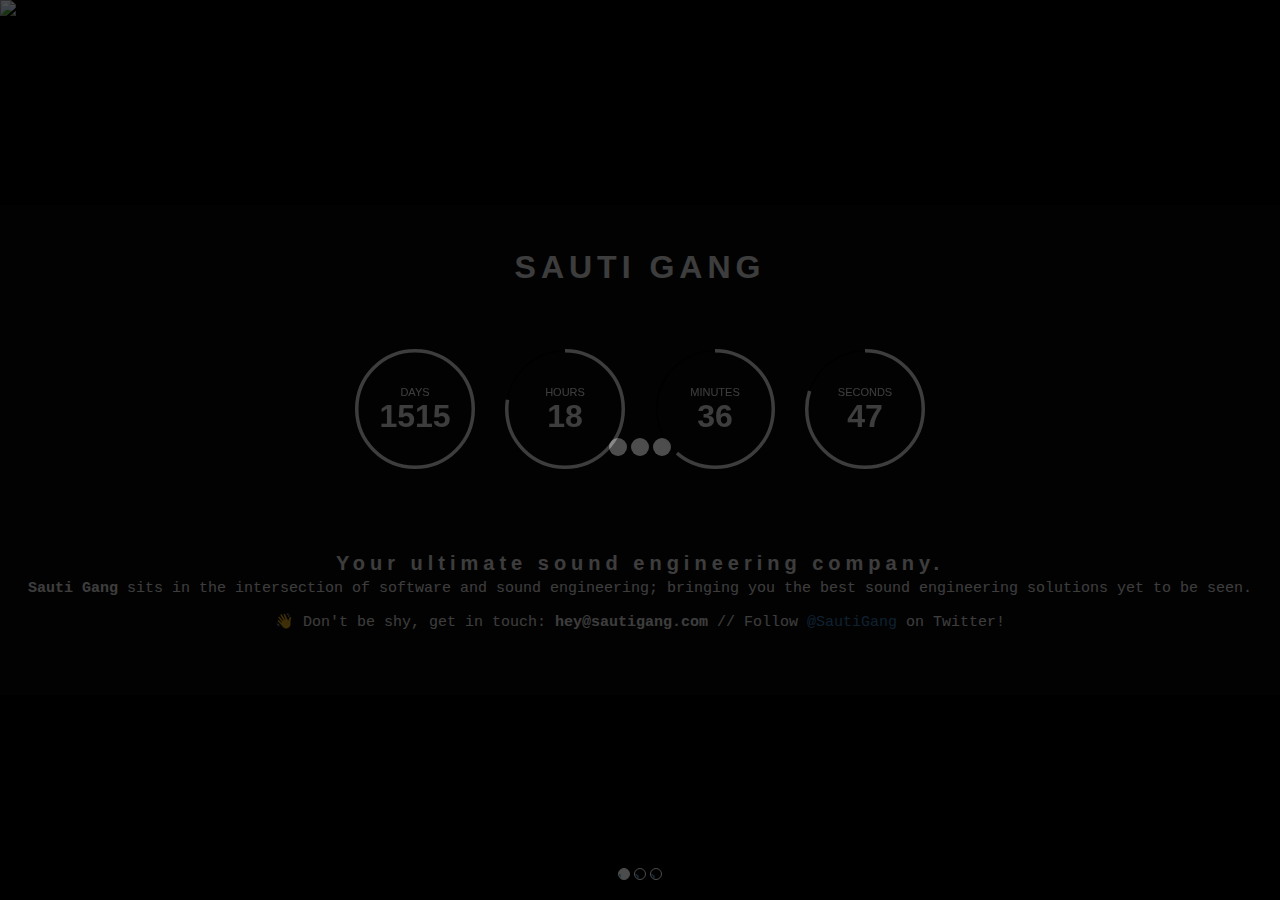
==== index.html @ 7c83d0b1 "chore: basic landing page" ====
<!doctype html>
<!--[if lt IE 7]>      <html class="no-js lt-ie9 lt-ie8 lt-ie7"> <![endif]-->
<!--[if IE 7]>         <html class="no-js lt-ie9 lt-ie8"> <![endif]-->
<!--[if IE 8]>         <html class="no-js lt-ie9"> <![endif]-->
<!--[if gt IE 8]><!--> <html class="no-js"> <!--<![endif]-->
<head>
  <meta charset="utf-8">
  <meta http-equiv="X-UA-Compatible" content="IE=edge">
  <title>Soundlab - Music Band & Musician Template</title>
  <meta name="description" content="">
  <meta name="HandheldFriendly" content="True">
  <meta name="MobileOptimized" content="320">
  <meta name="viewport" content="width=device-width,initial-scale=1,maximum-scale=1,user-scalable=0">
  <!-- Place favicon.ico and apple-touch-icon.png in the root directory -->

  <link href='https://fonts.googleapis.com/css?family=Roboto:400,100,100italic,300,300italic,400italic,500,500italic,700,700italic,900,900italic' rel='stylesheet' type='text/css'>

  <link rel="stylesheet" href="styles/vendor/bootstrap.css">
  <link rel="stylesheet" href="styles/vendor/font-awesome.min.css">
  <link rel="stylesheet" href="styles/vendor/superslides.css">
  <link rel="stylesheet" href="styles/vendor/owl.carousel.css">
  <link rel="stylesheet" href="styles/vendor/owl.transitions.css">
  <link rel="stylesheet" href="styles/vendor/flickity.min.css">
  <link rel="stylesheet" href="styles/vendor/swipebox.min.css">
  <link rel="stylesheet" href="styles/vendor/TimeCircles.css">

  <link rel="stylesheet" href="styles/main.css">
  <!-- <link rel="stylesheet" href="styles/main.css"> -->
  <!-- <link rel="stylesheet" href="styles/demo.css"> -->

  <link rel="stylesheet" href="styles/colors/color-yellow.css">
  <link rel="stylesheet" href="styles/colors/color-lightblue.css">
  <link rel="stylesheet" href="styles/colors/color-purple.css">
  <link rel="stylesheet" href="styles/colors/color-green.css">
  <link rel="stylesheet" href="styles/colors/color-militar.css">
  <link rel="stylesheet" href="styles/colors/color-caqui.css">
  <link rel="stylesheet" href="styles/colors/color-red.css">

  <script src="scripts/vendor/modernizr.js"></script>
</head>
<body data-spy="scroll" data-target="#navbar-muziq" data-offset="80">

  <!-- LOADER -->
  <div id="mask">
    <div class="spinner">
      <div class="bounce1"></div>
      <div class="bounce2"></div>
      <div class="bounce3"></div>
    </div>
  </div>

  <!-- INTRO -->
  <section class="intro full-width full-height jIntro comingsoon" id="anchor00">
    <div class="container">
      <div class="row">
        <div class="col-md-12">
          <div class="slider-intro">
            <div id="slides">
              <div class="slides-container">
                <img src="http://jellydemos.com/html/soundlab/images/demo/gallery/gallery2.jpg">
                <img src="http://jellydemos.com/html/soundlab/images/demo/gallery/gallery4.jpg">
                <img src="http://jellydemos.com/html/soundlab/images/demo/gallery/gallery5.jpg">
              </div>
            </div>
          </div>
        </div>
      </div>

      <div class="vcenter text-center text-overlay inverse-color" style="padding: 50px 0; opacity: 0.8;">
        <p class="title-theme">Sauti Gang</p>

        <!-- time circles -->
        <div id="DateCountdown" data-date="2022-05-30 09:00:00"></div>

        <div class="voffset60"></div>
        <div class="biography">
          <p class="montserrat extra-bold cita">Your ultimate sound engineering company.</p>
          <p class="cousine subtitulo"><strong>Sauti Gang</strong> sits in the intersection of software and sound engineering; 
            bringing you the best sound engineering solutions yet to be seen. <br/></p>
          <p style="padding: 10px 0" class="cousine subtitulo">👋 Don't be shy, get in touch: <strong>hey@sautigang.com</strong> // 
          Follow <a target="_blank" href="https://twitter.com/sautigang">@SautiGang</a> on Twitter!</p>
        </div>
      </div>

    </div>
  </section>


  <!--[if lt IE 7]>
  <p class="browsehappy">You are using an <strong>outdated</strong> browser. Please <a href="http://browsehappy.com/">upgrade your browser</a> to improve your experience.</p>
  <![endif]-->

  <!-- Google Analytics: change UA-XXXXX-X to be your site's ID. -->
  <script>
  (function(b,o,i,l,e,r){b.GoogleAnalyticsObject=l;b[l]||(b[l]=
    function(){(b[l].q=b[l].q||[]).push(arguments)});b[l].l=+new Date;
    e=o.createElement(i);r=o.getElementsByTagName(i)[0];
    e.src='//www.google-analytics.com/analytics.js';
    r.parentNode.insertBefore(e,r)}(window,document,'script','ga'));
    ga('create','UA-XXXXX-X');ga('send','pageview');
    </script>

    <script src="scripts/vendor/jquery.js"></script>
    <script src="scripts/vendor/jquery.superslides.min.js"></script>
    <script src="scripts/vendor/flickity.pkgd.js"></script>
    <script src="scripts/vendor/audio.min.js"></script>
    <script src="scripts/vendor/twitterFetcher_min.js"></script>
    <script src="scripts/vendor/isotope.pkgd.min.js"></script>
    <script src="scripts/vendor/jquery.swipebox.min.js"></script>
    <script src="scripts/vendor/TimeCircles.js"></script>
    <script src="scripts/vendor/owl.carousel.min.js"></script>
    <script src="scripts/vendor/jquery.parallax.min.js"></script>

    <script src="scripts/discography.js"></script>
    <script src="scripts/news.js"></script>
    <script src="scripts/main.js"></script>

    <script src="scripts/vendor/bootstrap.js"></script>

  </body>
  </html>
---- styles/vendor/superslides.css ----
#slides {
  position: relative;
}
#slides .slides-container {
  display: none;
}
#slides .scrollable {
  *zoom: 1;
  position: relative;
  top: 0;
  left: 0;
  overflow-y: auto;
  -webkit-overflow-scrolling: touch;
  height: 100%;
}
#slides .scrollable:after {
  content: "";
  display: table;
  clear: both;
}

.slides-navigation {
  margin: 0 auto;
  position: absolute;
  z-index: 3;
  top: 46%;
  width: 100%;
}
.slides-navigation a {
  position: absolute;
  display: block;
}
.slides-navigation a.prev {
  left: 0;
}
.slides-navigation a.next {
  right: 0;
}

.slides-pagination {
  position: absolute;
  z-index: 3;
  bottom: 0;
  text-align: center;
  width: 100%;
}
.slides-pagination a {
  border: 2px solid #222;
  border-radius: 15px;
  width: 10px;
  height: 10px;
  display: -moz-inline-stack;
  display: inline-block;
  vertical-align: middle;
  *vertical-align: auto;
  zoom: 1;
  *display: inline;
  background-image: url("[data-uri]");
  margin: 2px;
  overflow: hidden;
  text-indent: -100%;
}
.slides-pagination a.current {
  background: #222;
}
---- styles/vendor/swipebox.min.css ----
/*! Swipebox v1.3.0 | Constantin Saguin csag.co | MIT License | github.com/brutaldesign/swipebox */html.swipebox-html.swipebox-touch{overflow:hidden!important}#swipebox-overlay img{border:none!important}#swipebox-overlay{width:100%;height:100%;position:fixed;top:0;left:0;z-index:99999!important;overflow:hidden;-webkit-user-select:none;-moz-user-select:none;-ms-user-select:none;user-select:none}#swipebox-container{position:relative;width:100%;height:100%}#swipebox-slider{-webkit-transition:-webkit-transform .4s ease;transition:transform .4s ease;height:100%;left:0;top:0;width:100%;white-space:nowrap;position:absolute;display:none;cursor:pointer}#swipebox-slider .slide{height:100%;width:100%;line-height:1px;text-align:center;display:inline-block}#swipebox-slider .slide:before{content:"";display:inline-block;height:50%;width:1px;margin-right:-1px}#swipebox-slider .slide .swipebox-inline-container,#swipebox-slider .slide .swipebox-video-container,#swipebox-slider .slide img{display:inline-block;max-height:100%;max-width:100%;margin:0;padding:0;width:auto;height:auto;vertical-align:middle}#swipebox-slider .slide .swipebox-video-container{background:0 0;max-width:1140px;max-height:100%;width:100%;padding:5%;-webkit-box-sizing:border-box;box-sizing:border-box}#swipebox-slider .slide .swipebox-video-container .swipebox-video{width:100%;height:0;padding-bottom:56.25%;overflow:hidden;position:relative}#swipebox-slider .slide .swipebox-video-container .swipebox-video iframe{width:100%!important;height:100%!important;position:absolute;top:0;left:0}#swipebox-slider .slide-loading{background:url(../img/loader.gif) center center no-repeat}#swipebox-bottom-bar,#swipebox-top-bar{-webkit-transition:.5s;transition:.5s;position:absolute;left:0;z-index:999;height:50px;width:100%}#swipebox-bottom-bar{bottom:-50px}#swipebox-bottom-bar.visible-bars{-webkit-transform:translate3d(0,-50px,0);transform:translate3d(0,-50px,0)}#swipebox-top-bar{top:-50px}#swipebox-top-bar.visible-bars{-webkit-transform:translate3d(0,50px,0);transform:translate3d(0,50px,0)}#swipebox-title{display:block;width:100%;text-align:center}#swipebox-close,#swipebox-next,#swipebox-prev{background-image:url(../img/icons.png);background-repeat:no-repeat;border:none!important;text-decoration:none!important;cursor:pointer;width:50px;height:50px;top:0}#swipebox-arrows{display:block;margin:0 auto;width:100%;height:50px}#swipebox-prev{background-position:-32px 13px;float:left}#swipebox-next{background-position:-78px 13px;float:right}#swipebox-close{top:0;right:0;position:absolute;z-index:9999;background-position:15px 12px}.swipebox-no-close-button #swipebox-close{display:none}#swipebox-next.disabled,#swipebox-prev.disabled{opacity:.3}.swipebox-no-touch #swipebox-overlay.rightSpring #swipebox-slider{-webkit-animation:rightSpring .3s;animation:rightSpring .3s}.swipebox-no-touch #swipebox-overlay.leftSpring #swipebox-slider{-webkit-animation:leftSpring .3s;animation:leftSpring .3s}.swipebox-touch #swipebox-container:after,.swipebox-touch #swipebox-container:before{-webkit-backface-visibility:hidden;backface-visibility:hidden;-webkit-transition:all .3s ease;transition:all .3s ease;content:' ';position:absolute;z-index:999;top:0;height:100%;width:20px;opacity:0}.swipebox-touch #swipebox-container:before{left:0;-webkit-box-shadow:inset 10px 0 10px -8px #656565;box-shadow:inset 10px 0 10px -8px #656565}.swipebox-touch #swipebox-container:after{right:0;-webkit-box-shadow:inset -10px 0 10px -8px #656565;box-shadow:inset -10px 0 10px -8px #656565}.swipebox-touch #swipebox-overlay.leftSpringTouch #swipebox-container:before,.swipebox-touch #swipebox-overlay.rightSpringTouch #swipebox-container:after{opacity:1}@-webkit-keyframes rightSpring{0%{left:0}50%{left:-30px}100%{left:0}}@keyframes rightSpring{0%{left:0}50%{left:-30px}100%{left:0}}@-webkit-keyframes leftSpring{0%{left:0}50%{left:30px}100%{left:0}}@keyframes leftSpring{0%{left:0}50%{left:30px}100%{left:0}}@media screen and (min-width:800px){#swipebox-close{right:10px}#swipebox-arrows{width:92%;max-width:800px}}#swipebox-overlay{background:#0d0d0d}#swipebox-bottom-bar,#swipebox-top-bar{text-shadow:1px 1px 1px #000;background:#000;opacity:.95}#swipebox-top-bar{color:#fff!important;font-size:15px;line-height:43px;font-family:Helvetica,Arial,sans-serif}
---- styles/vendor/TimeCircles.css ----
/**
 *	This element is created inside your target element
 *	It is used so that your own element will not need to be altered
 **/
.time_circles {
    position: relative;
    width: 100%;
    height: 100%;
}

/**
 *	This is all the elements used to house all text used
 * in time circles
 **/
.time_circles > div {
    position: absolute;
    text-align: center;
}

/**
 *	Titles (Days, Hours, etc)
 **/
.time_circles > div > h4 {
    margin: 0px;
    padding: 0px;
    text-align: center;
    text-transform: uppercase;
    font-family: 'Century Gothic', Arial;
}

/**
 *	Time numbers, ie: 12
 **/
.time_circles > div > span {
    display: block;
    width: 100%;
    text-align: center;
    font-family: 'Century Gothic', Arial;
    font-size: 300%;
    margin-top: 0.4em;
    font-weight: bold;
}
---- styles/main.css ----
[data-aspect-ratio] {
  position: relative;
  overflow: hidden;
}

[data-aspect-ratio] > .content {
  position: absolute;
  top: 0;
  left: 0;
  bottom: 0;
  right: 0;
  background-size: cover !important;
  background-position: center !important;
  background-repeat: no-repeat !important;
}

[data-aspect-ratio="16:9"]::before {
  content: "";
  display: block;
  padding-top: 56.25%;
}

[data-aspect-ratio="1:1"]::before {
  content: "";
  display: block;
  padding-top: 100%;
}

[data-aspect-ratio="2:1"]::before {
  content: "";
  display: block;
  padding-top: 50%;
}

[data-aspect-ratio="4:3"]::before {
  content: "";
  display: block;
  padding-top: 75%;
}

html,
body,
div,
span,
applet,
object,
iframe,
h1,
h2,
h3,
h4,
h5,
h6,
p,
blockquote,
pre,
a,
abbr,
acronym,
address,
big,
cite,
code,
del,
dfn,
em,
img,
ins,
kbd,
q,
s,
samp,
small,
strike,
strong,
sub,
sup,
tt,
var,
b,
u,
i,
center,
dl,
dt,
dd,
ol,
ul,
li,
fieldset,
form,
label,
legend,
table,
caption,
tbody,
tfoot,
thead,
tr,
th,
td,
article,
aside,
canvas,
details,
embed,
figure,
figcaption,
footer,
header,
hgroup,
menu,
nav,
output,
ruby,
section,
summary,
time,
mark,
audio,
video {
  margin: 0;
  padding: 0;
  border: 0;
  font-size: 100%;
  font: inherit;
  vertical-align: baseline;
  outline: none;
}

article,
aside,
details,
figcaption,
figure,
footer,
header,
hgroup,
menu,
nav,
section {
  display: block;
}

body {
  line-height: 1;
}

ol,
ul {
  list-style: none;
}

blockquote,
q {
  quotes: none;
}

blockquote:before,
blockquote:after {
  content: '';
  content: none;
}

q:before,
q:after {
  content: '';
  content: none;
}

table {
  border-collapse: collapse;
  border-spacing: 0;
}

.navbar-default {
  background-color: transparent;
  border: none;
}

.navbar-default .navbar-nav > li > a,
.navbar-default .navbar-nav > li.active > a,
.navbar-default .navbar-nav > li.active > a:hover,
.navbar-default .navbar-nav > li.active > a:focus,
.navbar-default .navbar-nav > li > a:hover,
.navbar-default .navbar-nav > li > a:focus {
  text-transform: uppercase;
  color: #000000;
  background-color: transparent;
}

.navbar {
  margin-bottom: 0;
}

.btn {
  border: 2px solid transparent;
  border-radius: 0px;
}

.thumbnail {
  display: block;
  padding: 0;
  margin: 0;
  line-height: auto;
  border: none;
  border-radius: 0px;
  -webkit-transition: none;
  transition: none;
}

#swipebox-close {
  background-image: url("../images/icons.svg") !important;
}

input,
button,
select,
textarea {
  font-family: inherit;
  font-size: inherit;
  line-height: inherit;
}

/* Provides vertical center */
@media (min-width: 768px) {
  .vcenter {
    position: absolute;
    top: 50%;
    transform: translateY(-50%);
    -webkit-transform: translateY(-50%);
  }
}

.voffset-40 {
  margin-bottom: -40px !important;
}

.voffset-30 {
  margin-bottom: -30px !important;
}

.voffset-20 {
  margin-bottom: -20px !important;
}

.voffset-10 {
  margin-bottom: -10px !important;
}

.voffset0 {
  margin-bottom: 0px !important;
}

.voffset10 {
  margin-bottom: 10px !important;
}

.voffset20 {
  margin-bottom: 20px !important;
}

.voffset30 {
  margin-bottom: 30px !important;
}

.voffset40 {
  margin-bottom: 40px !important;
}

.voffset50 {
  margin-bottom: 50px !important;
}

.voffset60 {
  margin-bottom: 60px !important;
}

.voffset70 {
  margin-bottom: 70px !important;
}

.voffset80 {
  margin-bottom: 80px !important;
}

.voffset90 {
  margin-bottom: 90px !important;
}

.voffset100 {
  margin-bottom: 100px !important;
}

.voffset110 {
  margin-bottom: 110px !important;
}

.voffset120 {
  margin-bottom: 120px !important;
}

.voffset130 {
  margin-bottom: 130px !important;
}

.voffset140 {
  margin-bottom: 140px !important;
}

.voffset150 {
  margin-bottom: 150px !important;
}

.voffset160 {
  margin-bottom: 160px !important;
}

.voffset170 {
  margin-bottom: 170px !important;
}

.voffset180 {
  margin-bottom: 180px !important;
}

.voffset190 {
  margin-bottom: 190px !important;
}

.voffset200 {
  margin-bottom: 200px !important;
}

.voffset210 {
  margin-bottom: 210px !important;
}

.voffset220 {
  margin-bottom: 220px !important;
}

.voffset230 {
  margin-bottom: 230px !important;
}

.voffset240 {
  margin-bottom: 240px !important;
}

.voffset250 {
  margin-bottom: 250px !important;
}

.voffset260 {
  margin-bottom: 260px !important;
}

.voffset270 {
  margin-bottom: 270px !important;
}

.voffset280 {
  margin-bottom: 280px !important;
}

.voffset290 {
  margin-bottom: 290px !important;
}

.voffset300 {
  margin-bottom: 300px !important;
}

.voffset310 {
  margin-bottom: 310px !important;
}

.voffset320 {
  margin-bottom: 320px !important;
}

.voffset330 {
  margin-bottom: 330px !important;
}

.voffset340 {
  margin-bottom: 340px !important;
}

.voffset350 {
  margin-bottom: 350px !important;
}

.voffset360 {
  margin-bottom: 360px !important;
}

.voffset370 {
  margin-bottom: 370px !important;
}

.voffset380 {
  margin-bottom: 380px !important;
}

.voffset390 {
  margin-bottom: 390px !important;
}

.voffset400 {
  margin-bottom: 400px !important;
}

.voffset410 {
  margin-bottom: 410px !important;
}

.voffset420 {
  margin-bottom: 420px !important;
}

.voffset430 {
  margin-bottom: 430px !important;
}

.voffset440 {
  margin-bottom: 440px !important;
}

.voffset450 {
  margin-bottom: 450px !important;
}

.voffset460 {
  margin-bottom: 460px !important;
}

.voffset470 {
  margin-bottom: 470px !important;
}

.voffset480 {
  margin-bottom: 480px !important;
}

.voffset490 {
  margin-bottom: 490px !important;
}

.voffset500 {
  margin-bottom: 500px !important;
}

.fz12 {
  font-size: 12px !important;
}

.fz13 {
  font-size: 13px !important;
}

.fz14 {
  font-size: 14px !important;
}

.fz15 {
  font-size: 15px !important;
}

.fz16 {
  font-size: 16px !important;
}

.fz17 {
  font-size: 17px !important;
}

.fz18 {
  font-size: 18px !important;
}

.fz19 {
  font-size: 19px !important;
}

.fz20 {
  font-size: 20px !important;
}

.fz21 {
  font-size: 21px !important;
}

.fz22 {
  font-size: 22px !important;
}

.fz23 {
  font-size: 23px !important;
}

.fz24 {
  font-size: 24px !important;
}

.fz25 {
  font-size: 25px !important;
}

.fz26 {
  font-size: 26px !important;
}

.fz27 {
  font-size: 27px !important;
}

.fz28 {
  font-size: 28px !important;
}

.fz29 {
  font-size: 29px !important;
}

.fz30 {
  font-size: 30px !important;
}

.fz31 {
  font-size: 31px !important;
}

.fz32 {
  font-size: 32px !important;
}

.fz33 {
  font-size: 33px !important;
}

.fz34 {
  font-size: 34px !important;
}

.fz35 {
  font-size: 35px !important;
}

.fz36 {
  font-size: 36px !important;
}

.fz37 {
  font-size: 37px !important;
}

.fz38 {
  font-size: 38px !important;
}

.fz39 {
  font-size: 39px !important;
}

.fz40 {
  font-size: 40px !important;
}

.fz41 {
  font-size: 41px !important;
}

.fz42 {
  font-size: 42px !important;
}

.fz43 {
  font-size: 43px !important;
}

.fz44 {
  font-size: 44px !important;
}

.fz45 {
  font-size: 45px !important;
}

.fz46 {
  font-size: 46px !important;
}

.fz47 {
  font-size: 47px !important;
}

.fz48 {
  font-size: 48px !important;
}

.fz49 {
  font-size: 49px !important;
}

.fz50 {
  font-size: 50px !important;
}

.fz51 {
  font-size: 51px !important;
}

.fz52 {
  font-size: 52px !important;
}

.fz53 {
  font-size: 53px !important;
}

.fz54 {
  font-size: 54px !important;
}

.fz55 {
  font-size: 55px !important;
}

.fz56 {
  font-size: 56px !important;
}

.fz57 {
  font-size: 57px !important;
}

.fz58 {
  font-size: 58px !important;
}

.fz59 {
  font-size: 59px !important;
}

.fz60 {
  font-size: 60px !important;
}

.fz61 {
  font-size: 61px !important;
}

.fz62 {
  font-size: 62px !important;
}

.fz63 {
  font-size: 63px !important;
}

.fz64 {
  font-size: 64px !important;
}

.fz65 {
  font-size: 65px !important;
}

.fz66 {
  font-size: 66px !important;
}

.fz67 {
  font-size: 67px !important;
}

.fz68 {
  font-size: 68px !important;
}

.fz69 {
  font-size: 69px !important;
}

.fz70 {
  font-size: 70px !important;
}

.fz71 {
  font-size: 71px !important;
}

.fz72 {
  font-size: 72px !important;
}

.fz73 {
  font-size: 73px !important;
}

.fz74 {
  font-size: 74px !important;
}

.fz75 {
  font-size: 75px !important;
}

.fz76 {
  font-size: 76px !important;
}

.fz77 {
  font-size: 77px !important;
}

.fz78 {
  font-size: 78px !important;
}

.fz79 {
  font-size: 79px !important;
}

.fz80 {
  font-size: 80px !important;
}

.fz81 {
  font-size: 81px !important;
}

.fz82 {
  font-size: 82px !important;
}

.fz83 {
  font-size: 83px !important;
}

.fz84 {
  font-size: 84px !important;
}

.fz85 {
  font-size: 85px !important;
}

.fz86 {
  font-size: 86px !important;
}

.fz87 {
  font-size: 87px !important;
}

.fz88 {
  font-size: 88px !important;
}

.fz89 {
  font-size: 89px !important;
}

.fz90 {
  font-size: 90px !important;
}

/* Provides center alignment */
.text-center {
  text-align: center;
}

/* Fix scrolling */
.is-scroll-disabled {
  overflow: hidden;
}

/* Clear floats */
.clearfix:before,
.clearfix:after {
  content: "";
  display: table;
}

.clearfix:after {
  clear: both;
}

.clearfix:before,
.clearfix:after {
  content: " ";
  display: table;
}

.clearfix:after {
  clear: both;
}

.clearfix:before,
.clearfix:after {
  content: "";
  display: table;
}

.clearfix:after {
  clear: both;
}

.clearfix:before,
.clearfix:after {
  content: " ";
  display: table;
}

.clearfix:after {
  clear: both;
}

.invertcolor {
  background-color: #000000;
}

.invertcolor,
.invertcolor a {
  color: #ffffff;
}

html,
body {
  font-family: 'Roboto', sans-serif;
  font-size: 18px;
  line-height: 24px;
  -webkit-font-smoothing: antialiased;
  -moz-osx-font-smoothing: grayscale;
  height: 100%;
  color: #000000;
}

body {
  scrollbar-face-color: #ffffff;
  scrollbar-track-color: #000000;
}

.inverse-color {
  background-color: #0a0a0a;
}

.pattern {
  background-image: url("../images/demo/pattern.jpg");
  background-repeat: repeat;
  background-position: center center;
}

.form-group {
  margin-bottom: 30px;
}

input:focus,
button:focus {
  outline: none;
}

img {
  max-width: 100%;
  height: auto;
}

button {
  cursor: pointer;
  border: none;
  background-color: transparent;
}

strong {
  font-weight: 700;
}

input,
textarea {
  background-color: transparent;
  border: none;
  border-bottom: 2px solid;
  font-size: 14px;
  width: 100%;
  height: 40px;
}

textarea {
  height: 130px;
}

.pretitle {
  font-family: 'Roboto', sans-serif;
  text-transform: uppercase;
  font-weight: 500;
  letter-spacing: 0;
  color: #000000;
  text-align: center;
  font-size: 15px;
  line-height: 15px;
}

@media (min-width: 768px) {
  .pretitle {
    font-size: 18px;
    line-height: 18px;
  }
}

.inverse-color .pretitle {
  color: #ffffff;
}

/*.title {
font-family: 'Anton', sans-serif;
font-weight: 400;
text-transform: uppercase;
text-align: center;
letter-spacing: 8.5px;
color: #ed2b45;
font-size: 30px;
line-height: 30px;
}*/
@media (min-width: 768px) {
  .title {
    font-size: 40px;
    line-height: 40px;
  }
}

.title.invert {
  color: #ffffff;
}

.title.big {
  font-size: 96px;
  line-height: 80px;
  margin-top: 16px;
  letter-spacing: 9.5px;
}

.title.small {
  font-family: 'Roboto', sans-serif;
  font-size: 14px;
  font-weight: 500;
  line-height: normal;
  letter-spacing: normal;
  text-align: left;
  color: #ed2b45;
}

.title.post {
  font-family: 'Roboto', sans-serif;
  font-size: 25px;
  font-weight: 300;
  line-height: 30px;
  letter-spacing: 4.3px;
  text-transform: uppercase;
  text-align: left;
  color: #151518;
  margin: 20px 0;
}

.title.post-detail {
  font-family: "Montserrat", sans-serif;
  font-size: 34px;
  font-weight: 900;
  line-height: 50px;
  letter-spacing: 7.7px;
  text-transform: uppercase;
  text-align: left;
  color: #151518;
  margin: 25px 0 15px;
}

.col-contact .title.small {
  font-family: 'Roboto', sans-serif;
  font-weight: 800;
  color: #ffffff;
}

.subtitle {
  font-style: italic;
  font-size: 16px;
  color: #000000;
  letter-spacing: 4.8px;
  text-align: center;
  line-height: 30px;
}

.subtitle.small {
  font-size: 13px;
  font-weight: 300;
}

p {
  font-size: 16px;
  line-height: 24px;
  font-weight: 400;
}

p i {
  font-style: italic;
}

p b,
p strong {
  font-weight: 700;
}

.inverse-color p {
  color: #ffffff;
}

p.quote-post {
  font-style: italic;
  color: #000;
  line-height: 33px !important;
  font-size: 18px;
  margin: 57px 40px 65px;
  border-left: 3px solid #D6D6D6;
  padding: 10px 0 10px 20px;
}

.flickity-page-dots .dot {
  background-color: #fff;
  margin: 0 5px;
  width: 12px;
  height: 12px;
  border: 1px solid #000;
  opacity: 1;
}

.flickity-page-dots .dot.is-selected {
  background-color: #000;
}

.no-gutter > [class*='col-'] {
  padding-right: 0;
  padding-left: 0;
}

.overlay {
  background: transparent url("../images/overlay-01.png");
  opacity: 0.5;
  width: 100%;
  height: 100%;
  position: absolute;
  z-index: 3;
  top: 0;
  -webkit-user-select: none;
  -moz-user-select: none;
  -ms-user-select: none;
  user-select: none;
}

.player {
  position: relative;
}

.player.horizontal {
  background-color: #151518;
  overflow: hidden;
}

.intro .player.horizontal {
  background-color: transparent;
}

@media (min-width: 768px) {
  .player.horizontal {
    height: 100px;
  }
}

.player.horizontal .container {
  background-color: #151518;
  margin: 0 auto;
  max-width: 1010px;
  height: 100%;
  position: relative;
  padding: 0;
}

@media (min-width: 768px) {
  .player.horizontal .container {
    padding-left: 15px;
    padding-right: 15px;
    border-left: 1px solid #333;
    border-right: 1px solid #333;
  }
}

.player.horizontal .info-album-player {
  display: inline-block;
  padding: 10px 10px 10px 3px;
  border-right: 1px solid #333;
  text-align: center;
  float: left;
}

@media (min-width: 768px) {
  .player.horizontal .info-album-player {
    width: 235px;
    text-align: left;
  }
}

.player.horizontal .info-album-player .album-cover {
  position: absolute;
  width: 100%;
  height: 100%;
  background-size: cover;
  background-repeat: no-repeat;
  background-position: center center;
  position: relative;
  width: 80px;
  height: 80px;
  margin: 0 auto;
}

@media (min-width: 768px) {
  .player.horizontal .info-album-player .album-cover {
    float: left;
    margin-right: 11px;
  }
}

.player.horizontal .info-album-player .album-title {
  color: #ffffff;
  text-transform: uppercase;
  font-weight: 600;
  line-height: 14px;
  margin-bottom: 5px;
  font-size: 14px;
  margin-top: 10px;
}

@media (min-width: 768px) {
  .player.horizontal .info-album-player .album-title {
    margin-top: 26px;
  }
}

.player.horizontal .info-album-player .artist-name {
  color: #cccccc;
  font-size: 12px;
  line-height: 12px;
}

.player.horizontal .player-content {
  position: relative;
}

@media (min-width: 768px) {
  .player.horizontal .player-content {
    width: calc(100% - 235px);
    float: left;
  }
}

.player.horizontal .audiojs {
  width: auto;
  display: inline-block;
  background: none;
  -webkit-box-shadow: none;
  box-shadow: none;
  overflow: visible;
  margin-left: 62px;
  position: relative;
  top: 46px;
  font-family: 'Roboto', sans-serif;
}

@media (min-width: 768px) {
  .player.horizontal .audiojs {
    width: calc(100% - 62px);
  }
}

.player.horizontal .audiojs .play-pause {
  border: none;
  width: 64px;
  height: 64px;
  background: transparent;
  border-radius: 50%;
  position: relative;
  top: -28px;
  z-index: 1;
  border: 2px solid #FFF;
}

.player.horizontal .audiojs .play-pause p {
  width: auto;
  height: 55px;
}

.player.horizontal .audiojs .play-pause .play {
  background: url("../images/players-intro.png") 17px 16px no-repeat;
}

.player.horizontal .audiojs .play-pause .pause {
  background: url("../images/players-intro.png") 15px -42px no-repeat;
}

.player.horizontal .audiojs .play-pause .loading {
  background: url("../images/players-intro.png") 16px -219px no-repeat;
}

.player.horizontal .audiojs .scrubber,
.player.horizontal .audiojs .loaded,
.player.horizontal .audiojs .progress {
  border: 0;
  background-image: none;
  -webkit-box-shadow: none;
  box-shadow: none;
  border-radius: 10px;
  height: 4px;
}

.player.horizontal .audiojs .scrubber {
  background-color: #2A2A2A;
  margin-left: 62px;
  margin-right: 0;
  width: calc(100% - 200px);
}

.player.horizontal .audiojs .loaded {
  background-color: #353535;
}

.player.horizontal .audiojs .progress {
  background-color: #FFF;
}

.player.horizontal .audiojs .time {
  bottom: -50px;
  width: 100%;
  position: absolute;
  text-shadow: none;
  border: none;
  height: auto;
  line-height: normal;
  margin: 0;
  padding: 0;
  font-size: 12px;
  color: #878787;
}

.audiojs .time em {
  color: #878787;
}

@media (min-width: 768px) {
  .player.horizontal .audiojs .time {
    right: 75px;
    top: -13px;
    width: auto;
    bottom: auto;
  }
}

.player.horizontal .audiojs .error-message {
  margin-left: 62px;
  height: auto;
  line-height: normal;
}

.player.horizontal .nextprev {
  position: relative;
  overflow: hidden;
  width: 152px;
  height: 27px;
  top: -7px;
  left: 17px;
}

@media (max-width: 767px) {
  .player.horizontal .nextprev {
    top: -19px;
  }
}

.player.horizontal .nextprev .next {
  display: block;
  border: 0;
  text-indent: -999em;
  overflow: hidden;
  text-align: left;
  direction: ltr;
  width: 40px;
  height: 27px;
  background-color: transparent;
  background-repeat: no-repeat;
  background-position: center -114px;
  background-image: url("../images/players-intro.png");
  background-size: contain;
  right: 0;
}

.player.horizontal .nextprev .prev {
  display: block;
  border: 0;
  text-indent: -999em;
  overflow: hidden;
  text-align: left;
  direction: ltr;
  width: 40px;
  height: 27px;
  background-color: transparent;
  background-repeat: no-repeat;
  background-position: center -173px;
  background-image: url("../images/players-intro.png");
  background-size: contain;
  left: 0;
}

.player.horizontal .nextprev .next,
.player.horizontal .nextprev .prev {
  position: absolute;
  top: 0;
  background-size: auto;
  display: inline-block;
  cursor: pointer;
}

.player.horizontal .playlist {
  position: relative;
  top: 59px;
  left: 13px;
  font-size: 12px;
  line-height: normal;
}

@media (max-width: 767px) {
  .player.horizontal .playlist {
    text-align: left;
  }
}

@media (min-width: 768px) {
  .player.horizontal .playlist {
    position: absolute;
    top: 33px;
    left: 186px;
  }
}

.player.horizontal .playlist li {
  display: none;
}

.player.horizontal .playlist li.playing {
  display: block;
}

.player.horizontal .playlist a {
  color: #ffffff;
  text-transform: uppercase;
}

.player.horizontal .btnloop {
  cursor: pointer;
  display: block;
  border: 0;
  text-indent: -999em;
  overflow: hidden;
  text-align: left;
  direction: ltr;
  width: 25px;
  height: 25px;
  background-color: transparent;
  background-repeat: no-repeat;
  background-position: center -234px;
  background-image: url("../images/players-intro.png");
  background-size: contain;
  background-size: auto;
  position: absolute;
  top: 37px;
  right: 37px;
  display: none;
}

@media (min-width: 768px) {
  .player.horizontal .btnloop {
    display: block;
  }
}

.player.horizontal .btnloop.active {
  background-position: center -349px;
}

@media (min-width: 1600px) {
  .carousel-discography {
    height: auto;
  }
}

.carousel-discography .gallery-cell {
  padding: 13px 13px 80px 13px;
  /*height: 500px;*/
}

@media (min-width: 1200px) {
  .carousel-discography .gallery-cell {
    /*height: 550px;*/
  }
}

@media (min-width: 1600px) {
  .carousel-discography .gallery-cell {
    width: 25%;
    /*height: 600px;*/
  }
}

.carousel-discography .gallery-cell .cover .rollover {
  width: 100%;
  height: 100%;
  position: absolute;
  top: 0;
  left: 0;
  background-color: rgba(0, 0, 0, 0.9);
  opacity: 0;
  -webkit-transition: opacity 0.25s ease-in-out;
  transition: opacity 0.25s ease-in-out;
}

.carousel-discography .gallery-cell .cover .rollover i {
  color: #fff;
  position: absolute;
  background-color: transparent;
  background-repeat: no-repeat;
  background-position: bottom center;
  background-image: url(../images/button-rollover.png);
  text-align: center;
  padding-top: 21px;
  border-radius: 50%;
  width: 80px;
  height: 80px;
  font-size: 26px;
  left: 50%;
  top: 100%;
  margin-left: -40px;
  margin-top: -32px;
  opacity: 0;
  -webkit-transform: translateY(-50%);
  transform: translateY(-50%);
  -webkit-transition: all 0.5s ease 0s;
  transition: all 0.5s ease 0s;
  -webkit-transition: all 0.5s ease;
  -ms-transition: all 0.5s ease;
  -o-transition: all 0.5s ease;
  -moz-transition: all 0.5s ease;
}

.carousel-discography .gallery-cell .cover .rollover p {
  position: absolute;
  color: #ffffff;
  text-transform: uppercase;
  display: block;
  text-align: center;
  width: 100%;
  top: 100%;
  margin-top: 48px;
  font-size: 16px;
  font-weight: 500;
  opacity: 0;
  -webkit-transform: translateY(-50%);
  transform: translateY(-50%);
  -webkit-transition: all 0.5s ease 0s;
  transition: all 0.5s ease 0s;
  -webkit-transition: all 0.5s ease;
  -ms-transition: all 0.5s ease;
  -o-transition: all 0.5s ease;
  -moz-transition: all 0.5s ease;
}

.carousel-discography .gallery-cell .cover:hover {
  cursor: pointer;
}

.carousel-discography .gallery-cell .info-album:hover .rollover {
  opacity: 1;
}

.carousel-discography .gallery-cell .cover:hover .rollover p,
.carousel-discography .gallery-cell .cover:hover .rollover i {
  opacity: 1;
}

.carousel-discography .gallery-cell .cover:hover .rollover p {
  top: 50%;
  -webkit-transition-delay: 0.1s;
  transition-delay: 0.1s;
}

.carousel-discography .gallery-cell .cover:hover .rollover i {
  top: 53%;
}

.info-album .cover {
  margin-bottom: 30px;
  position: relative;
}

.info-album .cover img {
  display: block;
}

.info-album p {
  text-align: center;
  font-size: 20px;
  line-height: 30px;
}

.info-album p.album,
.info-album p.artist {
  font-family: 'Cousine', monospace;
  text-transform: uppercase;
  font-weight: 500;
  letter-spacing: 2.6px;
  line-height: 25px;
}

.info-album p.artist {
  font-weight: 400;
  color: #bbbaba;
  padding-bottom: 5px;
  margin-top: 10px;
}

.info-album p.album-list {
  color: #000000;
}

.info-album p.description {
  color: #666666;
  font-family: 'Cousine', monospace;
  font-size: 15px;
}

.info-album .buyalbum {
  margin: 30px 0;
}

.info-album .links {
  text-align: center;
  font-size: 14px;
  font-weight: 800;
  line-height: 15px;
  text-transform: uppercase;
}

.info-album .links,
.info-album .links a {
  color: #000;
}

.info-album .links li {
  display: inline-block;
  margin: 0 3px;
}

.info-album .links li:not(:last-child):after {
  content: "|";
  margin-left: 6px;
}

.item-disc {
  margin-bottom: 45px;
}

.player-album {
  background-color: #ECEBEB;
}

.player-album.inverse-color {
  background-color: #211E1E;
}

.player-album.inverse-color .disc-tracklist li:not(.playing-track) .track-info p.track-title {
  color: #ed2b45;
}

.player-album.inverse-color .disc-tracklist li:not(.playing) a:hover {
  background-color: #3D3D3D;
}

.player-album.inverse-color .disc-tracklist li:not(.playing) a:hover .track-info {
  border-color: #3D3D3D;
}

.player-album.inverse-color .disc-tracklist li:not(.playing) a:after {
  background: url("../images/player-inverse.png") 1px -1px no-repeat;
}

.player-album.inverse-color .disc-tracklist li.playing .track-info p.track-title {
  color: #363636;
}

.player-album.inverse-color .disc-tracklist li .track-info p.track-album {
  color: #EBDEDE;
}

.player-album.inverse-color .disc-tracklist li .track-info {
  border-bottom: 1px solid rgba(207, 207, 207, 0.25);
}

.player-album.inverse-color .info-album p.album-list {
  color: #EBDEDE;
}

.player-album.inverse-color .disc-tracklist .audiojs {
  background-color: #414141;
}

.player-album.inverse-color .disc-tracklist .audiojs .play {
  background: url("../images/play-inverse.png") 5px 5px no-repeat;
}

.player-album .info-album {
  width: 100%;
}

@media (min-width: 1600px) {
  .player-album .info-album {
    width: 420px;
  }
}

.player-album .container {
  position: relative;
}

.player-album .close-btn {
  position: absolute;
  right: 37px;
  cursor: pointer;
  top: 18px;
}

.disc-tracklist {
  overflow: hidden;
  position: relative;
}

.disc-tracklist ol.playlist0 {
  margin-bottom: 80px;
}

.disc-tracklist li {
  min-height: 90px;
  cursor: pointer;
  position: relative;
}

.disc-tracklist li a {
  padding-left: 90px;
  text-decoration: none;
  display: block;
}

.disc-tracklist li a:after {
  content: "";
  display: block;
  position: absolute;
  width: 40px;
  height: 40px;
  top: 24px;
  right: 12px;
  background: url("../images/players-album.png") 1px -80px no-repeat;
}

.disc-tracklist li a:hover {
  color: #fff;
  background-color: #161616;
}

.disc-tracklist li a:hover .track-info {
  border-color: #161616;
}

.disc-tracklist li a:hover .track-info .track-title {
  color: #fff;
}

.disc-tracklist li.playing a {
  background-color: #000;
}

.disc-tracklist li.playing a:after {
  background-position: 1px 1px;
  right: auto;
  left: 22px;
}

.disc-tracklist li.playing a .track-info {
  border-color: #000;
}

.disc-tracklist li.playing a .track-album,
.disc-tracklist li.playing a .track-title {
  color: #ffffff;
}

.disc-tracklist li.playing.pause a:after {
  background-position: 1px -80px;
}

.disc-tracklist li .play-btns {
  display: none;
  position: absolute;
  top: 50px;
}

.disc-tracklist li .play-btns button {
  border: 1px solid;
  width: 50px;
  height: 50px;
}

.disc-tracklist li .play-btns button.btn-play {
  background: url("../images/players-album.png") 1px -80px no-repeat;
}

.disc-tracklist li .play-btns button.btn-pause {
  background: url("../images/players-album.png") 0 0 no-repeat;
}

.disc-tracklist li .track-info {
  border-bottom: 1px solid #CFCFCF;
  padding: 15px 0 14px;
  z-index: 1;
  position: relative;
}

.disc-tracklist li .track-info p {
  max-width: 230px;
  line-height: 30px;
  color: #000000;
  font-family: "cousine", monospace;
}

.disc-tracklist li .track-info .track-title {
  font-weight: 400;
  font-size: 16px;
  font-family: "cousine", monospace;
}

.disc-tracklist li .track-info .track-album {
  color: #666;
}

.disc-tracklist li .audiojs .scrubber,
.disc-tracklist li .audiojs .time,
.disc-tracklist li .audiojs .error-message {
  display: none;
}

.disc-tracklist li .audiojs.playing {
  background-color: #ed2b45;
}

.disc-tracklist li .audiojs.playing .scrubber,
.disc-tracklist li .audiojs.playing .time,
.disc-tracklist li .audiojs.playing .error-message {
  display: block;
}

.disc-tracklist li.playing-track {
  background-color: #ed2b45;
}

.disc-tracklist li.playing-track p,
.disc-tracklist li.playing-track p.track-album {
  color: #ffffff;
}

.disc-tracklist li.playing-track .audiojs {
  display: block;
}

.disc-tracklist .audiojs {
  display: none;
  position: absolute;
  top: 0;
  overflow: visible;
  background-image: none;
  background-color: #ed2b45;
  background-color: #B4B2B2;
  -webkit-box-shadow: none;
  box-shadow: none;
  width: 100%;
  font-family: 'Roboto', sans-serif;
  left: 0;
  height: 89px;
}

.disc-tracklist .audiojs .play-pause {
  display: none;
  border: none;
  width: 42px;
  padding: 0;
  margin: 20px;
}

.disc-tracklist .audiojs .scrubber,
.disc-tracklist .audiojs .loaded,
.disc-tracklist .audiojs .progress {
  border: 0;
  background-image: none;
  -webkit-box-shadow: none;
  box-shadow: none;
  border-radius: 10px;
  height: 4px;
}

.disc-tracklist .audiojs .scrubber {
  background-color: rgba(255, 255, 255, 0.4);
  position: absolute;
  height: 4px;
  top: 33px;
  left: 75px;
  width: 595px;
  width: calc(100% - 135px);
  z-index: 9999;
  width: calc(100% - 110px);
  left: 40px;
}

.disc-tracklist .audiojs p {
  width: 100%;
}

.disc-tracklist .audiojs .loaded {
  background-color: rgba(255, 255, 255, 0.4);
}

.disc-tracklist .audiojs .progress {
  background-color: #ffffff;
}

.disc-tracklist .audiojs .time {
  position: absolute;
  text-shadow: none;
  border: none;
  height: auto;
  line-height: normal;
  margin: 0;
  padding: 0;
  top: 20px;
  right: 50px;
}

.disc-tracklist .audiojs .play {
  background: url("../images/players-album.png") 1px -80px no-repeat;
}

.disc-tracklist .audiojs .pause {
  background: url("../images/players-album.png") 0 0 no-repeat;
}

.disc-tracklist .audiojs .loading {
  background: url("../images/players-album.png") 1px -180px no-repeat;
}

.disc-tracklist .audiojs .volumen {
  background: url("../images/players-album.png") 1px -262px no-repeat;
}

.title-wrapper {
  text-align: center;
}

h2.title {
  margin: auto;
  font-family: 'Anton', sans-serif;
  font-weight: 400;
  text-transform: uppercase;
  text-align: center;
  /*letter-spacing: 8.5px;*/
  color: #000;
  font-size: 52px;
  line-height: 52px;
  display: inline-block;
}

@media (min-width: 768px) {
  h2.title {
    font-size: 64px;
    line-height: 64px;
  }
}

@media (min-width: 1200px) {
  h2.title {
    font-size: 81px;
    line-height: 81px;
  }
}

h2.title.inverse {
  color: #FFF;
}

h2.title.inverse:after {
  background: #FFF;
}

h2.title:after {
  content: '';
  display: block;
  background: #000;
  height: 5px;
  width: 100%;
  margin-top: 10px;
}

.btn {
  font-family: 'Roboto', sans-serif;
  color: #000000;
  padding: 16px 55px;
  text-transform: uppercase;
  font-weight: 700;
  font-size: 14px;
  -webkit-transition: background-color 0.2s ease-out;
  transition: background-color 0.2s ease-out;
}

.btn-invert {
  color: #ffffff;
  background-color: transparent;
  border-color: #ffffff;
}

.btn.square {
  background-color: transparent;
  color: #fff;
  border: 2px solid #fff !important;
  border: none;
  font-style: normal;
  width: auto;
  text-transform: uppercase;
  font-weight: 600;
  letter-spacing: normal;
  -webkit-transition: background-color 0.2s ease-out, color 0.2s ease-out;
  transition: background-color 0.2s ease-out, color 0.2s ease-out;
}

.btn.square.inverse {
  background-color: transparent;
  color: #000;
  border: 2px solid #000 !important;
}

.btn.square.inverse:hover {
  background-color: #000;
  color: #fff;
  border: 2px solid #000 !important;
}

.stay-in-touch .titulo {
  font-size: 75px;
  line-height: 80px;
  font-family: "Montserrat", sans-serif;
  font-weight: 900;
  color: #fff;
}

.stay-in-touch .subtitulo {
  font-size: 15px;
  line-height: 15px;
  font-family: "cousine", monospace;
}

.stay-in-touch .titulo:before {
  content: '';
  display: block;
  background: #FFF;
  height: 1px;
  width: 117px;
  margin-bottom: 25px;
}

.stay-in-touch label {
  font-size: 14px;
  color: #FFF;
  font-family: 'Roboto', sans-serif;
  font-weight: bold;
}

#stay-in-touch-email {
  border-bottom: 2px solid #3e3e3e;
  display: inline-block;
  color: #FFF;
  margin-top: 15px;
}

.stay-in-touch-submit {
  padding: 15px 45px;
  height: auto;
  margin-top: 1px;
}

@media (max-width: 768px) {
  .stay-in-touch-submit {
    margin-top: 30px;
  }
}

#stay-in-touch-submit:hover {
  color: #000;
  display: inline-block;
  border: 1px solid #FFF;
  background-color: #FFF;
  font-family: 'Roboto', sans-serif;
  -webkit-transition: background-color 0.2s ease-out, color 0.2s ease-out;
  transition: background-color 0.2s ease-out, color 0.2s ease-out;
}

.section.biography {
  background: #000 !important;
  color: #FFF !important;
}

.biography .row {
  display: -webkit-box;
  display: -ms-flexbox;
  display: flex;
  -webkit-box-orient: horizontal;
  -webkit-box-direction: normal;
  -ms-flex-direction: row;
  flex-direction: row;
}

.biography-description {
  padding: 140px 15px !important;
}

.biography p {
  font-size: 15px;
  font-family: "cousine", monospace;
}

.biography .cita {
  letter-spacing: 5px;
  font-size: 20px;
  font-family: "Montserrat", sans-serif;
  font-weight: 900;
  line-height: 27px;
}

.biography .biography-image {
  background: #000 url("../images/demo/biography/about.jpg") no-repeat center;
}

.biography .biography-image {
  background-size: cover !important;
  background-position: center center !important;
  display: block;
}

@media (max-width: 768px) {
  .biography .row {
    display: block;
  }
  .biography .biography-image {
    height: 450px;
  }
}

.next-show {
  background: #FFF url("../images/demo/next-show/next-shows.jpg") no-repeat center;
  background-size: cover;
}

.next-show .next-show-title {
  font-size: 55px;
  line-height: 55px;
  font-family: "Montserrat", sans-serif;
  font-weight: 900;
}

.next-show .next-show-subtitle {
  font-family: "cousine", monospace;
}

.next-show hr {
  border-top: 2px solid #000;
  width: 115px;
}

.next-show .number {
  font-size: 32px;
  font-family: "Montserrat", sans-serif;
  font-weight: 900;
  margin-top: 30px;
}

.next-show .number-label {
  font-family: "Montserrat", sans-serif;
  font-weight: 900;
  font-size: 24px;
  margin-top: 15px;
}

@media (max-width: 768px) {
  .next-show .number {
    font-size: 80px;
    margin-top: 50px;
  }
  .next-show .number-label {
    margin-top: 30px;
  }
}

@media (min-width: 1200px) {
  .next-show .number {
    font-size: 130px;
    margin-top: 70px;
  }
  .next-show .number-label {
    margin-top: 70px;
  }
}

.countdown {
  font-family: 'Montserrat';
  font-weight: 900;
  text-align: center;
}

.countdown > div {
  display: inline-block;
}

.countdown > div > span {
  display: block;
  text-align: center;
}

.countdown-container {
  margin: 0 25px;
}

.countdown-container .countdown-heading {
  font-size: 24px;
  margin-top: 70px;
  color: #000;
}

.countdown-container .countdown-value {
  font-size: 130px;
  padding: 10px;
  color: #000;
}

@media only screen and (max-width: 1200px) {
  .countdown-container {
    margin: 0 30px;
  }
  .countdown-container .countdown-heading {
    margin-top: 20px;
    color: #000;
  }
  .countdown-container .countdown-value {
    font-size: 64px;
  }
}

@media only screen and (max-width: 768px) {
  .countdown > div {
    display: block;
  }
  .countdown-container {
    margin: 0 10px;
  }
  .countdown-container .countdown-heading {
    margin-top: 25px;
    margin-bottom: 30px;
    color: #000;
  }
  .countdown-container .countdown-value {
    font-size: 80px;
  }
}

.upcomming-events-list {
  background-position: center bottom;
  background-repeat: repeat-x;
}

.upcomming-events-list li {
  padding: 17px 0;
}

.upcomming-events-list li:not(:last-child) {
  border-bottom: 1px solid rgba(43, 43, 43, 0.9);
}

.upcomming-events-list li > div {
  position: relative;
  overflow: hidden;
  margin: 0 auto;
  max-width: 990px;
}

@media (min-width: 1200px) {
  .upcomming-events-list li > div {
    max-width: 1020px;
  }
}

@media (min-width: 1600px) {
  .upcomming-events-list li > div {
    max-width: 1400px;
  }
}

@media (min-width: 768px) {
  .upcomming-events-list li p {
    float: left;
  }
}

.upcomming-events-list li p span {
  display: block;
  color: #ed2b45;
  font-family: 'Roboto', sans-serif;
}

.upcomming-events-list li .date-event {
  text-align: center;
  font-size: 40px;
  font-weight: 800;
  line-height: 29px;
  padding: 26px 15px 16px;
}

@media (min-width: 768px) {
  .upcomming-events-list li .date-event {
    border-left: 2px solid #ed2b45;
    max-width: 100px;
    float: left;
  }
}

@media (min-width: 1600px) {
  .upcomming-events-list li .date-event {
    padding: 26px 30px 16px;
  }
}

.upcomming-events-list li .date-event span {
  font-family: 'Roboto', sans-serif;
  color: #ffffff;
  font-size: 15px;
  text-transform: uppercase;
  font-weight: 400;
  letter-spacing: 4px;
}

.upcomming-events-list li .name {
  color: #afafaf;
  font-size: 15px;
  line-height: 22px;
  padding: 16px 35px;
  text-align: center;
}

@media (min-width: 768px) {
  .upcomming-events-list li .name {
    max-width: 360px;
    text-align: left;
  }
}

@media (min-width: 1600px) {
  .upcomming-events-list li .name {
    max-width: 505px;
    width: 505px;
    padding: 16px 65px;
  }
}

.upcomming-events-list li .name span {
  text-transform: uppercase;
  font-weight: 600;
  font-size: 16px;
  margin-bottom: 5px;
  font-family: "cousine", monospace;
}

.upcomming-events-list li .venue {
  text-transform: uppercase;
  font-size: 12px;
  font-weight: 500;
  padding: 19px 35px 28px 35px;
  text-align: center;
  text-align: left;
}

@media (min-width: 768px) {
  .upcomming-events-list li .venue {
    border-left: 1px solid rgba(43, 43, 43, 0.9);
    border-right: 1px solid rgba(43, 43, 43, 0.9);
    max-width: 312px;
  }
}

@media (min-width: 1200px) {
  .upcomming-events-list li .venue {
    min-width: 280px;
  }
}

@media (min-width: 1600px) {
  .upcomming-events-list li .venue {
    width: 312px;
    padding: 19px 35px 28px 54px;
  }
}

.upcomming-events-list li .venue span {
  text-transform: none;
  font-size: 18px;
  margin-top: 5px;
}

.upcomming-events-list li .price {
  text-align: center;
  padding: 19px 20px;
  text-transform: uppercase;
  font-size: 12px;
  font-weight: 500;
}

@media (min-width: 768px) {
  .upcomming-events-list li .price {
    max-width: 130px;
  }
}

@media (min-width: 1600px) {
  .upcomming-events-list li .price {
    width: 130px;
  }
}

.upcomming-events-list li .price span {
  font-size: 28px;
  margin-top: 8px;
  font-weight: 700;
  font-family: "cousine", monospace;
}

.upcomming-events-list li .buy {
  text-align: center;
}

@media (min-width: 768px) {
  .upcomming-events-list li .buy {
    text-align: left;
  }
}

.upcomming-events-list li .btn {
  margin: 29px 20px 29px 10px;
  padding: 13px 20px 10px;
}

@media (min-width: 1600px) {
  .upcomming-events-list li .btn {
    padding: 13px 20px 10px 20px;
    margin: 29px 30px;
  }
}

.upcomming-events-list li.more {
  display: none;
}

.upcomming-events-list-title {
  font-family: "Montserrat", sans-serif;
  text-transform: uppercase;
  text-align: center;
  color: #fff;
  padding: 80px 0 42px;
  font-size: 26px;
  line-height: normal;
  font-weight: 900;
}

.view-all-events {
  text-align: center;
  padding: 57px 0 80px;
}

.upcomming-events-list {
  background-color: #000;
}

.upcomming-events-list li .price {
  text-align: center;
  padding: 19px 20px;
  text-transform: uppercase;
  font-size: 12px;
  font-family: 'Cousine', monospace;
  font-weight: 500;
}

.upcomming-events-list-title {
  text-align: center;
  color: #ffffff;
  padding: 58px 0 42px;
  font-size: 26px;
  line-height: normal;
  letter-spacing: 2px;
}

.upcomming-events-list li p span {
  color: #FFF;
}

.upcomming-events-list li .name {
  font-family: 'Cousine', monospace;
}

.upcomming-events-list li .date-event {
  border-left: 2px solid #fff;
}

.upcomming-events-list li .venue {
  font-family: 'Cousine', monospace;
}

.upcomming-events-list li .venue span {
  font-family: 'Cousine', monospace;
  font-size: 16px;
}

.btn.square {
  background-color: transparent;
  color: #fff;
  border: 2px solid #fff !important;
  border: none;
  font-style: normal;
  width: auto;
  text-transform: uppercase;
  font-weight: 600;
  letter-spacing: normal;
  -webkit-transition: background-color 0.2s ease-out, color 0.2s ease-out;
  transition: background-color 0.2s ease-out, color 0.2s ease-out;
}

.btn.square.inverse {
  background-color: transparent;
  color: #000;
  border: 2px solid #000 !important;
}

.btn.square.inverse:hover {
  background-color: #000;
  color: #fff;
  border: 2px solid #000 !important;
}

.btn.square:hover {
  background-color: #fff;
  color: #000;
  border: 2px solid #fff !important;
  -webkit-transition: background-color 0.2s ease-out, color 0.2s ease-out;
  transition: background-color 0.2s ease-out, color 0.2s ease-out;
}

.last-media {
  padding: 0 24px;
}

.last-media .filters {
  margin: 0 auto;
  text-align: center;
}

.last-media .filters li {
  display: inline-block;
  color: #000;
  font-family: "cousine", monospace;
  font-weight: bold;
  text-transform: uppercase;
  border-bottom: 2px solid transparent;
  font-size: 12px;
  line-height: 10px;
  padding: 5px 0px;
  margin: 0;
}

@media (min-width: 768px) {
  .last-media .filters li {
    margin: 0 10px;
    font-weight: 400;
    font-size: 15px;
    line-height: 25px;
    padding: 5px 15px;
  }
}

.last-media .filters li:hover {
  border-color: #000;
  cursor: pointer;
}

.last-media .filters li.is-checked {
  border-color: #000;
  cursor: default;
}

.last-media .thumbnails {
  margin: 0px auto;
  overflow: hidden;
  max-width: 800px;
}

@media (min-width: 1200px) {
  .last-media .thumbnails {
    max-width: 1200px;
  }
}

@media (min-width: 1600px) {
  .last-media .thumbnails {
    max-width: 1480px;
  }
}

.last-media .thumbnails .thumbnail {
  width: 100%;
  margin-bottom: 30px;
  position: absolute;
  display: block;
  overflow: hidden;
  background-color: #0a0a0a;
}

.last-media .thumbnails .thumbnail img {
  width: 100%;
}

.last-media .thumbnails .thumbnail .rollover {
  width: 100%;
  height: 100%;
  position: absolute;
  top: 0;
  left: 0;
  background-color: rgba(0, 0, 0, 0.9);
  opacity: 0;
  -webkit-transition: opacity 0.25s ease-in-out;
  transition: opacity 0.25s ease-in-out;
}

.last-media .thumbnails .thumbnail .rollover i {
  display: block;
  border: 0;
  text-indent: -999em;
  overflow: hidden;
  text-align: left;
  direction: ltr;
  width: 80px;
  height: 80px;
  background-color: transparent;
  background-repeat: no-repeat;
  background-position: bottom center;
  background-image: url("../images/play-plus.png");
  background-size: contain;
  background-size: auto;
  position: absolute;
  text-align: center;
  left: 50%;
  margin-left: -40px;
  top: 100%;
  opacity: 0;
  -webkit-transform: translateY(-50%);
  transform: translateY(-50%);
  -webkit-transition: all 0.5s ease 0s;
  transition: all 0.5s ease 0s;
  -webkit-transition: all 0.5s ease;
  -ms-transition: all 0.5s ease;
  -o-transition: all 0.5s ease;
  -moz-transition: all 0.5s ease;
}

.last-media .thumbnails .thumbnail .rollover i.video {
  background-position: top center;
}

@media (min-width: 768px) {
  .last-media .thumbnails .thumbnail {
    width: calc(50% - 30px);
  }
  .last-media .thumbnails .thumbnail.small {
    width: calc(25% - 30px);
  }
}

.last-media .thumbnails .thumbnail:hover .rollover {
  opacity: 1;
}

.last-media .thumbnails .thumbnail:hover .rollover i {
  opacity: 1;
}

.last-media .thumbnails .thumbnail:hover .rollover i {
  top: 50%;
}

.last-media .loadmore {
  text-align: center;
}

.last-media #more-items {
  display: none;
}

.section.new-video {
  background-color: #000;
}

.section.new-video iframe {
  max-width: 100%;
}

.bg-blog {
  background: url("../images/demo/blog/bg-blog.jpg") no-repeat center;
  background-size: cover;
}

.bg-blog .primary-title {
  font-family: "Anton", sans-serif;
}

.bg-blog .subtitle-text {
  font-family: "cousine", monospace;
  text-transform: none;
}

.photo-post {
  background-size: cover;
  background-repeat: no-repeat;
  background-position: center center;
  width: 100%;
  height: 200px;
}

@media (min-width: 768px) {
  .photo-post {
    height: 465px;
  }
}

@media (min-width: 992px) {
  .photo-post {
    width: calc(100% - 40px);
    height: 377px;
  }
}

p.date {
  text-align: center;
  position: absolute;
  top: 0;
  left: 15px;
  background-color: #000;
  padding: 19px 19px 11px 19px;
  font-family: "Montserrat", sans-serif;
  font-weight: 900;
}

p.date span {
  display: block;
  color: #ffffff;
}

p.date span.day {
  font-size: 35px;
  font-weight: 900;
}

p.date span.month {
  text-transform: uppercase;
  font-size: 17px;
}

.post-item {
  position: relative;
  margin-bottom: 50px;
}

.list-posts p {
  line-height: 30px;
  color: #8b8b8b;
}

.list-posts .btn {
  margin-top: 20px;
}

@media (min-width: 1200px) {
  .list-posts .btn {
    margin-top: 50px;
  }
}

.list-posts .title.small span {
  color: #8b8b8b;
}

.content-lastnew {
  margin-top: 25px;
  max-width: 780px;
  margin: 0 15px 100px;
}

.content-lastnew iframe {
  max-width: 100%;
}

.content-lastnew:before {
  content: "";
  display: block;
  height: 50px;
  width: 100%;
  position: relative;
  overflow: hidden;
}

.close-new {
  display: none;
}

.news-window .close-new,
.open .close-new {
  display: inline-block;
}

.news-window .close-new {
  position: absolute;
  right: 0;
}

.open-new {
  display: inline-block;
}

.open .open-new {
  display: none;
}

p.date {
  background-color: #000;
  font-family: 'Montserrat', sans-serif !important;
}

.list-posts .title.small span {
  color: #000;
  text-transform: uppercase;
}

.title.small {
  text-transform: uppercase;
  color: #000;
}

.title.post {
  font-family: 'Montserrat', sans-serif;
  font-weight: bold;
}

.list-posts p {
  font-family: 'Cousine', monospace;
  color: #666666;
}

.paginationposts nav {
  text-align: center;
  padding: 20px 0;
}

.paginationposts .pagination {
  font-family: 'Roboto', sans-serif;
  text-transform: uppercase;
  font-size: 14px;
  font-weight: 400;
}

.paginationposts .pagination > li > a,
.paginationposts .pagination > li > span {
  background-color: #E1E1E1;
  border: none;
  color: #151518;
  padding: 10px 16px;
  margin: 0 5px;
  -webkit-transition: background-color 0.2s ease-out;
  transition: background-color 0.2s ease-out;
}

.paginationposts .pagination > li:hover > a,
.paginationposts .pagination > li.active > a,
.paginationposts .pagination > li:hover > span,
.paginationposts .pagination > li.active > span {
  background-color: #000;
  color: #ffffff;
}

.paginationposts .pagination > li:first-child > a,
.paginationposts .pagination > li:first-child > span,
.paginationposts .pagination > li:last-child > a,
.paginationposts .pagination > li:last-child > span {
  border-radius: 0;
  padding: 10px 23px;
}

@media (max-width: 768px) {
  .paginationposts .pagination > li:first-child > a,
  .paginationposts .pagination > li:first-child > span,
  .paginationposts .pagination > li:last-child > a,
  .paginationposts .pagination > li:last-child > span {
    border-radius: 0;
    padding: 10px 10px;
  }
  .paginationposts .pagination > li > a,
  .paginationposts .pagination > li > span {
    padding: 10px 10px;
  }
}

.paginationposts.inverse-color .row {
  border-color: #555555;
}

.paginationposts.inverse-color .pagination > li > a,
.paginationposts.inverse-color .pagination > li > span {
  background-color: #555555;
  color: #ffffff;
}

.paginationposts.inverse-color .pagination > li:hover > a,
.paginationposts.inverse-color .pagination > li.active > a,
.paginationposts.inverse-color .pagination > li:hover > span,
.paginationposts.inverse-color .pagination > li.active > span {
  background-color: #000;
}

.post-details {
  margin-top: 52px;
  margin-bottom: 125px;
}

.post-details .featured-image {
  margin-bottom: 38px;
}

.post-details p {
  line-height: 36px;
  font-size: 16px;
  font-family: "cousine", monospace;
}

.post-details .title.small span.gray {
  color: #999999;
}

.post-details .title.small span.right {
  float: right;
}

.post-details .post-author .title.small,
.post-details .post-comments .title.small,
.post-details .post-reply .title.small {
  color: #000000;
  letter-spacing: 3.5px;
}

.post-details .post-reply .title.small {
  font-family: "Montserrat", sans-serif;
  font-weight: 900;
}

.post-details .post-author .media {
  border: 1px solid #e3e3e3;
  border-radius: 4px;
  margin-top: 22px;
  padding: 31px 18px 35px;
}

.post-details .post-author .media > .pull-left {
  margin-right: 23px;
}

.post-details .post-author .media-body {
  font-weight: 300;
  font-size: 14px;
  line-height: 28px;
  color: #666666;
}

.post-details .post-author .media-heading {
  font-weight: 700;
  font-size: 18px;
}

.post-details .post-comments .media {
  margin-top: 38px;
}

.post-details .post-comments .media > .pull-left {
  margin-right: 12px;
  background-color: #ed2b45;
}

.post-details .post-comments .media-heading {
  font-weight: 700;
  font-size: 16px;
  line-height: 16px;
  margin-bottom: 15px;
  color: #000000;
}

.post-details .post-comments .media-heading small {
  font-size: 12px;
  display: block;
  margin-top: 6px;
  color: #CECECE;
}

.post-details .post-comments .media-body {
  font-size: 16px;
  line-height: 30px;
  color: #666666;
  font-weight: 300;
}

.post-details .post-comments .media-body .reply {
  font-size: 14px;
  display: block;
  color: #ed2b45;
  font-weight: 700;
}

.post-details .post-reply form {
  margin-top: 30px;
}

.post-details .post-reply form input,
.post-details .post-reply form textarea {
  -webkit-box-shadow: none;
  box-shadow: none;
  text-transform: uppercase;
  font-weight: 500;
  letter-spacing: 3px;
  margin-bottom: 18px;
}

.post-details .post-reply form input:not([type=submit]) {
  width: 223px;
  margin-right: 48px;
  height: 50px;
  display: inline-block;
}

.post-details .post-reply form textarea {
  padding: 16px 12px;
}

.sidebar {
  margin-top: 52px;
}

.sidebar .title.small {
  font-family: "Montserrat", sans-serif;
  font-weight: 900;
  color: #000000;
  letter-spacing: 2.5px;
}

.sidebar .title.small i {
  font-size: 21px;
  position: relative;
  top: 3px;
  left: 4px;
  color: #000;
}

.sidebar .search {
  width: 100%;
  position: relative;
  margin-top: 28px;
  margin-bottom: 46px;
  max-width: 272px;
}

.sidebar .search input {
  -webkit-box-shadow: none;
  box-shadow: none;
  height: 50px;
  text-transform: uppercase;
  font-size: 12px;
  letter-spacing: 2.3px;
}

.sidebar .search .input-group-btn {
  position: absolute;
  top: 11px;
  right: 31px;
  font-size: 17px;
}

.sidebar .search .input-group-btn i {
  color: #000;
}

.sidebar .social {
  margin-top: 27px;
  margin-bottom: 40px;
  position: relative;
  overflow: hidden;
}

.sidebar .social li {
  float: left;
}

.sidebar .social li.facebook i {
  background-color: #3655A6;
}

.sidebar .social li.twitter i {
  background-color: #00C0FF;
}

.sidebar .social li.google i {
  background-color: #D93838;
}

.sidebar .social li.instagram i {
  background-color: #203F69;
}

.sidebar .social li.linkedin i {
  background-color: #113777;
}

.sidebar .social li.pinterest i {
  background-color: #EC1717;
}

.sidebar .social li.flickr i {
  background-color: #EF2559;
}

.sidebar .social li.tumblr i {
  background-color: #1C3C6E;
}

.sidebar .social li.dribbble i {
  background-color: #E24090;
}

.sidebar .social li.youtube i {
  background-color: #DE1E1E;
}

.sidebar .social i {
  width: 48px;
  height: 48px;
  display: inline-block;
  background-color: #ccc;
  text-align: center;
  padding-top: 15px;
  margin-bottom: 10px;
  margin-right: 7px;
  border-radius: 2px;
  font-size: 21px;
  color: #ffffff;
}

.sidebar .advertisment {
  height: 250px;
  border: 2px solid #F3F3F3;
  position: relative;
  text-align: center;
}

.sidebar .advertisment p {
  font-size: 11px;
  font-weight: 700;
  text-transform: uppercase;
  color: #B3B3B3;
  line-height: 20px;
  letter-spacing: 2.2px;
}

.sidebar .advertisment .vcenter {
  width: 100%;
}

.sidebar .instagram-feed {
  padding-top: 30px;
  padding-bottom: 40px;
}

.sidebar .instagram-feed li {
  display: inline-block;
  margin: 0 3px 1px 0;
}

.sidebar .instagram-feed li img {
  display: block;
}

.sidebar .menu-sidebar {
  position: relative;
  overflow: hidden;
  margin-top: 27px;
}

.sidebar .menu-sidebar li {
  float: left;
  width: 50%;
  background-color: #E1E1E1;
  color: #464646;
  font-size: 12px;
  font-weight: 700;
  text-align: center;
  text-transform: uppercase;
  padding: 10px 0;
  cursor: pointer;
  -webkit-transition: all 0.2s ease-out;
  transition: all 0.2s ease-out;
}

.sidebar .menu-sidebar li.active {
  background-color: #000;
  color: #ffffff;
}

.sidebar .last-tweets,
.sidebar .last-comments,
.sidebar .last-posts-sidebar {
  margin-top: 28px;
  margin-bottom: 37px;
}

.sidebar .last-tweets li,
.sidebar .last-comments li,
.sidebar .last-posts-sidebar li {
  position: relative;
  overflow: hidden;
  padding-bottom: 14px;
  margin-top: 20px;
}

.sidebar .last-tweets li:not(:last-child),
.sidebar .last-comments li:not(:last-child),
.sidebar .last-posts-sidebar li:not(:last-child) {
  border-bottom: 1px solid #eeeeee;
}

.sidebar .last-tweets .pull-left,
.sidebar .last-comments .pull-left,
.sidebar .last-posts-sidebar .pull-left {
  margin-right: 15px;
}

.sidebar .last-tweets .title-post p,
.sidebar .last-comments .title-post p,
.sidebar .last-posts-sidebar .title-post p {
  font-size: 15px;
  line-height: 22px;
}

.sidebar .last-tweets .date,
.sidebar .last-comments .date,
.sidebar .last-posts-sidebar .date {
  font-size: 13px;
  color: #726f6f;
  margin-top: 4px;
}

.sidebar .last-comments {
  margin-top: 15px;
}

.sidebar .last-tweets .title-post p {
  font-weight: 700;
}

.sidebar .list-tags {
  margin-top: 28px;
  margin-bottom: 40px;
}

.sidebar .list-tags li {
  display: inline-block;
  margin-right: -1px;
  margin-bottom: 11px;
}

.sidebar .list-tags li a {
  font-size: 12px;
  text-transform: uppercase;
  font-weight: 700;
  line-height: 25px;
  border: 2px solid #F3F3F3;
  color: #000000;
  padding: 0 14px;
  letter-spacing: 0.4px;
  display: block;
  -webkit-transition: all 0.2s ease-out;
  transition: all 0.2s ease-out;
}

.sidebar .list-tags li a:hover {
  color: #ffffff;
  background-color: #000;
  border-color: #000;
  text-decoration: none;
}

.sidebar .last-tweets li,
.sidebar .last-comments li {
  padding-bottom: 18px;
}

.sidebar .last-tweets .header-comment,
.sidebar .last-comments .header-comment {
  position: relative;
  overflow: hidden;
}

.sidebar .last-tweets .header-comment .pull-left,
.sidebar .last-comments .header-comment .pull-left {
  margin-right: 11px;
}

.sidebar .last-tweets .header-comment .date,
.sidebar .last-comments .header-comment .date {
  margin-top: 8px;
}

.sidebar .last-tweets .comment,
.sidebar .last-comments .comment {
  margin-top: 10px;
}

.sidebar .last-tweets .comment p,
.sidebar .last-comments .comment p {
  font-size: 14px;
  color: #667777;
  font-style: italic;
  line-height: 20px;
  font-family: georgia;
  line-height: 22px;
}

.sidebar .last-tweets .tweet,
.sidebar .last-comments .tweet {
  margin-top: 10px;
}

.sidebar .last-tweets .tweet p,
.sidebar .last-comments .tweet p {
  font-size: 15px;
  line-height: 22px;
}

.sidebar .last-tweets .tweet p a,
.sidebar .last-comments .tweet p a {
  color: #ed2b45;
  text-decoration: none;
}

.inverse-color .sidebar .title.small {
  color: #F8F8F8;
}

.inverse-color .sidebar .list-tags li a {
  color: #F3F3F3;
}

.inverse-color .sidebar .last-tweets li:not(:last-child),
.inverse-color .sidebar .last-comments li:not(:last-child),
.inverse-color .sidebar .last-posts-sidebar li:not(:last-child) {
  border-bottom-color: rgba(238, 238, 238, 0.25);
}

.inverse-color hr {
  border-color: rgba(238, 238, 238, 0.25);
}

.inverse-color .post-details .post-author .media {
  border-color: rgba(238, 238, 238, 0.25);
}

.inverse-color .post-details .post-comments .media-body,
.inverse-color .post-details .post-author .media-body {
  color: #E8E8E8;
}

.inverse-color .post-details .post-comments .media-heading {
  color: #F8F8F8;
}

.inverse-color .post-details .post-author .title.small,
.inverse-color .post-details .post-comments .title.small,
.inverse-color .post-details .post-reply .title.small {
  color: #F8F8F8;
}

.inverse-color .form-control {
  background: #191919;
  color: #DCDCDC;
}

.section.contact {
  background-color: #000;
}

.contact .social {
  display: -webkit-box;
  display: -ms-flexbox;
  display: flex;
  -webkit-box-orient: horizontal;
  -webkit-box-direction: normal;
      -ms-flex-direction: row;
          flex-direction: row;
  -webkit-box-align: center;
      -ms-flex-align: center;
          align-items: center;
  -ms-flex-pack: distribute;
      justify-content: space-around;
  margin-top: 50px;
}

.contact .social img {
  -webkit-transition: opacity 0.3s;
  transition: opacity 0.3s;
}

.contact .social img:hover {
  opacity: 0.7;
  -webkit-transition: opacity 0.3s;
  transition: opacity 0.3s;
}

@media (max-width: 768px) {
  .contact .social {
    display: -webkit-box;
    display: -ms-flexbox;
    display: flex;
    -webkit-box-orient: vertical;
    -webkit-box-direction: normal;
        -ms-flex-direction: column;
            flex-direction: column;
    -webkit-box-align: center;
        -ms-flex-align: center;
            align-items: center;
    -ms-flex-pack: distribute;
        justify-content: space-around;
    margin-top: 50px;
  }
  .contact .social img {
    margin-top: 30px;
  }
}

.contact .title-follow {
  margin: auto;
  font-family: 'Anton', sans-serif;
  font-weight: 400;
  text-transform: uppercase;
  text-align: center;
  color: #fff;
  font-size: 52px;
  line-height: 52px;
  display: inline-block;
}

@media (min-width: 768px) {
  .contact .title-follow {
    font-size: 64px;
    line-height: 64px;
  }
}

@media (min-width: 1200px) {
  .contact .title-follow {
    font-size: 81px;
    line-height: 81px;
  }
}

.contact .name {
  font-family: 'Cousine', monospace;
  font-weight: bold;
}

.contact .phone, .contact .email {
  font-family: 'Cousine', monospace;
}

.contact .phone a, .contact .email a {
  color: white;
}

.contact .phone a:hover, .contact .email a:hover {
  color: gray;
  text-decoration: none;
}

footer {
  background-color: #282626;
  color: #ffffff;
  text-transform: uppercase;
  padding: 35px 45px;
  position: relative;
  overflow: hidden;
}

footer {
  background-color: #282626;
  color: #ffffff;
  text-transform: uppercase;
  padding: 35px 45px;
  position: relative;
  overflow: hidden;
}

footer p.copy {
  float: left;
  font-size: 13px;
  letter-spacing: -0.5px;
}

footer ul.menu-footer {
  float: right;
}

footer ul.menu-footer li {
  display: inline-block;
  font-size: 13px;
  letter-spacing: -0.5px;
}

footer ul.menu-footer li:not(:last-child):after {
  content: ".";
  margin: 0 1px 0 7px;
}

footer ul.menu-footer li,
footer ul.menu-footer li a {
  color: #ffffff;
}

header {
  width: 100%;
  top: 0;
  z-index: 5;
  background-color: #0a0a0a;
}

@media (min-width: 992px) {
  header {
    position: absolute;
    top: 10px;
    background-color: transparent;
  }
}

@media (min-width: 1600px) {
  header {
    top: 16px;
  }
}

header.overflow {
  top: -100px;
  left: 0px;
  background-color: #0a0a0a !important;
  -webkit-box-shadow: 0 1px 3px rgba(0, 0, 0, 0.11);
  box-shadow: 0 1px 3px rgba(0, 0, 0, 0.11);
  -webkit-transition: all 0.3s ease-in;
  transition: all 0.3s ease-in;
  -webkit-font-smoothing: antialiased;
}

header.overflow-video {
  top: -100px;
  left: 0px;
  background-color: #0a0a0a !important;
  -webkit-box-shadow: 0 1px 3px rgba(0, 0, 0, 0.11);
  box-shadow: 0 1px 3px rgba(0, 0, 0, 0.11);
  -webkit-transition: all 0.3s ease-in;
  transition: all 0.3s ease-in;
  -webkit-font-smoothing: antialiased;
  top: 0px;
  position: fixed;
  z-index: 99999;
}

header.overflow .navbar-default .navbar-nav {
  margin: 0;
}

header.overflow .navbar {
  min-height: 42px;
}

@media (min-width: 992px) {
  header.overflow .navbar {
    padding: 20px 0;
  }
}

header.overflow .navbar-brand {
  height: auto;
  padding: 7px 18px 0;
}

@media (min-width: 1200px) {
  header.overflow .navbar-brand {
    padding: 8px 55px 0;
  }
}

header.overflow.fixed {
  top: 0px;
  position: fixed;
  z-index: 99999;
}

@media (max-width: 767px) {
  header .navbar-brand {
    max-width: calc(100% - 60px);
    max-height: 52px;
    padding: 9px 15px 0;
  }
}

@media (min-width: 768px) {
  header .navbar-brand {
    padding: 9 15px;
    height: auto;
  }
}

@media (min-width: 992px) {
  header .navbar-brand {
    padding: 20px 22px 22px 22px;
  }
}

@media (min-width: 1200px) {
  header .navbar-brand {
    padding: 20px 22px 22px 55px;
  }
}

header .navbar-brand img {
  max-height: 100%;
}

@media (min-width: 1600px) {
  header .navbar-collapse {
    padding-left: 55px;
    padding-right: 55px;
  }
}

.intro {
  background-color: #000000;
  background-size: cover;
  background-position: center center;
  background-repeat: no-repeat;
  position: relative;
  overflow: hidden;
  height: 100%;
  min-height: 540px;
}

@media (min-width: 768px) {
  .intro {
    height: calc(100% - 100px);
  }
  .intro.full-height {
    height: 100%;
  }
}

.intro .container,
.intro .row,
.intro .col-md-12,
.intro .playerVideo {
  height: 100%;
}

.intro > div,
.intro .vcenter {
  width: 100%;
}

.intro .text-overlay {
  position: absolute;
  z-index: 4;
}

.intro .text-overlay .logo-intro {
  -webkit-transition: -webkit-transform 0.35s;
  transition: -webkit-transform 0.35s;
  transition: transform 0.35s;
  transition: transform 0.35s, -webkit-transform 0.35s;
  -webkit-transform: translate3d(0, -100%, 0);
  transform: translate3d(0, -100%, 0);
}

.loaded .intro .text-overlay .logo-intro {
  -webkit-transform: translate3d(0, 0, 0);
  transform: translate3d(0, 0, 0);
  -webkit-transition-delay: 1s;
  transition-delay: 1s;
}

.intro .text-overlay .primary-title,
.intro .text-overlay .subtitle-text,
.intro .text-overlay .coming-title {
  -webkit-transition: -webkit-transform 0.35s;
  transition: -webkit-transform 0.35s;
  transition: transform 0.35s;
  transition: transform 0.35s, -webkit-transform 0.35s;
  -webkit-transform: translate3d(0, 100%, 0);
  transform: translate3d(0, 100%, 0);
}

.loaded .intro .text-overlay .primary-title,
.loaded .intro .text-overlay .subtitle-text,
.loaded .intro .text-overlay .coming-title {
  -webkit-transform: translate3d(0, 0, 0);
  transform: translate3d(0, 0, 0);
  -webkit-transition-delay: 1s;
  transition-delay: 1s;
}

@media (max-width: 767px) {
  .intro .text-overlay {
    top: 60px;
  }
}

.intro .slides-pagination {
  display: block;
  bottom: 15px;
}

.slides-pagination a {
  border: 1px solid #fff;
  height: 12px;
  width: 12px;
}

.slides-pagination a.current {
  background: #fff;
}

.intro.intro-mini {
  height: auto;
  min-height: 0;
  background-size: cover;
  background-position: center;
}

.intro.intro-mini .text-center {
  margin-top: 215px;
  margin-bottom: 50px;
}

.intro.intro-mini .text-center .subtitle-text {
  margin-top: 20px;
}

.intro .play-video {
  display: none;
  position: absolute;
  width: 100px;
  height: 100px;
  margin: -50px 0px 0px -50px;
  color: #fff;
  font-size: 75px;
  text-align: center;
  line-height: 65px;
  text-indent: -9999999px;
  background: url("../images/play.png") center center no-repeat rgba(0, 0, 0, 0.5);
  z-index: 9999999;
  left: 50px;
  bottom: 0;
}

.intro .play-video.playing {
  background: url("../images/pause.png") center center no-repeat rgba(0, 0, 0, 0.5);
}

.intro .playerVideo:hover .play-video {
  display: block;
}

.primary-title {
  font-family: 'Montserrat', sans-serif;
  text-transform: uppercase;
  font-weight: 800;
  color: #eaeaea;
  font-size: 50px;
  line-height: 50px;
  letter-spacing: 10px;
}

@media (min-width: 992px) {
  .primary-title {
    font-size: 100px;
    line-height: 90px;
    letter-spacing: 20px;
  }
}

.coming-title {
  font-weight: 700;
  text-transform: uppercase;
  color: #eaeaea;
  font-size: 50px;
  line-height: 50px;
  letter-spacing: 10px;
}

@media (min-width: 768px) {
  .coming-title {
    font-size: 50px;
    letter-spacing: 8.4px;
    line-height: 88px;
  }
}

.subtitle-text {
  font-family: 'montserrat', sans-serif;
  text-transform: uppercase;
  font-weight: 300;
  color: #eaeaea;
  margin: 20px 0px;
  font-size: 25px;
  line-height: 25px;
}

@media (min-width: 768px) {
  .subtitle-text {
    font-size: 30px;
    line-height: 30px;
  }
}

.text-preplayer {
  font-family: "Montserrat", sans-serif;
  font-weight: 700;
  text-transform: uppercase;
  color: #eaeaea;
  font-size: 14px;
  letter-spacing: 3.2px;
  margin-bottom: 21px;
}

#owl-main-text {
  height: 100px;
}

/* scaleUp */
.owl-fadeUp-in {
  -webkit-animation: scaleUpFrom 0.8s ease-in-out both;
  animation: scaleUpFrom 0.8s ease-in-out both;
}

.owl-fadeUp-out {
  -webkit-animation: scaleUpTo 0.3s ease-in-out both;
  animation: scaleUpTo 0.3s ease-in-out both;
}

@-webkit-keyframes scaleUpFrom {
  from {
    opacity: 0;
    margin-top: 40px;
  }
}

@keyframes scaleUpFrom {
  from {
    opacity: 0;
    margin-top: 40px;
  }
}

@-webkit-keyframes scaleUpTo {
  to {
    opacity: 0;
    margin-top: 40px;
  }
}

@keyframes scaleUpTo {
  to {
    opacity: 0;
    margin-top: 40px;
  }
}

.title-wrapper {
  text-align: center;
}

@media (min-width: 992px) {
  .navbar-default .navbar-nav {
    margin: 20px 0 15px;
  }
}

.navbar-default .navbar-nav > li > a {
  font-family: 'Cousine', monospace;
  font-size: 16px;
  text-transform: uppercase;
  padding: 10px 12px;
  color: #ffffff;
  -webkit-transition: color 0.3s;
  transition: color 0.3s;
}

@media (min-width: 992px) {
  .navbar-default .navbar-nav > li > a {
    margin: 0 4px;
  }
}

@media (min-width: 1600px) {
  .navbar-default .navbar-nav > li > a {
    margin: 0 16px;
  }
}

@media (min-width: 992px) {
  .navbar-default .navbar-nav > li > a:before {
    content: "";
    width: 2px;
    height: 2px;
    background-color: #fff;
    display: block;
    position: absolute;
    bottom: 14px;
    right: 5px;
  }
  .navbar-default .navbar-nav > li > a:after {
    content: "";
    width: 100%;
    height: 2px;
    bottom: 0;
    background-color: transparent;
    display: block;
    left: 50%;
    position: absolute;
    -webkit-transition: width .3s ease 0s,left .3s ease 0s;
    transition: width .3s ease 0s,left .3s ease 0s;
    width: 0;
  }
}

.navbar-default .navbar-nav > li > a:focus {
  color: #ffffff;
}

.navbar-default .navbar-nav > li.active > a,
.navbar-default .navbar-nav > li.active > a:hover,
.navbar-default .navbar-nav > li.active > a:focus,
.navbar-default .navbar-nav > li > a:hover {
  color: gray;
}

.navbar-default .navbar-nav > li.active > a:after,
.navbar-default .navbar-nav > li.active > a:hover:after,
.navbar-default .navbar-nav > li.active > a:focus:after,
.navbar-default .navbar-nav > li > a:hover:after {
  width: 100%;
  left: 0;
}

@media only screen and (max-width: 768px) {
  .navbar-default .navbar-nav.navbar-right:last-child {
    margin-right: 0;
  }
}

.navbar-default .navbar-toggle {
  border: none;
}

.navbar-default .navbar-toggle .icon-bar {
  background-color: #eaeaea;
}

.navbar-default .navbar-toggle:hover,
.navbar-default .navbar-toggle:focus {
  background-color: transparent;
}

.navbar-default .navbar-toggle:hover .icon-bar,
.navbar-default .navbar-toggle:focus .icon-bar {
  background-color: gray;
}

.navbar-default .navbar-collapse {
  max-height: 380px;
}

@media only screen and (max-width: 767px) {
  .navbar-default .navbar-collapse {
    background-color: rgba(10, 10, 10, 0.9);
    text-align: center;
  }
}

@media (max-width: 990px) {
  .navbar-header {
    float: none;
  }
  .navbar-toggle {
    display: block;
  }
  .navbar-collapse {
    border-top: 1px solid transparent;
    background-color: rgba(10, 10, 10, 0.9);
    text-align: center;
  }
  .navbar-collapse.collapse {
    display: none !important;
  }
  .navbar-nav {
    float: none !important;
    margin: 7.5px -15px;
  }
  .navbar-nav > li {
    float: none;
  }
  .navbar-nav > li > a {
    padding-top: 10px;
    padding-bottom: 10px;
  }
}

@-webkit-keyframes moveUp {
  100% {
    -webkit-transform: translateY(0);
    opacity: 1;
  }
}

@keyframes moveUp {
  100% {
    -webkit-transform: translateY(0);
    transform: translateY(0);
    opacity: 1;
  }
}

.browsehappy {
  margin: 0.2em 0;
  background: #ccc;
  color: #000;
  padding: 0.2em 0;
}

@media (max-width: 400px) {
  body {
    overflow-x: hidden;
  }
}

.carousel-discography .gallery-cell {
  width: 65% !important;
}

.overlay {
  background: none;
  opacity: 0.5;
  width: 100%;
  height: 100%;
  position: absolute;
  z-index: 3;
  top: 0;
  -webkit-user-select: none;
  -moz-user-select: none;
  -ms-user-select: none;
  user-select: none;
}

.slider-intro {
  height: 100%;
}

.slider-intro .flickity-viewport {
  height: 100% !important;
}

.slider-intro .gallery-cell {
  width: 100%;
  height: 100%;
  background-size: cover;
  background-repeat: no-repeat;
  background-position: center center;
}

.slider-intro .gallery-cell > div {
  width: 100%;
  text-align: center;
  margin-top: 100px;
}

@media (min-width: 768px) {
  .slider-intro .gallery-cell > div {
    margin-top: 0px;
  }
}

.slider-intro .flickity-page-dots {
  bottom: 19px;
  z-index: 1;
}

.slider-intro .flickity-page-dots .dot {
  background-color: transparent;
  border: 1px solid #fff;
  width: 12px;
  height: 12px;
  margin: 0px 5px;
  opacity: 0.50;
}

.slider-intro .flickity-page-dots .dot:hover,
.slider-intro .flickity-page-dots .dot.is-selected {
  opacity: 1;
}

.slider-intro.dots-right .flickity-page-dots {
  text-align: right;
  padding-right: 15px;
}

.slider-intro #slides {
  height: 100% !important;
}

.grid .gallery {
  height: 700px;
}

.intro .text-overlay .coming-title {
  font-family: "Montserrat", sans-serif;
  color: #fff;
}

@media (max-width: 991px) {
  .comingsoon.intro {
    height: 800px;
  }
}

@media (max-width: 991px) {
  .comingsoon .slides-container img {
    max-width: none !important;
    height: 100% !important;
    width: auto !important;
  }
}

.time_circles {
  color: #fff;
}

#DateCountdown {
  width: 600px;
  margin: 40px auto 50px;
}

@media (max-width: 767px) {
  #DateCountdown {
    width: 100%;
  }
}

form.newsletter-form input {
  color: #ffffff;
  display: inline-block;
  font-weight: 700;
  font-size: 14px;
  letter-spacing: 3.2px;
}

form.newsletter-form input[type="submit"] {
  padding: 10px 30px;
  height: auto;
}

form.newsletter-form input[type="email"] {
  height: 44px;
  width: 410px;
}

form.newsletter-form input[type="email"]::-webkit-input-placeholder {
  color: white;
  font-family: "Montserrat", sans-serif;
}

form.newsletter-form input[type="email"]:-ms-input-placeholder {
  color: white;
  font-family: "Montserrat", sans-serif;
}

form.newsletter-form input[type="email"]::placeholder {
  color: white;
  font-family: "Montserrat", sans-serif;
}

form.newsletter-form {
  max-width: 612px;
  margin: 0 auto;
  position: relative;
  overflow: hidden;
}

form.newsletter-form .form-group {
  margin-bottom: 30px;
  width: 445px;
  float: left;
}

.title-theme {
  color: #fff;
  font-family: "Montserrat", sans-serif;
  text-transform: uppercase;
  font-size: 32px;
  font-weight: bold;
  padding-bottom: 15px;
  letter-spacing: 5px;
}

#mask {
  background-color: #000;
  height: 100%;
  position: fixed;
  width: 100%;
  z-index: 100000;
  top: 0 !important;
  left: 0 !important;
}

.spinner {
  position: absolute;
  top: 50%;
  left: 50%;
  -webkit-transform: translate(-50%, -50%);
  transform: translate(-50%, -50%);
  width: 70px;
  text-align: center;
}

.spinner > div {
  width: 18px;
  height: 18px;
  background-color: #fff;
  border-radius: 100%;
  display: inline-block;
  -webkit-animation: sk-bouncedelay 1.4s infinite ease-in-out both;
  animation: sk-bouncedelay 1.4s infinite ease-in-out both;
}

.spinner .bounce1 {
  -webkit-animation-delay: -0.32s;
  animation-delay: -0.32s;
}

.spinner .bounce2 {
  -webkit-animation-delay: -0.16s;
  animation-delay: -0.16s;
}

@-webkit-keyframes sk-bouncedelay {
  0%, 80%, 100% {
    -webkit-transform: scale(0);
  }
  40% {
    -webkit-transform: scale(1);
  }
}

@keyframes sk-bouncedelay {
  0%, 80%, 100% {
    -webkit-transform: scale(0);
    transform: scale(0);
  }
  40% {
    -webkit-transform: scale(1);
    transform: scale(1);
  }
}

.new-album-coming .row {
  display: -webkit-box;
  display: -ms-flexbox;
  display: flex;
  -webkit-box-align: center;
      -ms-flex-align: center;
          align-items: center;
}

@media (max-width: 768px) {
  .new-album-coming .row {
    display: -webkit-box;
    display: -ms-flexbox;
    display: flex;
    -webkit-box-orient: vertical;
    -webkit-box-direction: normal;
        -ms-flex-direction: column;
            flex-direction: column;
  }
}

.new-album-coming .title {
  font-family: "Montserrat", sans-serif;
  font-weight: 900;
  margin-bottom: 30px;
}

.new-album-coming .album-title {
  font-family: "cousine", monospace;
  text-transform: uppercase;
  color: #000;
  font-weight: bold;
  font-size: 24px;
  margin-bottom: 5px;
}

.new-album-coming .album-artist {
  font-family: "cousine", monospace;
  text-transform: uppercase;
  color: #bbbaba;
  font-size: 24px;
  margin-bottom: 15px;
}

.new-album-coming .description {
  font-size: 16px;
  color: #666;
  margin-bottom: 30px;
}

.new-album-coming .links {
  margin-top: 30px;
  text-align: center;
  font-size: 14px;
  font-weight: 800;
  line-height: 15px;
  text-transform: uppercase;
}

.new-album-coming .links li {
  display: inline-block;
  margin: 0 3px;
}

.new-album-coming .links li:not(:last-child):after {
  content: "|";
  margin-left: 6px;
}

.new-album-coming .links li a {
  color: #000;
}

.dark-version {
  background: #212121;
}

.dark-version .latest-album.dark {
  background-color: #212121;
}

.dark-version .latest-album.dark .disc-tracklist li a:after {
  background: url("../images/players-albumdark.png") 1px -80px no-repeat;
}

.dark-version .latest-album.dark .disc-tracklist li.playing a:after {
  background-position: 1px 1px;
}

.dark-version .latest-album.dark .disc-tracklist li.playing.pause a:after {
  background-position: 0.5px -80px !important;
}

.dark-version .latest-album.dark .disc-tracklist li:hover .track-info p {
  color: #000;
}

.dark-version .latest-album.dark h2.title {
  color: #fff;
}

.dark-version .latest-album.dark h2.title:after {
  background-color: #fff;
}

.dark-version .latest-album.dark .disc-tracklist li.playing a {
  background-color: #fff;
}

.dark-version .latest-album.dark .disc-tracklist li.playing a .track-info {
  border-bottom: 1px solid #fff;
}

.dark-version .latest-album.dark .disc-tracklist li.playing a .track-album, .dark-version .latest-album.dark .disc-tracklist li.playing a .track-title {
  color: #000;
}

.dark-version .latest-album.dark .btn.square.inverse {
  color: #fff;
  border-color: #fff !important;
}

.dark-version .latest-album.dark .btn.square.inverse:hover {
  background-color: #fff;
  color: #000 !important;
  border: 2px solid #fff !important;
}

.dark-version .latest-album.dark .info-album .links, .dark-version .latest-album.dark .info-album .links a {
  color: #fff;
}

.dark-version .latest-album.dark .disc-tracklist li .track-info p {
  color: #fff;
}

.dark-version .latest-album.dark .info-album p.album-list {
  color: #fff;
}

.dark-version .latest-album.dark .info-album p.description {
  color: #fff;
}

.dark-version .latest-album.dark .disc-tracklist li a:hover {
  background-color: #fff;
}

.dark-version .discography {
  background-color: #212121;
}

.dark-version .discography h2.title {
  color: #fff;
}

.dark-version .discography h2.title:after {
  background-color: #fff;
}

.dark-version .discography .info-album p.album {
  color: #000;
}

.dark-version .discography .info-album p.album.dark {
  color: #fff;
}

.dark-version .discography .flickity-page-dots .dot.is-selected {
  background-color: #fff;
}

.dark-version .discography .flickity-page-dots .dot {
  background-color: #212121;
  border: 1px solid #fff;
}

.dark-version .next-show {
  background: #212121;
  color: #fff;
}

.dark-version .next-show hr {
  border-top: 2px solid #fff;
}

.dark-version .next-show .countdown-container .countdown-heading,
.dark-version .next-show .countdown-container .countdown-value {
  color: #fff;
}

.dark-version .last-media {
  background: #212121;
  color: #fff;
}

.dark-version .last-media h2.title {
  color: #fff;
}

.dark-version .last-media h2.title:after {
  background-color: #fff;
}

.dark-version .last-media .filters li {
  color: #fff;
}

.dark-version .last-media .filters li.is-checked {
  border-color: #fff;
}

.dark-version .last-media .filters li:hover {
  border-color: #fff;
}

.dark-version .last-media .btn.square.inverse {
  color: #fff;
  border-color: #fff !important;
}

.dark-version .last-media .btn.square.inverse:hover {
  background-color: #fff;
  color: #000 !important;
  border: 2px solid #fff !important;
}

.dark-version .blog {
  background: #212121;
}

.dark-version .blog h2.title {
  color: #fff;
}

.dark-version .blog h2.title:after {
  background-color: #fff;
}

.dark-version .blog .title.post {
  color: #fff;
}

.dark-version .blog .title.small span {
  color: #fff;
}

.dark-version .blog .title.small {
  text-transform: uppercase;
  color: #666;
}

.dark-version .blog p.date {
  background: #fff;
}

.dark-version .blog p.date span {
  color: #000;
}

.dark-version .blog .btn.square.inverse {
  color: #fff;
  border-color: #fff !important;
}

.dark-version .blog .btn.square.inverse:hover {
  background-color: #fff;
  color: #000 !important;
  border: 2px solid #fff !important;
}

.record-label .player.horizontal,
.record-label .player.horizontal .container,
.record-label .section.biography,
.record-label .section.new-video,
.record-label p.date,
.record-label .section.contact {
  background: #141e29 !important;
}

.record-label .title.post,
.record-label .list-posts .title.small span {
  color: #141e29;
}

.record-label h2.title {
  color: #141e29;
}

.record-label h2.title.inverse {
  color: #fff;
}

.record-label .biography .biography-image {
  background: #141e29 url(../images/demo/biography/aboutlabel.jpg) no-repeat center;
}

.record-label .btn.square.inverse {
  background-color: transparent;
  color: #141e29;
  border: 2px solid #141e29 !important;
}

.record-label .btn.square.inverse:hover {
  background-color: #141e29;
  color: #fff;
  border: 2px solid #141e29 !important;
}

.record-label .last-media .filters li:hover {
  border-color: #141e29;
  cursor: pointer;
}

.record-label .last-media .filters li.is-checked {
  border-color: #141e29;
  cursor: default;
}

.record-label .flickity-page-dots .dot.is-selected {
  background-color: #141e29;
}

.record-label .flickity-page-dots .dot {
  border: 1px solid #141e29;
}

.record-label footer {
  background: #000;
}

@media (min-width: 1600px) {
  .section.featured-artists .container {
    width: 1575px;
  }
  .section.featured-artists .container .row {
    margin-left: -30px;
    margin-right: -30px;
  }
  .section.featured-artists .container .row .col-md-3 {
    padding-left: 30px;
    padding-right: 30px;
  }
}

.section.featured-artists .container .col-md-12 {
  padding-left: 0;
  padding-right: 0;
}

.featured-artists .gallery-cell {
  padding-left: 30px;
  padding-right: 30px;
  height: 380px;
}

@media (min-width: 768px) {
  .featured-artists .gallery-cell {
    height: 450px;
  }
}

@media (min-width: 992px) {
  .featured-artists .gallery-cell {
    height: 360px;
  }
}

@media (min-width: 1600px) {
  .featured-artists .gallery-cell {
    height: 500px;
  }
}

.featured-artists .flickity-page-dots {
  bottom: -60px;
}

.featured-artist {
  position: relative;
  padding: 7px 0;
  overflow: hidden;
}

@media (min-width: 768px) {
  .featured-artist {
    padding: 15px 0;
  }
}

@media (min-width: 992px) {
  .featured-artist {
    padding: 0;
    max-width: 340px;
  }
}

.featured-artist .image img {
  height: auto;
  width: 100%;
  display: block;
}

.featured-artist .rollover {
  width: 100%;
  height: 100%;
  position: absolute;
  top: 0;
  left: 0;
  background-color: rgba(20, 30, 41, 0.95);
  opacity: 0;
  -webkit-transition: opacity 0.25s ease-in-out;
  transition: opacity 0.25s ease-in-out;
}

.featured-artist .rollover .social {
  position: absolute;
  top: 0;
  right: 0;
  margin: 0;
  z-index: 1;
}

.featured-artist .rollover .social a {
  color: #fff;
  background-color: #000;
  display: block;
  width: 50px;
  height: 50px;
  text-align: center;
  padding: 15px 0 0 0;
  margin: 0;
  font-size: 100%;
  border: 0;
  -webkit-transition: color 0.2s ease-out;
  transition: color 0.2s ease-out;
}

.featured-artist .rollover .social a:hover {
  color: #ed2b45;
}

.featured-artist .rollover .social li {
  display: block;
  -webkit-transition: -webkit-transform 0.35s;
  transition: -webkit-transform 0.35s;
  transition: transform 0.35s;
  transition: transform 0.35s, -webkit-transform 0.35s;
  -webkit-transform: translate3d(200%, 0, 0);
  transform: translate3d(200%, 0, 0);
}

.featured-artist .rollover .social li:not(:last-child) a {
  border-bottom: 1px solid #353535;
}

.featured-artist .rollover .text {
  position: absolute;
  width: 100%;
  bottom: 0;
  padding: 35px 27px;
  -webkit-transition: -webkit-transform 0.35s;
  transition: -webkit-transform 0.35s;
  transition: transform 0.35s;
  transition: transform 0.35s, -webkit-transform 0.35s;
  -webkit-transform: translate3d(0, 100%, 0);
  transform: translate3d(0, 100%, 0);
}

.featured-artist .rollover .title-artist {
  font-family: "Anton", sans-serif;
  color: #fff;
  font-size: 41px;
  text-transform: uppercase;
  max-width: 100px;
  line-height: 1;
  margin-bottom: 14px;
  opacity: 0;
  -webkit-transition: opacity 0.35s;
  transition: opacity 0.35s;
  -webkit-backface-visibility: hidden;
}

.featured-artist .rollover p {
  font-family: "cousine", monospace;
  color: #fff;
  font-size: 16px;
  line-height: 25px;
}

.featured-artist:hover .rollover {
  opacity: 1;
}

.featured-artist:hover .rollover .social li {
  -webkit-transform: translate3d(0, 0, 0);
  transform: translate3d(0, 0, 0);
}

.featured-artist:hover .rollover .social li:first-child {
  -webkit-transition-delay: 0.1s;
  transition-delay: 0.1s;
}

.featured-artist:hover .rollover .social li:nth-child(2) {
  -webkit-transition-delay: 0.15s;
  transition-delay: 0.15s;
}

.featured-artist:hover .rollover .social li:nth-child(3) {
  -webkit-transition-delay: 0.2s;
  transition-delay: 0.2s;
}

.featured-artist:hover .rollover .text {
  -webkit-transform: translate3d(0, 0, 0);
  transform: translate3d(0, 0, 0);
}

.featured-artist:hover .rollover .text .title-artist {
  opacity: 1;
}

img {
  max-width: 100%;
  height: auto;
}

.carousel-discography .gallery-cell {
  width: 100% !important;
}

.discography [class*="col-"] {
  padding: 0px 30px;
}

@media (max-width: 768px) {
  .discography [class*="col-"] {
    padding: 0px 15px;
  }
  .section.new-video iframe {
    height: 250px;
  }
}

@media (min-width: 1200px) {
  .section.discography .container {
    width: 1300px;
  }
  .section.contact .container {
    width: 1300px;
  }
  .section.last-media .container {
    width: 1300px;
  }
}

@media (min-width: 1600px) {
  .section.player-album .container {
    width: 1500px;
  }
  .section.latest-album .container {
    width: 1500px;
  }
  .section.new-album-coming .container {
    width: 1500px;
  }
  .section.new-album-coming-tracklist .container {
    width: 1500px;
  }
  .section.discography .container {
    width: 1300px;
  }
  .section.blog .container {
    width: 1420px;
  }
  .section.blog.single-post .post-details {
    max-width: 910px;
  }
  .section.blog.single-post .container {
    width: 1310px;
  }
}

.full-width .container [class*="col-"] {
  padding-right: 0;
  padding-left: 0;
}

.full-width .container {
  padding-left: 0px;
  padding-right: 0px;
}

.full-width .container .row {
  margin-left: 0px;
  margin-right: 0px;
}

.full-width .row {
  margin-left: 0px;
  margin-right: 0px;
}

.close-btn {
  background-image: url("../images/close-ajax.png");
  width: 38px;
  height: 38px;
  background-repeat: no-repeat;
  background-position: center;
}

@media (min-width: 1600px) {
  .section.blog.single-post .post-details {
    max-width: 910px;
  }
}

.parallax-section {
  background-size: cover !important;
}

.bg-header.header-slider {
  min-height: 700px;
}

.bg-header.header-slider .text-center {
  margin-top: 335px;
}

.bg-header.home {
  background: url("../images/demo/multi-pages/home/bg.jpg") no-repeat center;
  background-size: cover !important;
}

.bg-header.home.dark {
  background: url("../images/demo/multi-pages/dark-version/home/bg.jpg") no-repeat center;
}

.bg-header.home.header-slider {
  background: url("../images/demo/multi-pages/header-slider/home/bg.jpg") no-repeat center;
}

.bg-header.discography {
  background: url("../images/demo/multi-pages/discography/bg.jpg") no-repeat center;
  background-size: cover !important;
}

.bg-header.discography.dark {
  background: url("../images/demo/multi-pages/dark-version/discography/bg.jpg") no-repeat center;
}

.bg-header.discography.header-slider {
  background: url("../images/demo/multi-pages/header-slider/discography/bg.jpg") no-repeat center;
}

.bg-header.about {
  background: url("../images/demo/multi-pages/about/bg.jpg") no-repeat center;
  background-size: cover !important;
}

.bg-header.about.dark {
  background: url("../images/demo/multi-pages/dark-version/about/bg.jpg") no-repeat center;
}

.bg-header.about.header-slider {
  background: url("../images/demo/multi-pages/header-slider/about/bg.jpg") no-repeat center;
}

.bg-header.tour-dates {
  background: url("../images/demo/multi-pages/tour-dates/bg.jpg") no-repeat center;
  background-size: cover !important;
}

.bg-header.tour-dates.dark {
  background: url("../images/demo/multi-pages/dark-version/tour-dates/bg.jpg") no-repeat center;
}

.bg-header.tour-dates.header-slider {
  background: url("../images/demo/multi-pages/header-slider/tour-dates/bg.jpg") no-repeat center;
}

.bg-header.gallery {
  background: url("../images/demo/multi-pages/gallery/bg.jpg") no-repeat center;
  background-size: cover !important;
}

.bg-header.gallery.dark {
  background: url("../images/demo/multi-pages/dark-version/gallery/bg.jpg") no-repeat center;
}

.bg-header.gallery.header-slider {
  background: url("../images/demo/multi-pages/header-slider/gallery/bg.jpg") no-repeat center;
}

.bg-header.news {
  background: url("../images/demo/multi-pages/news/bg.jpg") no-repeat center;
  background-size: cover !important;
}

.bg-header.news.dark {
  background: url("../images/demo/multi-pages/dark-version/news/bg.jpg") no-repeat center;
}

.bg-header.news.header-slider {
  background: url("../images/demo/multi-pages/header-slider/news/bg.jpg") no-repeat center;
}

.bg-header.contact {
  background: url("../images/demo/multi-pages/contact/bg.jpg") no-repeat center;
  background-size: cover !important;
}

.bg-header.contact.dark {
  background: url("../images/demo/multi-pages/dark-version/contact/bg.jpg") no-repeat center;
}

.bg-header.contact.header-slider {
  background: url("../images/demo/multi-pages/header-slider/contact/bg.jpg") no-repeat center;
}
---- styles/main.css ----
[data-aspect-ratio] {
  position: relative;
  overflow: hidden;
}

[data-aspect-ratio] > .content {
  position: absolute;
  top: 0;
  left: 0;
  bottom: 0;
  right: 0;
  background-size: cover !important;
  background-position: center !important;
  background-repeat: no-repeat !important;
}

[data-aspect-ratio="16:9"]::before {
  content: "";
  display: block;
  padding-top: 56.25%;
}

[data-aspect-ratio="1:1"]::before {
  content: "";
  display: block;
  padding-top: 100%;
}

[data-aspect-ratio="2:1"]::before {
  content: "";
  display: block;
  padding-top: 50%;
}

[data-aspect-ratio="4:3"]::before {
  content: "";
  display: block;
  padding-top: 75%;
}

html,
body,
div,
span,
applet,
object,
iframe,
h1,
h2,
h3,
h4,
h5,
h6,
p,
blockquote,
pre,
a,
abbr,
acronym,
address,
big,
cite,
code,
del,
dfn,
em,
img,
ins,
kbd,
q,
s,
samp,
small,
strike,
strong,
sub,
sup,
tt,
var,
b,
u,
i,
center,
dl,
dt,
dd,
ol,
ul,
li,
fieldset,
form,
label,
legend,
table,
caption,
tbody,
tfoot,
thead,
tr,
th,
td,
article,
aside,
canvas,
details,
embed,
figure,
figcaption,
footer,
header,
hgroup,
menu,
nav,
output,
ruby,
section,
summary,
time,
mark,
audio,
video {
  margin: 0;
  padding: 0;
  border: 0;
  font-size: 100%;
  font: inherit;
  vertical-align: baseline;
  outline: none;
}

article,
aside,
details,
figcaption,
figure,
footer,
header,
hgroup,
menu,
nav,
section {
  display: block;
}

body {
  line-height: 1;
}

ol,
ul {
  list-style: none;
}

blockquote,
q {
  quotes: none;
}

blockquote:before,
blockquote:after {
  content: '';
  content: none;
}

q:before,
q:after {
  content: '';
  content: none;
}

table {
  border-collapse: collapse;
  border-spacing: 0;
}

.navbar-default {
  background-color: transparent;
  border: none;
}

.navbar-default .navbar-nav > li > a,
.navbar-default .navbar-nav > li.active > a,
.navbar-default .navbar-nav > li.active > a:hover,
.navbar-default .navbar-nav > li.active > a:focus,
.navbar-default .navbar-nav > li > a:hover,
.navbar-default .navbar-nav > li > a:focus {
  text-transform: uppercase;
  color: #000000;
  background-color: transparent;
}

.navbar {
  margin-bottom: 0;
}

.btn {
  border: 2px solid transparent;
  border-radius: 0px;
}

.thumbnail {
  display: block;
  padding: 0;
  margin: 0;
  line-height: auto;
  border: none;
  border-radius: 0px;
  -webkit-transition: none;
  transition: none;
}

#swipebox-close {
  background-image: url("../images/icons.svg") !important;
}

input,
button,
select,
textarea {
  font-family: inherit;
  font-size: inherit;
  line-height: inherit;
}

/* Provides vertical center */
@media (min-width: 768px) {
  .vcenter {
    position: absolute;
    top: 50%;
    transform: translateY(-50%);
    -webkit-transform: translateY(-50%);
  }
}

.voffset-40 {
  margin-bottom: -40px !important;
}

.voffset-30 {
  margin-bottom: -30px !important;
}

.voffset-20 {
  margin-bottom: -20px !important;
}

.voffset-10 {
  margin-bottom: -10px !important;
}

.voffset0 {
  margin-bottom: 0px !important;
}

.voffset10 {
  margin-bottom: 10px !important;
}

.voffset20 {
  margin-bottom: 20px !important;
}

.voffset30 {
  margin-bottom: 30px !important;
}

.voffset40 {
  margin-bottom: 40px !important;
}

.voffset50 {
  margin-bottom: 50px !important;
}

.voffset60 {
  margin-bottom: 60px !important;
}

.voffset70 {
  margin-bottom: 70px !important;
}

.voffset80 {
  margin-bottom: 80px !important;
}

.voffset90 {
  margin-bottom: 90px !important;
}

.voffset100 {
  margin-bottom: 100px !important;
}

.voffset110 {
  margin-bottom: 110px !important;
}

.voffset120 {
  margin-bottom: 120px !important;
}

.voffset130 {
  margin-bottom: 130px !important;
}

.voffset140 {
  margin-bottom: 140px !important;
}

.voffset150 {
  margin-bottom: 150px !important;
}

.voffset160 {
  margin-bottom: 160px !important;
}

.voffset170 {
  margin-bottom: 170px !important;
}

.voffset180 {
  margin-bottom: 180px !important;
}

.voffset190 {
  margin-bottom: 190px !important;
}

.voffset200 {
  margin-bottom: 200px !important;
}

.voffset210 {
  margin-bottom: 210px !important;
}

.voffset220 {
  margin-bottom: 220px !important;
}

.voffset230 {
  margin-bottom: 230px !important;
}

.voffset240 {
  margin-bottom: 240px !important;
}

.voffset250 {
  margin-bottom: 250px !important;
}

.voffset260 {
  margin-bottom: 260px !important;
}

.voffset270 {
  margin-bottom: 270px !important;
}

.voffset280 {
  margin-bottom: 280px !important;
}

.voffset290 {
  margin-bottom: 290px !important;
}

.voffset300 {
  margin-bottom: 300px !important;
}

.voffset310 {
  margin-bottom: 310px !important;
}

.voffset320 {
  margin-bottom: 320px !important;
}

.voffset330 {
  margin-bottom: 330px !important;
}

.voffset340 {
  margin-bottom: 340px !important;
}

.voffset350 {
  margin-bottom: 350px !important;
}

.voffset360 {
  margin-bottom: 360px !important;
}

.voffset370 {
  margin-bottom: 370px !important;
}

.voffset380 {
  margin-bottom: 380px !important;
}

.voffset390 {
  margin-bottom: 390px !important;
}

.voffset400 {
  margin-bottom: 400px !important;
}

.voffset410 {
  margin-bottom: 410px !important;
}

.voffset420 {
  margin-bottom: 420px !important;
}

.voffset430 {
  margin-bottom: 430px !important;
}

.voffset440 {
  margin-bottom: 440px !important;
}

.voffset450 {
  margin-bottom: 450px !important;
}

.voffset460 {
  margin-bottom: 460px !important;
}

.voffset470 {
  margin-bottom: 470px !important;
}

.voffset480 {
  margin-bottom: 480px !important;
}

.voffset490 {
  margin-bottom: 490px !important;
}

.voffset500 {
  margin-bottom: 500px !important;
}

.fz12 {
  font-size: 12px !important;
}

.fz13 {
  font-size: 13px !important;
}

.fz14 {
  font-size: 14px !important;
}

.fz15 {
  font-size: 15px !important;
}

.fz16 {
  font-size: 16px !important;
}

.fz17 {
  font-size: 17px !important;
}

.fz18 {
  font-size: 18px !important;
}

.fz19 {
  font-size: 19px !important;
}

.fz20 {
  font-size: 20px !important;
}

.fz21 {
  font-size: 21px !important;
}

.fz22 {
  font-size: 22px !important;
}

.fz23 {
  font-size: 23px !important;
}

.fz24 {
  font-size: 24px !important;
}

.fz25 {
  font-size: 25px !important;
}

.fz26 {
  font-size: 26px !important;
}

.fz27 {
  font-size: 27px !important;
}

.fz28 {
  font-size: 28px !important;
}

.fz29 {
  font-size: 29px !important;
}

.fz30 {
  font-size: 30px !important;
}

.fz31 {
  font-size: 31px !important;
}

.fz32 {
  font-size: 32px !important;
}

.fz33 {
  font-size: 33px !important;
}

.fz34 {
  font-size: 34px !important;
}

.fz35 {
  font-size: 35px !important;
}

.fz36 {
  font-size: 36px !important;
}

.fz37 {
  font-size: 37px !important;
}

.fz38 {
  font-size: 38px !important;
}

.fz39 {
  font-size: 39px !important;
}

.fz40 {
  font-size: 40px !important;
}

.fz41 {
  font-size: 41px !important;
}

.fz42 {
  font-size: 42px !important;
}

.fz43 {
  font-size: 43px !important;
}

.fz44 {
  font-size: 44px !important;
}

.fz45 {
  font-size: 45px !important;
}

.fz46 {
  font-size: 46px !important;
}

.fz47 {
  font-size: 47px !important;
}

.fz48 {
  font-size: 48px !important;
}

.fz49 {
  font-size: 49px !important;
}

.fz50 {
  font-size: 50px !important;
}

.fz51 {
  font-size: 51px !important;
}

.fz52 {
  font-size: 52px !important;
}

.fz53 {
  font-size: 53px !important;
}

.fz54 {
  font-size: 54px !important;
}

.fz55 {
  font-size: 55px !important;
}

.fz56 {
  font-size: 56px !important;
}

.fz57 {
  font-size: 57px !important;
}

.fz58 {
  font-size: 58px !important;
}

.fz59 {
  font-size: 59px !important;
}

.fz60 {
  font-size: 60px !important;
}

.fz61 {
  font-size: 61px !important;
}

.fz62 {
  font-size: 62px !important;
}

.fz63 {
  font-size: 63px !important;
}

.fz64 {
  font-size: 64px !important;
}

.fz65 {
  font-size: 65px !important;
}

.fz66 {
  font-size: 66px !important;
}

.fz67 {
  font-size: 67px !important;
}

.fz68 {
  font-size: 68px !important;
}

.fz69 {
  font-size: 69px !important;
}

.fz70 {
  font-size: 70px !important;
}

.fz71 {
  font-size: 71px !important;
}

.fz72 {
  font-size: 72px !important;
}

.fz73 {
  font-size: 73px !important;
}

.fz74 {
  font-size: 74px !important;
}

.fz75 {
  font-size: 75px !important;
}

.fz76 {
  font-size: 76px !important;
}

.fz77 {
  font-size: 77px !important;
}

.fz78 {
  font-size: 78px !important;
}

.fz79 {
  font-size: 79px !important;
}

.fz80 {
  font-size: 80px !important;
}

.fz81 {
  font-size: 81px !important;
}

.fz82 {
  font-size: 82px !important;
}

.fz83 {
  font-size: 83px !important;
}

.fz84 {
  font-size: 84px !important;
}

.fz85 {
  font-size: 85px !important;
}

.fz86 {
  font-size: 86px !important;
}

.fz87 {
  font-size: 87px !important;
}

.fz88 {
  font-size: 88px !important;
}

.fz89 {
  font-size: 89px !important;
}

.fz90 {
  font-size: 90px !important;
}

/* Provides center alignment */
.text-center {
  text-align: center;
}

/* Fix scrolling */
.is-scroll-disabled {
  overflow: hidden;
}

/* Clear floats */
.clearfix:before,
.clearfix:after {
  content: "";
  display: table;
}

.clearfix:after {
  clear: both;
}

.clearfix:before,
.clearfix:after {
  content: " ";
  display: table;
}

.clearfix:after {
  clear: both;
}

.clearfix:before,
.clearfix:after {
  content: "";
  display: table;
}

.clearfix:after {
  clear: both;
}

.clearfix:before,
.clearfix:after {
  content: " ";
  display: table;
}

.clearfix:after {
  clear: both;
}

.invertcolor {
  background-color: #000000;
}

.invertcolor,
.invertcolor a {
  color: #ffffff;
}

html,
body {
  font-family: 'Roboto', sans-serif;
  font-size: 18px;
  line-height: 24px;
  -webkit-font-smoothing: antialiased;
  -moz-osx-font-smoothing: grayscale;
  height: 100%;
  color: #000000;
}

body {
  scrollbar-face-color: #ffffff;
  scrollbar-track-color: #000000;
}

.inverse-color {
  background-color: #0a0a0a;
}

.pattern {
  background-image: url("../images/demo/pattern.jpg");
  background-repeat: repeat;
  background-position: center center;
}

.form-group {
  margin-bottom: 30px;
}

input:focus,
button:focus {
  outline: none;
}

img {
  max-width: 100%;
  height: auto;
}

button {
  cursor: pointer;
  border: none;
  background-color: transparent;
}

strong {
  font-weight: 700;
}

input,
textarea {
  background-color: transparent;
  border: none;
  border-bottom: 2px solid;
  font-size: 14px;
  width: 100%;
  height: 40px;
}

textarea {
  height: 130px;
}

.pretitle {
  font-family: 'Roboto', sans-serif;
  text-transform: uppercase;
  font-weight: 500;
  letter-spacing: 0;
  color: #000000;
  text-align: center;
  font-size: 15px;
  line-height: 15px;
}

@media (min-width: 768px) {
  .pretitle {
    font-size: 18px;
    line-height: 18px;
  }
}

.inverse-color .pretitle {
  color: #ffffff;
}

/*.title {
font-family: 'Anton', sans-serif;
font-weight: 400;
text-transform: uppercase;
text-align: center;
letter-spacing: 8.5px;
color: #ed2b45;
font-size: 30px;
line-height: 30px;
}*/
@media (min-width: 768px) {
  .title {
    font-size: 40px;
    line-height: 40px;
  }
}

.title.invert {
  color: #ffffff;
}

.title.big {
  font-size: 96px;
  line-height: 80px;
  margin-top: 16px;
  letter-spacing: 9.5px;
}

.title.small {
  font-family: 'Roboto', sans-serif;
  font-size: 14px;
  font-weight: 500;
  line-height: normal;
  letter-spacing: normal;
  text-align: left;
  color: #ed2b45;
}

.title.post {
  font-family: 'Roboto', sans-serif;
  font-size: 25px;
  font-weight: 300;
  line-height: 30px;
  letter-spacing: 4.3px;
  text-transform: uppercase;
  text-align: left;
  color: #151518;
  margin: 20px 0;
}

.title.post-detail {
  font-family: "Montserrat", sans-serif;
  font-size: 34px;
  font-weight: 900;
  line-height: 50px;
  letter-spacing: 7.7px;
  text-transform: uppercase;
  text-align: left;
  color: #151518;
  margin: 25px 0 15px;
}

.col-contact .title.small {
  font-family: 'Roboto', sans-serif;
  font-weight: 800;
  color: #ffffff;
}

.subtitle {
  font-style: italic;
  font-size: 16px;
  color: #000000;
  letter-spacing: 4.8px;
  text-align: center;
  line-height: 30px;
}

.subtitle.small {
  font-size: 13px;
  font-weight: 300;
}

p {
  font-size: 16px;
  line-height: 24px;
  font-weight: 400;
}

p i {
  font-style: italic;
}

p b,
p strong {
  font-weight: 700;
}

.inverse-color p {
  color: #ffffff;
}

p.quote-post {
  font-style: italic;
  color: #000;
  line-height: 33px !important;
  font-size: 18px;
  margin: 57px 40px 65px;
  border-left: 3px solid #D6D6D6;
  padding: 10px 0 10px 20px;
}

.flickity-page-dots .dot {
  background-color: #fff;
  margin: 0 5px;
  width: 12px;
  height: 12px;
  border: 1px solid #000;
  opacity: 1;
}

.flickity-page-dots .dot.is-selected {
  background-color: #000;
}

.no-gutter > [class*='col-'] {
  padding-right: 0;
  padding-left: 0;
}

.overlay {
  background: transparent url("../images/overlay-01.png");
  opacity: 0.5;
  width: 100%;
  height: 100%;
  position: absolute;
  z-index: 3;
  top: 0;
  -webkit-user-select: none;
  -moz-user-select: none;
  -ms-user-select: none;
  user-select: none;
}

.player {
  position: relative;
}

.player.horizontal {
  background-color: #151518;
  overflow: hidden;
}

.intro .player.horizontal {
  background-color: transparent;
}

@media (min-width: 768px) {
  .player.horizontal {
    height: 100px;
  }
}

.player.horizontal .container {
  background-color: #151518;
  margin: 0 auto;
  max-width: 1010px;
  height: 100%;
  position: relative;
  padding: 0;
}

@media (min-width: 768px) {
  .player.horizontal .container {
    padding-left: 15px;
    padding-right: 15px;
    border-left: 1px solid #333;
    border-right: 1px solid #333;
  }
}

.player.horizontal .info-album-player {
  display: inline-block;
  padding: 10px 10px 10px 3px;
  border-right: 1px solid #333;
  text-align: center;
  float: left;
}

@media (min-width: 768px) {
  .player.horizontal .info-album-player {
    width: 235px;
    text-align: left;
  }
}

.player.horizontal .info-album-player .album-cover {
  position: absolute;
  width: 100%;
  height: 100%;
  background-size: cover;
  background-repeat: no-repeat;
  background-position: center center;
  position: relative;
  width: 80px;
  height: 80px;
  margin: 0 auto;
}

@media (min-width: 768px) {
  .player.horizontal .info-album-player .album-cover {
    float: left;
    margin-right: 11px;
  }
}

.player.horizontal .info-album-player .album-title {
  color: #ffffff;
  text-transform: uppercase;
  font-weight: 600;
  line-height: 14px;
  margin-bottom: 5px;
  font-size: 14px;
  margin-top: 10px;
}

@media (min-width: 768px) {
  .player.horizontal .info-album-player .album-title {
    margin-top: 26px;
  }
}

.player.horizontal .info-album-player .artist-name {
  color: #cccccc;
  font-size: 12px;
  line-height: 12px;
}

.player.horizontal .player-content {
  position: relative;
}

@media (min-width: 768px) {
  .player.horizontal .player-content {
    width: calc(100% - 235px);
    float: left;
  }
}

.player.horizontal .audiojs {
  width: auto;
  display: inline-block;
  background: none;
  -webkit-box-shadow: none;
  box-shadow: none;
  overflow: visible;
  margin-left: 62px;
  position: relative;
  top: 46px;
  font-family: 'Roboto', sans-serif;
}

@media (min-width: 768px) {
  .player.horizontal .audiojs {
    width: calc(100% - 62px);
  }
}

.player.horizontal .audiojs .play-pause {
  border: none;
  width: 64px;
  height: 64px;
  background: transparent;
  border-radius: 50%;
  position: relative;
  top: -28px;
  z-index: 1;
  border: 2px solid #FFF;
}

.player.horizontal .audiojs .play-pause p {
  width: auto;
  height: 55px;
}

.player.horizontal .audiojs .play-pause .play {
  background: url("../images/players-intro.png") 17px 16px no-repeat;
}

.player.horizontal .audiojs .play-pause .pause {
  background: url("../images/players-intro.png") 15px -42px no-repeat;
}

.player.horizontal .audiojs .play-pause .loading {
  background: url("../images/players-intro.png") 16px -219px no-repeat;
}

.player.horizontal .audiojs .scrubber,
.player.horizontal .audiojs .loaded,
.player.horizontal .audiojs .progress {
  border: 0;
  background-image: none;
  -webkit-box-shadow: none;
  box-shadow: none;
  border-radius: 10px;
  height: 4px;
}

.player.horizontal .audiojs .scrubber {
  background-color: #2A2A2A;
  margin-left: 62px;
  margin-right: 0;
  width: calc(100% - 200px);
}

.player.horizontal .audiojs .loaded {
  background-color: #353535;
}

.player.horizontal .audiojs .progress {
  background-color: #FFF;
}

.player.horizontal .audiojs .time {
  bottom: -50px;
  width: 100%;
  position: absolute;
  text-shadow: none;
  border: none;
  height: auto;
  line-height: normal;
  margin: 0;
  padding: 0;
  font-size: 12px;
  color: #878787;
}

.audiojs .time em {
  color: #878787;
}

@media (min-width: 768px) {
  .player.horizontal .audiojs .time {
    right: 75px;
    top: -13px;
    width: auto;
    bottom: auto;
  }
}

.player.horizontal .audiojs .error-message {
  margin-left: 62px;
  height: auto;
  line-height: normal;
}

.player.horizontal .nextprev {
  position: relative;
  overflow: hidden;
  width: 152px;
  height: 27px;
  top: -7px;
  left: 17px;
}

@media (max-width: 767px) {
  .player.horizontal .nextprev {
    top: -19px;
  }
}

.player.horizontal .nextprev .next {
  display: block;
  border: 0;
  text-indent: -999em;
  overflow: hidden;
  text-align: left;
  direction: ltr;
  width: 40px;
  height: 27px;
  background-color: transparent;
  background-repeat: no-repeat;
  background-position: center -114px;
  background-image: url("../images/players-intro.png");
  background-size: contain;
  right: 0;
}

.player.horizontal .nextprev .prev {
  display: block;
  border: 0;
  text-indent: -999em;
  overflow: hidden;
  text-align: left;
  direction: ltr;
  width: 40px;
  height: 27px;
  background-color: transparent;
  background-repeat: no-repeat;
  background-position: center -173px;
  background-image: url("../images/players-intro.png");
  background-size: contain;
  left: 0;
}

.player.horizontal .nextprev .next,
.player.horizontal .nextprev .prev {
  position: absolute;
  top: 0;
  background-size: auto;
  display: inline-block;
  cursor: pointer;
}

.player.horizontal .playlist {
  position: relative;
  top: 59px;
  left: 13px;
  font-size: 12px;
  line-height: normal;
}

@media (max-width: 767px) {
  .player.horizontal .playlist {
    text-align: left;
  }
}

@media (min-width: 768px) {
  .player.horizontal .playlist {
    position: absolute;
    top: 33px;
    left: 186px;
  }
}

.player.horizontal .playlist li {
  display: none;
}

.player.horizontal .playlist li.playing {
  display: block;
}

.player.horizontal .playlist a {
  color: #ffffff;
  text-transform: uppercase;
}

.player.horizontal .btnloop {
  cursor: pointer;
  display: block;
  border: 0;
  text-indent: -999em;
  overflow: hidden;
  text-align: left;
  direction: ltr;
  width: 25px;
  height: 25px;
  background-color: transparent;
  background-repeat: no-repeat;
  background-position: center -234px;
  background-image: url("../images/players-intro.png");
  background-size: contain;
  background-size: auto;
  position: absolute;
  top: 37px;
  right: 37px;
  display: none;
}

@media (min-width: 768px) {
  .player.horizontal .btnloop {
    display: block;
  }
}

.player.horizontal .btnloop.active {
  background-position: center -349px;
}

@media (min-width: 1600px) {
  .carousel-discography {
    height: auto;
  }
}

.carousel-discography .gallery-cell {
  padding: 13px 13px 80px 13px;
  /*height: 500px;*/
}

@media (min-width: 1200px) {
  .carousel-discography .gallery-cell {
    /*height: 550px;*/
  }
}

@media (min-width: 1600px) {
  .carousel-discography .gallery-cell {
    width: 25%;
    /*height: 600px;*/
  }
}

.carousel-discography .gallery-cell .cover .rollover {
  width: 100%;
  height: 100%;
  position: absolute;
  top: 0;
  left: 0;
  background-color: rgba(0, 0, 0, 0.9);
  opacity: 0;
  -webkit-transition: opacity 0.25s ease-in-out;
  transition: opacity 0.25s ease-in-out;
}

.carousel-discography .gallery-cell .cover .rollover i {
  color: #fff;
  position: absolute;
  background-color: transparent;
  background-repeat: no-repeat;
  background-position: bottom center;
  background-image: url(../images/button-rollover.png);
  text-align: center;
  padding-top: 21px;
  border-radius: 50%;
  width: 80px;
  height: 80px;
  font-size: 26px;
  left: 50%;
  top: 100%;
  margin-left: -40px;
  margin-top: -32px;
  opacity: 0;
  -webkit-transform: translateY(-50%);
  transform: translateY(-50%);
  -webkit-transition: all 0.5s ease 0s;
  transition: all 0.5s ease 0s;
  -webkit-transition: all 0.5s ease;
  -ms-transition: all 0.5s ease;
  -o-transition: all 0.5s ease;
  -moz-transition: all 0.5s ease;
}

.carousel-discography .gallery-cell .cover .rollover p {
  position: absolute;
  color: #ffffff;
  text-transform: uppercase;
  display: block;
  text-align: center;
  width: 100%;
  top: 100%;
  margin-top: 48px;
  font-size: 16px;
  font-weight: 500;
  opacity: 0;
  -webkit-transform: translateY(-50%);
  transform: translateY(-50%);
  -webkit-transition: all 0.5s ease 0s;
  transition: all 0.5s ease 0s;
  -webkit-transition: all 0.5s ease;
  -ms-transition: all 0.5s ease;
  -o-transition: all 0.5s ease;
  -moz-transition: all 0.5s ease;
}

.carousel-discography .gallery-cell .cover:hover {
  cursor: pointer;
}

.carousel-discography .gallery-cell .info-album:hover .rollover {
  opacity: 1;
}

.carousel-discography .gallery-cell .cover:hover .rollover p,
.carousel-discography .gallery-cell .cover:hover .rollover i {
  opacity: 1;
}

.carousel-discography .gallery-cell .cover:hover .rollover p {
  top: 50%;
  -webkit-transition-delay: 0.1s;
  transition-delay: 0.1s;
}

.carousel-discography .gallery-cell .cover:hover .rollover i {
  top: 53%;
}

.info-album .cover {
  margin-bottom: 30px;
  position: relative;
}

.info-album .cover img {
  display: block;
}

.info-album p {
  text-align: center;
  font-size: 20px;
  line-height: 30px;
}

.info-album p.album,
.info-album p.artist {
  font-family: 'Cousine', monospace;
  text-transform: uppercase;
  font-weight: 500;
  letter-spacing: 2.6px;
  line-height: 25px;
}

.info-album p.artist {
  font-weight: 400;
  color: #bbbaba;
  padding-bottom: 5px;
  margin-top: 10px;
}

.info-album p.album-list {
  color: #000000;
}

.info-album p.description {
  color: #666666;
  font-family: 'Cousine', monospace;
  font-size: 15px;
}

.info-album .buyalbum {
  margin: 30px 0;
}

.info-album .links {
  text-align: center;
  font-size: 14px;
  font-weight: 800;
  line-height: 15px;
  text-transform: uppercase;
}

.info-album .links,
.info-album .links a {
  color: #000;
}

.info-album .links li {
  display: inline-block;
  margin: 0 3px;
}

.info-album .links li:not(:last-child):after {
  content: "|";
  margin-left: 6px;
}

.item-disc {
  margin-bottom: 45px;
}

.player-album {
  background-color: #ECEBEB;
}

.player-album.inverse-color {
  background-color: #211E1E;
}

.player-album.inverse-color .disc-tracklist li:not(.playing-track) .track-info p.track-title {
  color: #ed2b45;
}

.player-album.inverse-color .disc-tracklist li:not(.playing) a:hover {
  background-color: #3D3D3D;
}

.player-album.inverse-color .disc-tracklist li:not(.playing) a:hover .track-info {
  border-color: #3D3D3D;
}

.player-album.inverse-color .disc-tracklist li:not(.playing) a:after {
  background: url("../images/player-inverse.png") 1px -1px no-repeat;
}

.player-album.inverse-color .disc-tracklist li.playing .track-info p.track-title {
  color: #363636;
}

.player-album.inverse-color .disc-tracklist li .track-info p.track-album {
  color: #EBDEDE;
}

.player-album.inverse-color .disc-tracklist li .track-info {
  border-bottom: 1px solid rgba(207, 207, 207, 0.25);
}

.player-album.inverse-color .info-album p.album-list {
  color: #EBDEDE;
}

.player-album.inverse-color .disc-tracklist .audiojs {
  background-color: #414141;
}

.player-album.inverse-color .disc-tracklist .audiojs .play {
  background: url("../images/play-inverse.png") 5px 5px no-repeat;
}

.player-album .info-album {
  width: 100%;
}

@media (min-width: 1600px) {
  .player-album .info-album {
    width: 420px;
  }
}

.player-album .container {
  position: relative;
}

.player-album .close-btn {
  position: absolute;
  right: 37px;
  cursor: pointer;
  top: 18px;
}

.disc-tracklist {
  overflow: hidden;
  position: relative;
}

.disc-tracklist ol.playlist0 {
  margin-bottom: 80px;
}

.disc-tracklist li {
  min-height: 90px;
  cursor: pointer;
  position: relative;
}

.disc-tracklist li a {
  padding-left: 90px;
  text-decoration: none;
  display: block;
}

.disc-tracklist li a:after {
  content: "";
  display: block;
  position: absolute;
  width: 40px;
  height: 40px;
  top: 24px;
  right: 12px;
  background: url("../images/players-album.png") 1px -80px no-repeat;
}

.disc-tracklist li a:hover {
  color: #fff;
  background-color: #161616;
}

.disc-tracklist li a:hover .track-info {
  border-color: #161616;
}

.disc-tracklist li a:hover .track-info .track-title {
  color: #fff;
}

.disc-tracklist li.playing a {
  background-color: #000;
}

.disc-tracklist li.playing a:after {
  background-position: 1px 1px;
  right: auto;
  left: 22px;
}

.disc-tracklist li.playing a .track-info {
  border-color: #000;
}

.disc-tracklist li.playing a .track-album,
.disc-tracklist li.playing a .track-title {
  color: #ffffff;
}

.disc-tracklist li.playing.pause a:after {
  background-position: 1px -80px;
}

.disc-tracklist li .play-btns {
  display: none;
  position: absolute;
  top: 50px;
}

.disc-tracklist li .play-btns button {
  border: 1px solid;
  width: 50px;
  height: 50px;
}

.disc-tracklist li .play-btns button.btn-play {
  background: url("../images/players-album.png") 1px -80px no-repeat;
}

.disc-tracklist li .play-btns button.btn-pause {
  background: url("../images/players-album.png") 0 0 no-repeat;
}

.disc-tracklist li .track-info {
  border-bottom: 1px solid #CFCFCF;
  padding: 15px 0 14px;
  z-index: 1;
  position: relative;
}

.disc-tracklist li .track-info p {
  max-width: 230px;
  line-height: 30px;
  color: #000000;
  font-family: "cousine", monospace;
}

.disc-tracklist li .track-info .track-title {
  font-weight: 400;
  font-size: 16px;
  font-family: "cousine", monospace;
}

.disc-tracklist li .track-info .track-album {
  color: #666;
}

.disc-tracklist li .audiojs .scrubber,
.disc-tracklist li .audiojs .time,
.disc-tracklist li .audiojs .error-message {
  display: none;
}

.disc-tracklist li .audiojs.playing {
  background-color: #ed2b45;
}

.disc-tracklist li .audiojs.playing .scrubber,
.disc-tracklist li .audiojs.playing .time,
.disc-tracklist li .audiojs.playing .error-message {
  display: block;
}

.disc-tracklist li.playing-track {
  background-color: #ed2b45;
}

.disc-tracklist li.playing-track p,
.disc-tracklist li.playing-track p.track-album {
  color: #ffffff;
}

.disc-tracklist li.playing-track .audiojs {
  display: block;
}

.disc-tracklist .audiojs {
  display: none;
  position: absolute;
  top: 0;
  overflow: visible;
  background-image: none;
  background-color: #ed2b45;
  background-color: #B4B2B2;
  -webkit-box-shadow: none;
  box-shadow: none;
  width: 100%;
  font-family: 'Roboto', sans-serif;
  left: 0;
  height: 89px;
}

.disc-tracklist .audiojs .play-pause {
  display: none;
  border: none;
  width: 42px;
  padding: 0;
  margin: 20px;
}

.disc-tracklist .audiojs .scrubber,
.disc-tracklist .audiojs .loaded,
.disc-tracklist .audiojs .progress {
  border: 0;
  background-image: none;
  -webkit-box-shadow: none;
  box-shadow: none;
  border-radius: 10px;
  height: 4px;
}

.disc-tracklist .audiojs .scrubber {
  background-color: rgba(255, 255, 255, 0.4);
  position: absolute;
  height: 4px;
  top: 33px;
  left: 75px;
  width: 595px;
  width: calc(100% - 135px);
  z-index: 9999;
  width: calc(100% - 110px);
  left: 40px;
}

.disc-tracklist .audiojs p {
  width: 100%;
}

.disc-tracklist .audiojs .loaded {
  background-color: rgba(255, 255, 255, 0.4);
}

.disc-tracklist .audiojs .progress {
  background-color: #ffffff;
}

.disc-tracklist .audiojs .time {
  position: absolute;
  text-shadow: none;
  border: none;
  height: auto;
  line-height: normal;
  margin: 0;
  padding: 0;
  top: 20px;
  right: 50px;
}

.disc-tracklist .audiojs .play {
  background: url("../images/players-album.png") 1px -80px no-repeat;
}

.disc-tracklist .audiojs .pause {
  background: url("../images/players-album.png") 0 0 no-repeat;
}

.disc-tracklist .audiojs .loading {
  background: url("../images/players-album.png") 1px -180px no-repeat;
}

.disc-tracklist .audiojs .volumen {
  background: url("../images/players-album.png") 1px -262px no-repeat;
}

.title-wrapper {
  text-align: center;
}

h2.title {
  margin: auto;
  font-family: 'Anton', sans-serif;
  font-weight: 400;
  text-transform: uppercase;
  text-align: center;
  /*letter-spacing: 8.5px;*/
  color: #000;
  font-size: 52px;
  line-height: 52px;
  display: inline-block;
}

@media (min-width: 768px) {
  h2.title {
    font-size: 64px;
    line-height: 64px;
  }
}

@media (min-width: 1200px) {
  h2.title {
    font-size: 81px;
    line-height: 81px;
  }
}

h2.title.inverse {
  color: #FFF;
}

h2.title.inverse:after {
  background: #FFF;
}

h2.title:after {
  content: '';
  display: block;
  background: #000;
  height: 5px;
  width: 100%;
  margin-top: 10px;
}

.btn {
  font-family: 'Roboto', sans-serif;
  color: #000000;
  padding: 16px 55px;
  text-transform: uppercase;
  font-weight: 700;
  font-size: 14px;
  -webkit-transition: background-color 0.2s ease-out;
  transition: background-color 0.2s ease-out;
}

.btn-invert {
  color: #ffffff;
  background-color: transparent;
  border-color: #ffffff;
}

.btn.square {
  background-color: transparent;
  color: #fff;
  border: 2px solid #fff !important;
  border: none;
  font-style: normal;
  width: auto;
  text-transform: uppercase;
  font-weight: 600;
  letter-spacing: normal;
  -webkit-transition: background-color 0.2s ease-out, color 0.2s ease-out;
  transition: background-color 0.2s ease-out, color 0.2s ease-out;
}

.btn.square.inverse {
  background-color: transparent;
  color: #000;
  border: 2px solid #000 !important;
}

.btn.square.inverse:hover {
  background-color: #000;
  color: #fff;
  border: 2px solid #000 !important;
}

.stay-in-touch .titulo {
  font-size: 75px;
  line-height: 80px;
  font-family: "Montserrat", sans-serif;
  font-weight: 900;
  color: #fff;
}

.stay-in-touch .subtitulo {
  font-size: 15px;
  line-height: 15px;
  font-family: "cousine", monospace;
}

.stay-in-touch .titulo:before {
  content: '';
  display: block;
  background: #FFF;
  height: 1px;
  width: 117px;
  margin-bottom: 25px;
}

.stay-in-touch label {
  font-size: 14px;
  color: #FFF;
  font-family: 'Roboto', sans-serif;
  font-weight: bold;
}

#stay-in-touch-email {
  border-bottom: 2px solid #3e3e3e;
  display: inline-block;
  color: #FFF;
  margin-top: 15px;
}

.stay-in-touch-submit {
  padding: 15px 45px;
  height: auto;
  margin-top: 1px;
}

@media (max-width: 768px) {
  .stay-in-touch-submit {
    margin-top: 30px;
  }
}

#stay-in-touch-submit:hover {
  color: #000;
  display: inline-block;
  border: 1px solid #FFF;
  background-color: #FFF;
  font-family: 'Roboto', sans-serif;
  -webkit-transition: background-color 0.2s ease-out, color 0.2s ease-out;
  transition: background-color 0.2s ease-out, color 0.2s ease-out;
}

.section.biography {
  background: #000 !important;
  color: #FFF !important;
}

.biography .row {
  display: -webkit-box;
  display: -ms-flexbox;
  display: flex;
  -webkit-box-orient: horizontal;
  -webkit-box-direction: normal;
  -ms-flex-direction: row;
  flex-direction: row;
}

.biography-description {
  padding: 140px 15px !important;
}

.biography p {
  font-size: 15px;
  font-family: "cousine", monospace;
}

.biography .cita {
  letter-spacing: 5px;
  font-size: 20px;
  font-family: "Montserrat", sans-serif;
  font-weight: 900;
  line-height: 27px;
}

.biography .biography-image {
  background: #000 url("../images/demo/biography/about.jpg") no-repeat center;
}

.biography .biography-image {
  background-size: cover !important;
  background-position: center center !important;
  display: block;
}

@media (max-width: 768px) {
  .biography .row {
    display: block;
  }
  .biography .biography-image {
    height: 450px;
  }
}

.next-show {
  background: #FFF url("../images/demo/next-show/next-shows.jpg") no-repeat center;
  background-size: cover;
}

.next-show .next-show-title {
  font-size: 55px;
  line-height: 55px;
  font-family: "Montserrat", sans-serif;
  font-weight: 900;
}

.next-show .next-show-subtitle {
  font-family: "cousine", monospace;
}

.next-show hr {
  border-top: 2px solid #000;
  width: 115px;
}

.next-show .number {
  font-size: 32px;
  font-family: "Montserrat", sans-serif;
  font-weight: 900;
  margin-top: 30px;
}

.next-show .number-label {
  font-family: "Montserrat", sans-serif;
  font-weight: 900;
  font-size: 24px;
  margin-top: 15px;
}

@media (max-width: 768px) {
  .next-show .number {
    font-size: 80px;
    margin-top: 50px;
  }
  .next-show .number-label {
    margin-top: 30px;
  }
}

@media (min-width: 1200px) {
  .next-show .number {
    font-size: 130px;
    margin-top: 70px;
  }
  .next-show .number-label {
    margin-top: 70px;
  }
}

.countdown {
  font-family: 'Montserrat';
  font-weight: 900;
  text-align: center;
}

.countdown > div {
  display: inline-block;
}

.countdown > div > span {
  display: block;
  text-align: center;
}

.countdown-container {
  margin: 0 25px;
}

.countdown-container .countdown-heading {
  font-size: 24px;
  margin-top: 70px;
  color: #000;
}

.countdown-container .countdown-value {
  font-size: 130px;
  padding: 10px;
  color: #000;
}

@media only screen and (max-width: 1200px) {
  .countdown-container {
    margin: 0 30px;
  }
  .countdown-container .countdown-heading {
    margin-top: 20px;
    color: #000;
  }
  .countdown-container .countdown-value {
    font-size: 64px;
  }
}

@media only screen and (max-width: 768px) {
  .countdown > div {
    display: block;
  }
  .countdown-container {
    margin: 0 10px;
  }
  .countdown-container .countdown-heading {
    margin-top: 25px;
    margin-bottom: 30px;
    color: #000;
  }
  .countdown-container .countdown-value {
    font-size: 80px;
  }
}

.upcomming-events-list {
  background-position: center bottom;
  background-repeat: repeat-x;
}

.upcomming-events-list li {
  padding: 17px 0;
}

.upcomming-events-list li:not(:last-child) {
  border-bottom: 1px solid rgba(43, 43, 43, 0.9);
}

.upcomming-events-list li > div {
  position: relative;
  overflow: hidden;
  margin: 0 auto;
  max-width: 990px;
}

@media (min-width: 1200px) {
  .upcomming-events-list li > div {
    max-width: 1020px;
  }
}

@media (min-width: 1600px) {
  .upcomming-events-list li > div {
    max-width: 1400px;
  }
}

@media (min-width: 768px) {
  .upcomming-events-list li p {
    float: left;
  }
}

.upcomming-events-list li p span {
  display: block;
  color: #ed2b45;
  font-family: 'Roboto', sans-serif;
}

.upcomming-events-list li .date-event {
  text-align: center;
  font-size: 40px;
  font-weight: 800;
  line-height: 29px;
  padding: 26px 15px 16px;
}

@media (min-width: 768px) {
  .upcomming-events-list li .date-event {
    border-left: 2px solid #ed2b45;
    max-width: 100px;
    float: left;
  }
}

@media (min-width: 1600px) {
  .upcomming-events-list li .date-event {
    padding: 26px 30px 16px;
  }
}

.upcomming-events-list li .date-event span {
  font-family: 'Roboto', sans-serif;
  color: #ffffff;
  font-size: 15px;
  text-transform: uppercase;
  font-weight: 400;
  letter-spacing: 4px;
}

.upcomming-events-list li .name {
  color: #afafaf;
  font-size: 15px;
  line-height: 22px;
  padding: 16px 35px;
  text-align: center;
}

@media (min-width: 768px) {
  .upcomming-events-list li .name {
    max-width: 360px;
    text-align: left;
  }
}

@media (min-width: 1600px) {
  .upcomming-events-list li .name {
    max-width: 505px;
    width: 505px;
    padding: 16px 65px;
  }
}

.upcomming-events-list li .name span {
  text-transform: uppercase;
  font-weight: 600;
  font-size: 16px;
  margin-bottom: 5px;
  font-family: "cousine", monospace;
}

.upcomming-events-list li .venue {
  text-transform: uppercase;
  font-size: 12px;
  font-weight: 500;
  padding: 19px 35px 28px 35px;
  text-align: center;
  text-align: left;
}

@media (min-width: 768px) {
  .upcomming-events-list li .venue {
    border-left: 1px solid rgba(43, 43, 43, 0.9);
    border-right: 1px solid rgba(43, 43, 43, 0.9);
    max-width: 312px;
  }
}

@media (min-width: 1200px) {
  .upcomming-events-list li .venue {
    min-width: 280px;
  }
}

@media (min-width: 1600px) {
  .upcomming-events-list li .venue {
    width: 312px;
    padding: 19px 35px 28px 54px;
  }
}

.upcomming-events-list li .venue span {
  text-transform: none;
  font-size: 18px;
  margin-top: 5px;
}

.upcomming-events-list li .price {
  text-align: center;
  padding: 19px 20px;
  text-transform: uppercase;
  font-size: 12px;
  font-weight: 500;
}

@media (min-width: 768px) {
  .upcomming-events-list li .price {
    max-width: 130px;
  }
}

@media (min-width: 1600px) {
  .upcomming-events-list li .price {
    width: 130px;
  }
}

.upcomming-events-list li .price span {
  font-size: 28px;
  margin-top: 8px;
  font-weight: 700;
  font-family: "cousine", monospace;
}

.upcomming-events-list li .buy {
  text-align: center;
}

@media (min-width: 768px) {
  .upcomming-events-list li .buy {
    text-align: left;
  }
}

.upcomming-events-list li .btn {
  margin: 29px 20px 29px 10px;
  padding: 13px 20px 10px;
}

@media (min-width: 1600px) {
  .upcomming-events-list li .btn {
    padding: 13px 20px 10px 20px;
    margin: 29px 30px;
  }
}

.upcomming-events-list li.more {
  display: none;
}

.upcomming-events-list-title {
  font-family: "Montserrat", sans-serif;
  text-transform: uppercase;
  text-align: center;
  color: #fff;
  padding: 80px 0 42px;
  font-size: 26px;
  line-height: normal;
  font-weight: 900;
}

.view-all-events {
  text-align: center;
  padding: 57px 0 80px;
}

.upcomming-events-list {
  background-color: #000;
}

.upcomming-events-list li .price {
  text-align: center;
  padding: 19px 20px;
  text-transform: uppercase;
  font-size: 12px;
  font-family: 'Cousine', monospace;
  font-weight: 500;
}

.upcomming-events-list-title {
  text-align: center;
  color: #ffffff;
  padding: 58px 0 42px;
  font-size: 26px;
  line-height: normal;
  letter-spacing: 2px;
}

.upcomming-events-list li p span {
  color: #FFF;
}

.upcomming-events-list li .name {
  font-family: 'Cousine', monospace;
}

.upcomming-events-list li .date-event {
  border-left: 2px solid #fff;
}

.upcomming-events-list li .venue {
  font-family: 'Cousine', monospace;
}

.upcomming-events-list li .venue span {
  font-family: 'Cousine', monospace;
  font-size: 16px;
}

.btn.square {
  background-color: transparent;
  color: #fff;
  border: 2px solid #fff !important;
  border: none;
  font-style: normal;
  width: auto;
  text-transform: uppercase;
  font-weight: 600;
  letter-spacing: normal;
  -webkit-transition: background-color 0.2s ease-out, color 0.2s ease-out;
  transition: background-color 0.2s ease-out, color 0.2s ease-out;
}

.btn.square.inverse {
  background-color: transparent;
  color: #000;
  border: 2px solid #000 !important;
}

.btn.square.inverse:hover {
  background-color: #000;
  color: #fff;
  border: 2px solid #000 !important;
}

.btn.square:hover {
  background-color: #fff;
  color: #000;
  border: 2px solid #fff !important;
  -webkit-transition: background-color 0.2s ease-out, color 0.2s ease-out;
  transition: background-color 0.2s ease-out, color 0.2s ease-out;
}

.last-media {
  padding: 0 24px;
}

.last-media .filters {
  margin: 0 auto;
  text-align: center;
}

.last-media .filters li {
  display: inline-block;
  color: #000;
  font-family: "cousine", monospace;
  font-weight: bold;
  text-transform: uppercase;
  border-bottom: 2px solid transparent;
  font-size: 12px;
  line-height: 10px;
  padding: 5px 0px;
  margin: 0;
}

@media (min-width: 768px) {
  .last-media .filters li {
    margin: 0 10px;
    font-weight: 400;
    font-size: 15px;
    line-height: 25px;
    padding: 5px 15px;
  }
}

.last-media .filters li:hover {
  border-color: #000;
  cursor: pointer;
}

.last-media .filters li.is-checked {
  border-color: #000;
  cursor: default;
}

.last-media .thumbnails {
  margin: 0px auto;
  overflow: hidden;
  max-width: 800px;
}

@media (min-width: 1200px) {
  .last-media .thumbnails {
    max-width: 1200px;
  }
}

@media (min-width: 1600px) {
  .last-media .thumbnails {
    max-width: 1480px;
  }
}

.last-media .thumbnails .thumbnail {
  width: 100%;
  margin-bottom: 30px;
  position: absolute;
  display: block;
  overflow: hidden;
  background-color: #0a0a0a;
}

.last-media .thumbnails .thumbnail img {
  width: 100%;
}

.last-media .thumbnails .thumbnail .rollover {
  width: 100%;
  height: 100%;
  position: absolute;
  top: 0;
  left: 0;
  background-color: rgba(0, 0, 0, 0.9);
  opacity: 0;
  -webkit-transition: opacity 0.25s ease-in-out;
  transition: opacity 0.25s ease-in-out;
}

.last-media .thumbnails .thumbnail .rollover i {
  display: block;
  border: 0;
  text-indent: -999em;
  overflow: hidden;
  text-align: left;
  direction: ltr;
  width: 80px;
  height: 80px;
  background-color: transparent;
  background-repeat: no-repeat;
  background-position: bottom center;
  background-image: url("../images/play-plus.png");
  background-size: contain;
  background-size: auto;
  position: absolute;
  text-align: center;
  left: 50%;
  margin-left: -40px;
  top: 100%;
  opacity: 0;
  -webkit-transform: translateY(-50%);
  transform: translateY(-50%);
  -webkit-transition: all 0.5s ease 0s;
  transition: all 0.5s ease 0s;
  -webkit-transition: all 0.5s ease;
  -ms-transition: all 0.5s ease;
  -o-transition: all 0.5s ease;
  -moz-transition: all 0.5s ease;
}

.last-media .thumbnails .thumbnail .rollover i.video {
  background-position: top center;
}

@media (min-width: 768px) {
  .last-media .thumbnails .thumbnail {
    width: calc(50% - 30px);
  }
  .last-media .thumbnails .thumbnail.small {
    width: calc(25% - 30px);
  }
}

.last-media .thumbnails .thumbnail:hover .rollover {
  opacity: 1;
}

.last-media .thumbnails .thumbnail:hover .rollover i {
  opacity: 1;
}

.last-media .thumbnails .thumbnail:hover .rollover i {
  top: 50%;
}

.last-media .loadmore {
  text-align: center;
}

.last-media #more-items {
  display: none;
}

.section.new-video {
  background-color: #000;
}

.section.new-video iframe {
  max-width: 100%;
}

.bg-blog {
  background: url("../images/demo/blog/bg-blog.jpg") no-repeat center;
  background-size: cover;
}

.bg-blog .primary-title {
  font-family: "Anton", sans-serif;
}

.bg-blog .subtitle-text {
  font-family: "cousine", monospace;
  text-transform: none;
}

.photo-post {
  background-size: cover;
  background-repeat: no-repeat;
  background-position: center center;
  width: 100%;
  height: 200px;
}

@media (min-width: 768px) {
  .photo-post {
    height: 465px;
  }
}

@media (min-width: 992px) {
  .photo-post {
    width: calc(100% - 40px);
    height: 377px;
  }
}

p.date {
  text-align: center;
  position: absolute;
  top: 0;
  left: 15px;
  background-color: #000;
  padding: 19px 19px 11px 19px;
  font-family: "Montserrat", sans-serif;
  font-weight: 900;
}

p.date span {
  display: block;
  color: #ffffff;
}

p.date span.day {
  font-size: 35px;
  font-weight: 900;
}

p.date span.month {
  text-transform: uppercase;
  font-size: 17px;
}

.post-item {
  position: relative;
  margin-bottom: 50px;
}

.list-posts p {
  line-height: 30px;
  color: #8b8b8b;
}

.list-posts .btn {
  margin-top: 20px;
}

@media (min-width: 1200px) {
  .list-posts .btn {
    margin-top: 50px;
  }
}

.list-posts .title.small span {
  color: #8b8b8b;
}

.content-lastnew {
  margin-top: 25px;
  max-width: 780px;
  margin: 0 15px 100px;
}

.content-lastnew iframe {
  max-width: 100%;
}

.content-lastnew:before {
  content: "";
  display: block;
  height: 50px;
  width: 100%;
  position: relative;
  overflow: hidden;
}

.close-new {
  display: none;
}

.news-window .close-new,
.open .close-new {
  display: inline-block;
}

.news-window .close-new {
  position: absolute;
  right: 0;
}

.open-new {
  display: inline-block;
}

.open .open-new {
  display: none;
}

p.date {
  background-color: #000;
  font-family: 'Montserrat', sans-serif !important;
}

.list-posts .title.small span {
  color: #000;
  text-transform: uppercase;
}

.title.small {
  text-transform: uppercase;
  color: #000;
}

.title.post {
  font-family: 'Montserrat', sans-serif;
  font-weight: bold;
}

.list-posts p {
  font-family: 'Cousine', monospace;
  color: #666666;
}

.paginationposts nav {
  text-align: center;
  padding: 20px 0;
}

.paginationposts .pagination {
  font-family: 'Roboto', sans-serif;
  text-transform: uppercase;
  font-size: 14px;
  font-weight: 400;
}

.paginationposts .pagination > li > a,
.paginationposts .pagination > li > span {
  background-color: #E1E1E1;
  border: none;
  color: #151518;
  padding: 10px 16px;
  margin: 0 5px;
  -webkit-transition: background-color 0.2s ease-out;
  transition: background-color 0.2s ease-out;
}

.paginationposts .pagination > li:hover > a,
.paginationposts .pagination > li.active > a,
.paginationposts .pagination > li:hover > span,
.paginationposts .pagination > li.active > span {
  background-color: #000;
  color: #ffffff;
}

.paginationposts .pagination > li:first-child > a,
.paginationposts .pagination > li:first-child > span,
.paginationposts .pagination > li:last-child > a,
.paginationposts .pagination > li:last-child > span {
  border-radius: 0;
  padding: 10px 23px;
}

@media (max-width: 768px) {
  .paginationposts .pagination > li:first-child > a,
  .paginationposts .pagination > li:first-child > span,
  .paginationposts .pagination > li:last-child > a,
  .paginationposts .pagination > li:last-child > span {
    border-radius: 0;
    padding: 10px 10px;
  }
  .paginationposts .pagination > li > a,
  .paginationposts .pagination > li > span {
    padding: 10px 10px;
  }
}

.paginationposts.inverse-color .row {
  border-color: #555555;
}

.paginationposts.inverse-color .pagination > li > a,
.paginationposts.inverse-color .pagination > li > span {
  background-color: #555555;
  color: #ffffff;
}

.paginationposts.inverse-color .pagination > li:hover > a,
.paginationposts.inverse-color .pagination > li.active > a,
.paginationposts.inverse-color .pagination > li:hover > span,
.paginationposts.inverse-color .pagination > li.active > span {
  background-color: #000;
}

.post-details {
  margin-top: 52px;
  margin-bottom: 125px;
}

.post-details .featured-image {
  margin-bottom: 38px;
}

.post-details p {
  line-height: 36px;
  font-size: 16px;
  font-family: "cousine", monospace;
}

.post-details .title.small span.gray {
  color: #999999;
}

.post-details .title.small span.right {
  float: right;
}

.post-details .post-author .title.small,
.post-details .post-comments .title.small,
.post-details .post-reply .title.small {
  color: #000000;
  letter-spacing: 3.5px;
}

.post-details .post-reply .title.small {
  font-family: "Montserrat", sans-serif;
  font-weight: 900;
}

.post-details .post-author .media {
  border: 1px solid #e3e3e3;
  border-radius: 4px;
  margin-top: 22px;
  padding: 31px 18px 35px;
}

.post-details .post-author .media > .pull-left {
  margin-right: 23px;
}

.post-details .post-author .media-body {
  font-weight: 300;
  font-size: 14px;
  line-height: 28px;
  color: #666666;
}

.post-details .post-author .media-heading {
  font-weight: 700;
  font-size: 18px;
}

.post-details .post-comments .media {
  margin-top: 38px;
}

.post-details .post-comments .media > .pull-left {
  margin-right: 12px;
  background-color: #ed2b45;
}

.post-details .post-comments .media-heading {
  font-weight: 700;
  font-size: 16px;
  line-height: 16px;
  margin-bottom: 15px;
  color: #000000;
}

.post-details .post-comments .media-heading small {
  font-size: 12px;
  display: block;
  margin-top: 6px;
  color: #CECECE;
}

.post-details .post-comments .media-body {
  font-size: 16px;
  line-height: 30px;
  color: #666666;
  font-weight: 300;
}

.post-details .post-comments .media-body .reply {
  font-size: 14px;
  display: block;
  color: #ed2b45;
  font-weight: 700;
}

.post-details .post-reply form {
  margin-top: 30px;
}

.post-details .post-reply form input,
.post-details .post-reply form textarea {
  -webkit-box-shadow: none;
  box-shadow: none;
  text-transform: uppercase;
  font-weight: 500;
  letter-spacing: 3px;
  margin-bottom: 18px;
}

.post-details .post-reply form input:not([type=submit]) {
  width: 223px;
  margin-right: 48px;
  height: 50px;
  display: inline-block;
}

.post-details .post-reply form textarea {
  padding: 16px 12px;
}

.sidebar {
  margin-top: 52px;
}

.sidebar .title.small {
  font-family: "Montserrat", sans-serif;
  font-weight: 900;
  color: #000000;
  letter-spacing: 2.5px;
}

.sidebar .title.small i {
  font-size: 21px;
  position: relative;
  top: 3px;
  left: 4px;
  color: #000;
}

.sidebar .search {
  width: 100%;
  position: relative;
  margin-top: 28px;
  margin-bottom: 46px;
  max-width: 272px;
}

.sidebar .search input {
  -webkit-box-shadow: none;
  box-shadow: none;
  height: 50px;
  text-transform: uppercase;
  font-size: 12px;
  letter-spacing: 2.3px;
}

.sidebar .search .input-group-btn {
  position: absolute;
  top: 11px;
  right: 31px;
  font-size: 17px;
}

.sidebar .search .input-group-btn i {
  color: #000;
}

.sidebar .social {
  margin-top: 27px;
  margin-bottom: 40px;
  position: relative;
  overflow: hidden;
}

.sidebar .social li {
  float: left;
}

.sidebar .social li.facebook i {
  background-color: #3655A6;
}

.sidebar .social li.twitter i {
  background-color: #00C0FF;
}

.sidebar .social li.google i {
  background-color: #D93838;
}

.sidebar .social li.instagram i {
  background-color: #203F69;
}

.sidebar .social li.linkedin i {
  background-color: #113777;
}

.sidebar .social li.pinterest i {
  background-color: #EC1717;
}

.sidebar .social li.flickr i {
  background-color: #EF2559;
}

.sidebar .social li.tumblr i {
  background-color: #1C3C6E;
}

.sidebar .social li.dribbble i {
  background-color: #E24090;
}

.sidebar .social li.youtube i {
  background-color: #DE1E1E;
}

.sidebar .social i {
  width: 48px;
  height: 48px;
  display: inline-block;
  background-color: #ccc;
  text-align: center;
  padding-top: 15px;
  margin-bottom: 10px;
  margin-right: 7px;
  border-radius: 2px;
  font-size: 21px;
  color: #ffffff;
}

.sidebar .advertisment {
  height: 250px;
  border: 2px solid #F3F3F3;
  position: relative;
  text-align: center;
}

.sidebar .advertisment p {
  font-size: 11px;
  font-weight: 700;
  text-transform: uppercase;
  color: #B3B3B3;
  line-height: 20px;
  letter-spacing: 2.2px;
}

.sidebar .advertisment .vcenter {
  width: 100%;
}

.sidebar .instagram-feed {
  padding-top: 30px;
  padding-bottom: 40px;
}

.sidebar .instagram-feed li {
  display: inline-block;
  margin: 0 3px 1px 0;
}

.sidebar .instagram-feed li img {
  display: block;
}

.sidebar .menu-sidebar {
  position: relative;
  overflow: hidden;
  margin-top: 27px;
}

.sidebar .menu-sidebar li {
  float: left;
  width: 50%;
  background-color: #E1E1E1;
  color: #464646;
  font-size: 12px;
  font-weight: 700;
  text-align: center;
  text-transform: uppercase;
  padding: 10px 0;
  cursor: pointer;
  -webkit-transition: all 0.2s ease-out;
  transition: all 0.2s ease-out;
}

.sidebar .menu-sidebar li.active {
  background-color: #000;
  color: #ffffff;
}

.sidebar .last-tweets,
.sidebar .last-comments,
.sidebar .last-posts-sidebar {
  margin-top: 28px;
  margin-bottom: 37px;
}

.sidebar .last-tweets li,
.sidebar .last-comments li,
.sidebar .last-posts-sidebar li {
  position: relative;
  overflow: hidden;
  padding-bottom: 14px;
  margin-top: 20px;
}

.sidebar .last-tweets li:not(:last-child),
.sidebar .last-comments li:not(:last-child),
.sidebar .last-posts-sidebar li:not(:last-child) {
  border-bottom: 1px solid #eeeeee;
}

.sidebar .last-tweets .pull-left,
.sidebar .last-comments .pull-left,
.sidebar .last-posts-sidebar .pull-left {
  margin-right: 15px;
}

.sidebar .last-tweets .title-post p,
.sidebar .last-comments .title-post p,
.sidebar .last-posts-sidebar .title-post p {
  font-size: 15px;
  line-height: 22px;
}

.sidebar .last-tweets .date,
.sidebar .last-comments .date,
.sidebar .last-posts-sidebar .date {
  font-size: 13px;
  color: #726f6f;
  margin-top: 4px;
}

.sidebar .last-comments {
  margin-top: 15px;
}

.sidebar .last-tweets .title-post p {
  font-weight: 700;
}

.sidebar .list-tags {
  margin-top: 28px;
  margin-bottom: 40px;
}

.sidebar .list-tags li {
  display: inline-block;
  margin-right: -1px;
  margin-bottom: 11px;
}

.sidebar .list-tags li a {
  font-size: 12px;
  text-transform: uppercase;
  font-weight: 700;
  line-height: 25px;
  border: 2px solid #F3F3F3;
  color: #000000;
  padding: 0 14px;
  letter-spacing: 0.4px;
  display: block;
  -webkit-transition: all 0.2s ease-out;
  transition: all 0.2s ease-out;
}

.sidebar .list-tags li a:hover {
  color: #ffffff;
  background-color: #000;
  border-color: #000;
  text-decoration: none;
}

.sidebar .last-tweets li,
.sidebar .last-comments li {
  padding-bottom: 18px;
}

.sidebar .last-tweets .header-comment,
.sidebar .last-comments .header-comment {
  position: relative;
  overflow: hidden;
}

.sidebar .last-tweets .header-comment .pull-left,
.sidebar .last-comments .header-comment .pull-left {
  margin-right: 11px;
}

.sidebar .last-tweets .header-comment .date,
.sidebar .last-comments .header-comment .date {
  margin-top: 8px;
}

.sidebar .last-tweets .comment,
.sidebar .last-comments .comment {
  margin-top: 10px;
}

.sidebar .last-tweets .comment p,
.sidebar .last-comments .comment p {
  font-size: 14px;
  color: #667777;
  font-style: italic;
  line-height: 20px;
  font-family: georgia;
  line-height: 22px;
}

.sidebar .last-tweets .tweet,
.sidebar .last-comments .tweet {
  margin-top: 10px;
}

.sidebar .last-tweets .tweet p,
.sidebar .last-comments .tweet p {
  font-size: 15px;
  line-height: 22px;
}

.sidebar .last-tweets .tweet p a,
.sidebar .last-comments .tweet p a {
  color: #ed2b45;
  text-decoration: none;
}

.inverse-color .sidebar .title.small {
  color: #F8F8F8;
}

.inverse-color .sidebar .list-tags li a {
  color: #F3F3F3;
}

.inverse-color .sidebar .last-tweets li:not(:last-child),
.inverse-color .sidebar .last-comments li:not(:last-child),
.inverse-color .sidebar .last-posts-sidebar li:not(:last-child) {
  border-bottom-color: rgba(238, 238, 238, 0.25);
}

.inverse-color hr {
  border-color: rgba(238, 238, 238, 0.25);
}

.inverse-color .post-details .post-author .media {
  border-color: rgba(238, 238, 238, 0.25);
}

.inverse-color .post-details .post-comments .media-body,
.inverse-color .post-details .post-author .media-body {
  color: #E8E8E8;
}

.inverse-color .post-details .post-comments .media-heading {
  color: #F8F8F8;
}

.inverse-color .post-details .post-author .title.small,
.inverse-color .post-details .post-comments .title.small,
.inverse-color .post-details .post-reply .title.small {
  color: #F8F8F8;
}

.inverse-color .form-control {
  background: #191919;
  color: #DCDCDC;
}

.section.contact {
  background-color: #000;
}

.contact .social {
  display: -webkit-box;
  display: -ms-flexbox;
  display: flex;
  -webkit-box-orient: horizontal;
  -webkit-box-direction: normal;
      -ms-flex-direction: row;
          flex-direction: row;
  -webkit-box-align: center;
      -ms-flex-align: center;
          align-items: center;
  -ms-flex-pack: distribute;
      justify-content: space-around;
  margin-top: 50px;
}

.contact .social img {
  -webkit-transition: opacity 0.3s;
  transition: opacity 0.3s;
}

.contact .social img:hover {
  opacity: 0.7;
  -webkit-transition: opacity 0.3s;
  transition: opacity 0.3s;
}

@media (max-width: 768px) {
  .contact .social {
    display: -webkit-box;
    display: -ms-flexbox;
    display: flex;
    -webkit-box-orient: vertical;
    -webkit-box-direction: normal;
        -ms-flex-direction: column;
            flex-direction: column;
    -webkit-box-align: center;
        -ms-flex-align: center;
            align-items: center;
    -ms-flex-pack: distribute;
        justify-content: space-around;
    margin-top: 50px;
  }
  .contact .social img {
    margin-top: 30px;
  }
}

.contact .title-follow {
  margin: auto;
  font-family: 'Anton', sans-serif;
  font-weight: 400;
  text-transform: uppercase;
  text-align: center;
  color: #fff;
  font-size: 52px;
  line-height: 52px;
  display: inline-block;
}

@media (min-width: 768px) {
  .contact .title-follow {
    font-size: 64px;
    line-height: 64px;
  }
}

@media (min-width: 1200px) {
  .contact .title-follow {
    font-size: 81px;
    line-height: 81px;
  }
}

.contact .name {
  font-family: 'Cousine', monospace;
  font-weight: bold;
}

.contact .phone, .contact .email {
  font-family: 'Cousine', monospace;
}

.contact .phone a, .contact .email a {
  color: white;
}

.contact .phone a:hover, .contact .email a:hover {
  color: gray;
  text-decoration: none;
}

footer {
  background-color: #282626;
  color: #ffffff;
  text-transform: uppercase;
  padding: 35px 45px;
  position: relative;
  overflow: hidden;
}

footer {
  background-color: #282626;
  color: #ffffff;
  text-transform: uppercase;
  padding: 35px 45px;
  position: relative;
  overflow: hidden;
}

footer p.copy {
  float: left;
  font-size: 13px;
  letter-spacing: -0.5px;
}

footer ul.menu-footer {
  float: right;
}

footer ul.menu-footer li {
  display: inline-block;
  font-size: 13px;
  letter-spacing: -0.5px;
}

footer ul.menu-footer li:not(:last-child):after {
  content: ".";
  margin: 0 1px 0 7px;
}

footer ul.menu-footer li,
footer ul.menu-footer li a {
  color: #ffffff;
}

header {
  width: 100%;
  top: 0;
  z-index: 5;
  background-color: #0a0a0a;
}

@media (min-width: 992px) {
  header {
    position: absolute;
    top: 10px;
    background-color: transparent;
  }
}

@media (min-width: 1600px) {
  header {
    top: 16px;
  }
}

header.overflow {
  top: -100px;
  left: 0px;
  background-color: #0a0a0a !important;
  -webkit-box-shadow: 0 1px 3px rgba(0, 0, 0, 0.11);
  box-shadow: 0 1px 3px rgba(0, 0, 0, 0.11);
  -webkit-transition: all 0.3s ease-in;
  transition: all 0.3s ease-in;
  -webkit-font-smoothing: antialiased;
}

header.overflow-video {
  top: -100px;
  left: 0px;
  background-color: #0a0a0a !important;
  -webkit-box-shadow: 0 1px 3px rgba(0, 0, 0, 0.11);
  box-shadow: 0 1px 3px rgba(0, 0, 0, 0.11);
  -webkit-transition: all 0.3s ease-in;
  transition: all 0.3s ease-in;
  -webkit-font-smoothing: antialiased;
  top: 0px;
  position: fixed;
  z-index: 99999;
}

header.overflow .navbar-default .navbar-nav {
  margin: 0;
}

header.overflow .navbar {
  min-height: 42px;
}

@media (min-width: 992px) {
  header.overflow .navbar {
    padding: 20px 0;
  }
}

header.overflow .navbar-brand {
  height: auto;
  padding: 7px 18px 0;
}

@media (min-width: 1200px) {
  header.overflow .navbar-brand {
    padding: 8px 55px 0;
  }
}

header.overflow.fixed {
  top: 0px;
  position: fixed;
  z-index: 99999;
}

@media (max-width: 767px) {
  header .navbar-brand {
    max-width: calc(100% - 60px);
    max-height: 52px;
    padding: 9px 15px 0;
  }
}

@media (min-width: 768px) {
  header .navbar-brand {
    padding: 9 15px;
    height: auto;
  }
}

@media (min-width: 992px) {
  header .navbar-brand {
    padding: 20px 22px 22px 22px;
  }
}

@media (min-width: 1200px) {
  header .navbar-brand {
    padding: 20px 22px 22px 55px;
  }
}

header .navbar-brand img {
  max-height: 100%;
}

@media (min-width: 1600px) {
  header .navbar-collapse {
    padding-left: 55px;
    padding-right: 55px;
  }
}

.intro {
  background-color: #000000;
  background-size: cover;
  background-position: center center;
  background-repeat: no-repeat;
  position: relative;
  overflow: hidden;
  height: 100%;
  min-height: 540px;
}

@media (min-width: 768px) {
  .intro {
    height: calc(100% - 100px);
  }
  .intro.full-height {
    height: 100%;
  }
}

.intro .container,
.intro .row,
.intro .col-md-12,
.intro .playerVideo {
  height: 100%;
}

.intro > div,
.intro .vcenter {
  width: 100%;
}

.intro .text-overlay {
  position: absolute;
  z-index: 4;
}

.intro .text-overlay .logo-intro {
  -webkit-transition: -webkit-transform 0.35s;
  transition: -webkit-transform 0.35s;
  transition: transform 0.35s;
  transition: transform 0.35s, -webkit-transform 0.35s;
  -webkit-transform: translate3d(0, -100%, 0);
  transform: translate3d(0, -100%, 0);
}

.loaded .intro .text-overlay .logo-intro {
  -webkit-transform: translate3d(0, 0, 0);
  transform: translate3d(0, 0, 0);
  -webkit-transition-delay: 1s;
  transition-delay: 1s;
}

.intro .text-overlay .primary-title,
.intro .text-overlay .subtitle-text,
.intro .text-overlay .coming-title {
  -webkit-transition: -webkit-transform 0.35s;
  transition: -webkit-transform 0.35s;
  transition: transform 0.35s;
  transition: transform 0.35s, -webkit-transform 0.35s;
  -webkit-transform: translate3d(0, 100%, 0);
  transform: translate3d(0, 100%, 0);
}

.loaded .intro .text-overlay .primary-title,
.loaded .intro .text-overlay .subtitle-text,
.loaded .intro .text-overlay .coming-title {
  -webkit-transform: translate3d(0, 0, 0);
  transform: translate3d(0, 0, 0);
  -webkit-transition-delay: 1s;
  transition-delay: 1s;
}

@media (max-width: 767px) {
  .intro .text-overlay {
    top: 60px;
  }
}

.intro .slides-pagination {
  display: block;
  bottom: 15px;
}

.slides-pagination a {
  border: 1px solid #fff;
  height: 12px;
  width: 12px;
}

.slides-pagination a.current {
  background: #fff;
}

.intro.intro-mini {
  height: auto;
  min-height: 0;
  background-size: cover;
  background-position: center;
}

.intro.intro-mini .text-center {
  margin-top: 215px;
  margin-bottom: 50px;
}

.intro.intro-mini .text-center .subtitle-text {
  margin-top: 20px;
}

.intro .play-video {
  display: none;
  position: absolute;
  width: 100px;
  height: 100px;
  margin: -50px 0px 0px -50px;
  color: #fff;
  font-size: 75px;
  text-align: center;
  line-height: 65px;
  text-indent: -9999999px;
  background: url("../images/play.png") center center no-repeat rgba(0, 0, 0, 0.5);
  z-index: 9999999;
  left: 50px;
  bottom: 0;
}

.intro .play-video.playing {
  background: url("../images/pause.png") center center no-repeat rgba(0, 0, 0, 0.5);
}

.intro .playerVideo:hover .play-video {
  display: block;
}

.primary-title {
  font-family: 'Montserrat', sans-serif;
  text-transform: uppercase;
  font-weight: 800;
  color: #eaeaea;
  font-size: 50px;
  line-height: 50px;
  letter-spacing: 10px;
}

@media (min-width: 992px) {
  .primary-title {
    font-size: 100px;
    line-height: 90px;
    letter-spacing: 20px;
  }
}

.coming-title {
  font-weight: 700;
  text-transform: uppercase;
  color: #eaeaea;
  font-size: 50px;
  line-height: 50px;
  letter-spacing: 10px;
}

@media (min-width: 768px) {
  .coming-title {
    font-size: 50px;
    letter-spacing: 8.4px;
    line-height: 88px;
  }
}

.subtitle-text {
  font-family: 'montserrat', sans-serif;
  text-transform: uppercase;
  font-weight: 300;
  color: #eaeaea;
  margin: 20px 0px;
  font-size: 25px;
  line-height: 25px;
}

@media (min-width: 768px) {
  .subtitle-text {
    font-size: 30px;
    line-height: 30px;
  }
}

.text-preplayer {
  font-family: "Montserrat", sans-serif;
  font-weight: 700;
  text-transform: uppercase;
  color: #eaeaea;
  font-size: 14px;
  letter-spacing: 3.2px;
  margin-bottom: 21px;
}

#owl-main-text {
  height: 100px;
}

/* scaleUp */
.owl-fadeUp-in {
  -webkit-animation: scaleUpFrom 0.8s ease-in-out both;
  animation: scaleUpFrom 0.8s ease-in-out both;
}

.owl-fadeUp-out {
  -webkit-animation: scaleUpTo 0.3s ease-in-out both;
  animation: scaleUpTo 0.3s ease-in-out both;
}

@-webkit-keyframes scaleUpFrom {
  from {
    opacity: 0;
    margin-top: 40px;
  }
}

@keyframes scaleUpFrom {
  from {
    opacity: 0;
    margin-top: 40px;
  }
}

@-webkit-keyframes scaleUpTo {
  to {
    opacity: 0;
    margin-top: 40px;
  }
}

@keyframes scaleUpTo {
  to {
    opacity: 0;
    margin-top: 40px;
  }
}

.title-wrapper {
  text-align: center;
}

@media (min-width: 992px) {
  .navbar-default .navbar-nav {
    margin: 20px 0 15px;
  }
}

.navbar-default .navbar-nav > li > a {
  font-family: 'Cousine', monospace;
  font-size: 16px;
  text-transform: uppercase;
  padding: 10px 12px;
  color: #ffffff;
  -webkit-transition: color 0.3s;
  transition: color 0.3s;
}

@media (min-width: 992px) {
  .navbar-default .navbar-nav > li > a {
    margin: 0 4px;
  }
}

@media (min-width: 1600px) {
  .navbar-default .navbar-nav > li > a {
    margin: 0 16px;
  }
}

@media (min-width: 992px) {
  .navbar-default .navbar-nav > li > a:before {
    content: "";
    width: 2px;
    height: 2px;
    background-color: #fff;
    display: block;
    position: absolute;
    bottom: 14px;
    right: 5px;
  }
  .navbar-default .navbar-nav > li > a:after {
    content: "";
    width: 100%;
    height: 2px;
    bottom: 0;
    background-color: transparent;
    display: block;
    left: 50%;
    position: absolute;
    -webkit-transition: width .3s ease 0s,left .3s ease 0s;
    transition: width .3s ease 0s,left .3s ease 0s;
    width: 0;
  }
}

.navbar-default .navbar-nav > li > a:focus {
  color: #ffffff;
}

.navbar-default .navbar-nav > li.active > a,
.navbar-default .navbar-nav > li.active > a:hover,
.navbar-default .navbar-nav > li.active > a:focus,
.navbar-default .navbar-nav > li > a:hover {
  color: gray;
}

.navbar-default .navbar-nav > li.active > a:after,
.navbar-default .navbar-nav > li.active > a:hover:after,
.navbar-default .navbar-nav > li.active > a:focus:after,
.navbar-default .navbar-nav > li > a:hover:after {
  width: 100%;
  left: 0;
}

@media only screen and (max-width: 768px) {
  .navbar-default .navbar-nav.navbar-right:last-child {
    margin-right: 0;
  }
}

.navbar-default .navbar-toggle {
  border: none;
}

.navbar-default .navbar-toggle .icon-bar {
  background-color: #eaeaea;
}

.navbar-default .navbar-toggle:hover,
.navbar-default .navbar-toggle:focus {
  background-color: transparent;
}

.navbar-default .navbar-toggle:hover .icon-bar,
.navbar-default .navbar-toggle:focus .icon-bar {
  background-color: gray;
}

.navbar-default .navbar-collapse {
  max-height: 380px;
}

@media only screen and (max-width: 767px) {
  .navbar-default .navbar-collapse {
    background-color: rgba(10, 10, 10, 0.9);
    text-align: center;
  }
}

@media (max-width: 990px) {
  .navbar-header {
    float: none;
  }
  .navbar-toggle {
    display: block;
  }
  .navbar-collapse {
    border-top: 1px solid transparent;
    background-color: rgba(10, 10, 10, 0.9);
    text-align: center;
  }
  .navbar-collapse.collapse {
    display: none !important;
  }
  .navbar-nav {
    float: none !important;
    margin: 7.5px -15px;
  }
  .navbar-nav > li {
    float: none;
  }
  .navbar-nav > li > a {
    padding-top: 10px;
    padding-bottom: 10px;
  }
}

@-webkit-keyframes moveUp {
  100% {
    -webkit-transform: translateY(0);
    opacity: 1;
  }
}

@keyframes moveUp {
  100% {
    -webkit-transform: translateY(0);
    transform: translateY(0);
    opacity: 1;
  }
}

.browsehappy {
  margin: 0.2em 0;
  background: #ccc;
  color: #000;
  padding: 0.2em 0;
}

@media (max-width: 400px) {
  body {
    overflow-x: hidden;
  }
}

.carousel-discography .gallery-cell {
  width: 65% !important;
}

.overlay {
  background: none;
  opacity: 0.5;
  width: 100%;
  height: 100%;
  position: absolute;
  z-index: 3;
  top: 0;
  -webkit-user-select: none;
  -moz-user-select: none;
  -ms-user-select: none;
  user-select: none;
}

.slider-intro {
  height: 100%;
}

.slider-intro .flickity-viewport {
  height: 100% !important;
}

.slider-intro .gallery-cell {
  width: 100%;
  height: 100%;
  background-size: cover;
  background-repeat: no-repeat;
  background-position: center center;
}

.slider-intro .gallery-cell > div {
  width: 100%;
  text-align: center;
  margin-top: 100px;
}

@media (min-width: 768px) {
  .slider-intro .gallery-cell > div {
    margin-top: 0px;
  }
}

.slider-intro .flickity-page-dots {
  bottom: 19px;
  z-index: 1;
}

.slider-intro .flickity-page-dots .dot {
  background-color: transparent;
  border: 1px solid #fff;
  width: 12px;
  height: 12px;
  margin: 0px 5px;
  opacity: 0.50;
}

.slider-intro .flickity-page-dots .dot:hover,
.slider-intro .flickity-page-dots .dot.is-selected {
  opacity: 1;
}

.slider-intro.dots-right .flickity-page-dots {
  text-align: right;
  padding-right: 15px;
}

.slider-intro #slides {
  height: 100% !important;
}

.grid .gallery {
  height: 700px;
}

.intro .text-overlay .coming-title {
  font-family: "Montserrat", sans-serif;
  color: #fff;
}

@media (max-width: 991px) {
  .comingsoon.intro {
    height: 800px;
  }
}

@media (max-width: 991px) {
  .comingsoon .slides-container img {
    max-width: none !important;
    height: 100% !important;
    width: auto !important;
  }
}

.time_circles {
  color: #fff;
}

#DateCountdown {
  width: 600px;
  margin: 40px auto 50px;
}

@media (max-width: 767px) {
  #DateCountdown {
    width: 100%;
  }
}

form.newsletter-form input {
  color: #ffffff;
  display: inline-block;
  font-weight: 700;
  font-size: 14px;
  letter-spacing: 3.2px;
}

form.newsletter-form input[type="submit"] {
  padding: 10px 30px;
  height: auto;
}

form.newsletter-form input[type="email"] {
  height: 44px;
  width: 410px;
}

form.newsletter-form input[type="email"]::-webkit-input-placeholder {
  color: white;
  font-family: "Montserrat", sans-serif;
}

form.newsletter-form input[type="email"]:-ms-input-placeholder {
  color: white;
  font-family: "Montserrat", sans-serif;
}

form.newsletter-form input[type="email"]::placeholder {
  color: white;
  font-family: "Montserrat", sans-serif;
}

form.newsletter-form {
  max-width: 612px;
  margin: 0 auto;
  position: relative;
  overflow: hidden;
}

form.newsletter-form .form-group {
  margin-bottom: 30px;
  width: 445px;
  float: left;
}

.title-theme {
  color: #fff;
  font-family: "Montserrat", sans-serif;
  text-transform: uppercase;
  font-size: 32px;
  font-weight: bold;
  padding-bottom: 15px;
  letter-spacing: 5px;
}

#mask {
  background-color: #000;
  height: 100%;
  position: fixed;
  width: 100%;
  z-index: 100000;
  top: 0 !important;
  left: 0 !important;
}

.spinner {
  position: absolute;
  top: 50%;
  left: 50%;
  -webkit-transform: translate(-50%, -50%);
  transform: translate(-50%, -50%);
  width: 70px;
  text-align: center;
}

.spinner > div {
  width: 18px;
  height: 18px;
  background-color: #fff;
  border-radius: 100%;
  display: inline-block;
  -webkit-animation: sk-bouncedelay 1.4s infinite ease-in-out both;
  animation: sk-bouncedelay 1.4s infinite ease-in-out both;
}

.spinner .bounce1 {
  -webkit-animation-delay: -0.32s;
  animation-delay: -0.32s;
}

.spinner .bounce2 {
  -webkit-animation-delay: -0.16s;
  animation-delay: -0.16s;
}

@-webkit-keyframes sk-bouncedelay {
  0%, 80%, 100% {
    -webkit-transform: scale(0);
  }
  40% {
    -webkit-transform: scale(1);
  }
}

@keyframes sk-bouncedelay {
  0%, 80%, 100% {
    -webkit-transform: scale(0);
    transform: scale(0);
  }
  40% {
    -webkit-transform: scale(1);
    transform: scale(1);
  }
}

.new-album-coming .row {
  display: -webkit-box;
  display: -ms-flexbox;
  display: flex;
  -webkit-box-align: center;
      -ms-flex-align: center;
          align-items: center;
}

@media (max-width: 768px) {
  .new-album-coming .row {
    display: -webkit-box;
    display: -ms-flexbox;
    display: flex;
    -webkit-box-orient: vertical;
    -webkit-box-direction: normal;
        -ms-flex-direction: column;
            flex-direction: column;
  }
}

.new-album-coming .title {
  font-family: "Montserrat", sans-serif;
  font-weight: 900;
  margin-bottom: 30px;
}

.new-album-coming .album-title {
  font-family: "cousine", monospace;
  text-transform: uppercase;
  color: #000;
  font-weight: bold;
  font-size: 24px;
  margin-bottom: 5px;
}

.new-album-coming .album-artist {
  font-family: "cousine", monospace;
  text-transform: uppercase;
  color: #bbbaba;
  font-size: 24px;
  margin-bottom: 15px;
}

.new-album-coming .description {
  font-size: 16px;
  color: #666;
  margin-bottom: 30px;
}

.new-album-coming .links {
  margin-top: 30px;
  text-align: center;
  font-size: 14px;
  font-weight: 800;
  line-height: 15px;
  text-transform: uppercase;
}

.new-album-coming .links li {
  display: inline-block;
  margin: 0 3px;
}

.new-album-coming .links li:not(:last-child):after {
  content: "|";
  margin-left: 6px;
}

.new-album-coming .links li a {
  color: #000;
}

.dark-version {
  background: #212121;
}

.dark-version .latest-album.dark {
  background-color: #212121;
}

.dark-version .latest-album.dark .disc-tracklist li a:after {
  background: url("../images/players-albumdark.png") 1px -80px no-repeat;
}

.dark-version .latest-album.dark .disc-tracklist li.playing a:after {
  background-position: 1px 1px;
}

.dark-version .latest-album.dark .disc-tracklist li.playing.pause a:after {
  background-position: 0.5px -80px !important;
}

.dark-version .latest-album.dark .disc-tracklist li:hover .track-info p {
  color: #000;
}

.dark-version .latest-album.dark h2.title {
  color: #fff;
}

.dark-version .latest-album.dark h2.title:after {
  background-color: #fff;
}

.dark-version .latest-album.dark .disc-tracklist li.playing a {
  background-color: #fff;
}

.dark-version .latest-album.dark .disc-tracklist li.playing a .track-info {
  border-bottom: 1px solid #fff;
}

.dark-version .latest-album.dark .disc-tracklist li.playing a .track-album, .dark-version .latest-album.dark .disc-tracklist li.playing a .track-title {
  color: #000;
}

.dark-version .latest-album.dark .btn.square.inverse {
  color: #fff;
  border-color: #fff !important;
}

.dark-version .latest-album.dark .btn.square.inverse:hover {
  background-color: #fff;
  color: #000 !important;
  border: 2px solid #fff !important;
}

.dark-version .latest-album.dark .info-album .links, .dark-version .latest-album.dark .info-album .links a {
  color: #fff;
}

.dark-version .latest-album.dark .disc-tracklist li .track-info p {
  color: #fff;
}

.dark-version .latest-album.dark .info-album p.album-list {
  color: #fff;
}

.dark-version .latest-album.dark .info-album p.description {
  color: #fff;
}

.dark-version .latest-album.dark .disc-tracklist li a:hover {
  background-color: #fff;
}

.dark-version .discography {
  background-color: #212121;
}

.dark-version .discography h2.title {
  color: #fff;
}

.dark-version .discography h2.title:after {
  background-color: #fff;
}

.dark-version .discography .info-album p.album {
  color: #000;
}

.dark-version .discography .info-album p.album.dark {
  color: #fff;
}

.dark-version .discography .flickity-page-dots .dot.is-selected {
  background-color: #fff;
}

.dark-version .discography .flickity-page-dots .dot {
  background-color: #212121;
  border: 1px solid #fff;
}

.dark-version .next-show {
  background: #212121;
  color: #fff;
}

.dark-version .next-show hr {
  border-top: 2px solid #fff;
}

.dark-version .next-show .countdown-container .countdown-heading,
.dark-version .next-show .countdown-container .countdown-value {
  color: #fff;
}

.dark-version .last-media {
  background: #212121;
  color: #fff;
}

.dark-version .last-media h2.title {
  color: #fff;
}

.dark-version .last-media h2.title:after {
  background-color: #fff;
}

.dark-version .last-media .filters li {
  color: #fff;
}

.dark-version .last-media .filters li.is-checked {
  border-color: #fff;
}

.dark-version .last-media .filters li:hover {
  border-color: #fff;
}

.dark-version .last-media .btn.square.inverse {
  color: #fff;
  border-color: #fff !important;
}

.dark-version .last-media .btn.square.inverse:hover {
  background-color: #fff;
  color: #000 !important;
  border: 2px solid #fff !important;
}

.dark-version .blog {
  background: #212121;
}

.dark-version .blog h2.title {
  color: #fff;
}

.dark-version .blog h2.title:after {
  background-color: #fff;
}

.dark-version .blog .title.post {
  color: #fff;
}

.dark-version .blog .title.small span {
  color: #fff;
}

.dark-version .blog .title.small {
  text-transform: uppercase;
  color: #666;
}

.dark-version .blog p.date {
  background: #fff;
}

.dark-version .blog p.date span {
  color: #000;
}

.dark-version .blog .btn.square.inverse {
  color: #fff;
  border-color: #fff !important;
}

.dark-version .blog .btn.square.inverse:hover {
  background-color: #fff;
  color: #000 !important;
  border: 2px solid #fff !important;
}

.record-label .player.horizontal,
.record-label .player.horizontal .container,
.record-label .section.biography,
.record-label .section.new-video,
.record-label p.date,
.record-label .section.contact {
  background: #141e29 !important;
}

.record-label .title.post,
.record-label .list-posts .title.small span {
  color: #141e29;
}

.record-label h2.title {
  color: #141e29;
}

.record-label h2.title.inverse {
  color: #fff;
}

.record-label .biography .biography-image {
  background: #141e29 url(../images/demo/biography/aboutlabel.jpg) no-repeat center;
}

.record-label .btn.square.inverse {
  background-color: transparent;
  color: #141e29;
  border: 2px solid #141e29 !important;
}

.record-label .btn.square.inverse:hover {
  background-color: #141e29;
  color: #fff;
  border: 2px solid #141e29 !important;
}

.record-label .last-media .filters li:hover {
  border-color: #141e29;
  cursor: pointer;
}

.record-label .last-media .filters li.is-checked {
  border-color: #141e29;
  cursor: default;
}

.record-label .flickity-page-dots .dot.is-selected {
  background-color: #141e29;
}

.record-label .flickity-page-dots .dot {
  border: 1px solid #141e29;
}

.record-label footer {
  background: #000;
}

@media (min-width: 1600px) {
  .section.featured-artists .container {
    width: 1575px;
  }
  .section.featured-artists .container .row {
    margin-left: -30px;
    margin-right: -30px;
  }
  .section.featured-artists .container .row .col-md-3 {
    padding-left: 30px;
    padding-right: 30px;
  }
}

.section.featured-artists .container .col-md-12 {
  padding-left: 0;
  padding-right: 0;
}

.featured-artists .gallery-cell {
  padding-left: 30px;
  padding-right: 30px;
  height: 380px;
}

@media (min-width: 768px) {
  .featured-artists .gallery-cell {
    height: 450px;
  }
}

@media (min-width: 992px) {
  .featured-artists .gallery-cell {
    height: 360px;
  }
}

@media (min-width: 1600px) {
  .featured-artists .gallery-cell {
    height: 500px;
  }
}

.featured-artists .flickity-page-dots {
  bottom: -60px;
}

.featured-artist {
  position: relative;
  padding: 7px 0;
  overflow: hidden;
}

@media (min-width: 768px) {
  .featured-artist {
    padding: 15px 0;
  }
}

@media (min-width: 992px) {
  .featured-artist {
    padding: 0;
    max-width: 340px;
  }
}

.featured-artist .image img {
  height: auto;
  width: 100%;
  display: block;
}

.featured-artist .rollover {
  width: 100%;
  height: 100%;
  position: absolute;
  top: 0;
  left: 0;
  background-color: rgba(20, 30, 41, 0.95);
  opacity: 0;
  -webkit-transition: opacity 0.25s ease-in-out;
  transition: opacity 0.25s ease-in-out;
}

.featured-artist .rollover .social {
  position: absolute;
  top: 0;
  right: 0;
  margin: 0;
  z-index: 1;
}

.featured-artist .rollover .social a {
  color: #fff;
  background-color: #000;
  display: block;
  width: 50px;
  height: 50px;
  text-align: center;
  padding: 15px 0 0 0;
  margin: 0;
  font-size: 100%;
  border: 0;
  -webkit-transition: color 0.2s ease-out;
  transition: color 0.2s ease-out;
}

.featured-artist .rollover .social a:hover {
  color: #ed2b45;
}

.featured-artist .rollover .social li {
  display: block;
  -webkit-transition: -webkit-transform 0.35s;
  transition: -webkit-transform 0.35s;
  transition: transform 0.35s;
  transition: transform 0.35s, -webkit-transform 0.35s;
  -webkit-transform: translate3d(200%, 0, 0);
  transform: translate3d(200%, 0, 0);
}

.featured-artist .rollover .social li:not(:last-child) a {
  border-bottom: 1px solid #353535;
}

.featured-artist .rollover .text {
  position: absolute;
  width: 100%;
  bottom: 0;
  padding: 35px 27px;
  -webkit-transition: -webkit-transform 0.35s;
  transition: -webkit-transform 0.35s;
  transition: transform 0.35s;
  transition: transform 0.35s, -webkit-transform 0.35s;
  -webkit-transform: translate3d(0, 100%, 0);
  transform: translate3d(0, 100%, 0);
}

.featured-artist .rollover .title-artist {
  font-family: "Anton", sans-serif;
  color: #fff;
  font-size: 41px;
  text-transform: uppercase;
  max-width: 100px;
  line-height: 1;
  margin-bottom: 14px;
  opacity: 0;
  -webkit-transition: opacity 0.35s;
  transition: opacity 0.35s;
  -webkit-backface-visibility: hidden;
}

.featured-artist .rollover p {
  font-family: "cousine", monospace;
  color: #fff;
  font-size: 16px;
  line-height: 25px;
}

.featured-artist:hover .rollover {
  opacity: 1;
}

.featured-artist:hover .rollover .social li {
  -webkit-transform: translate3d(0, 0, 0);
  transform: translate3d(0, 0, 0);
}

.featured-artist:hover .rollover .social li:first-child {
  -webkit-transition-delay: 0.1s;
  transition-delay: 0.1s;
}

.featured-artist:hover .rollover .social li:nth-child(2) {
  -webkit-transition-delay: 0.15s;
  transition-delay: 0.15s;
}

.featured-artist:hover .rollover .social li:nth-child(3) {
  -webkit-transition-delay: 0.2s;
  transition-delay: 0.2s;
}

.featured-artist:hover .rollover .text {
  -webkit-transform: translate3d(0, 0, 0);
  transform: translate3d(0, 0, 0);
}

.featured-artist:hover .rollover .text .title-artist {
  opacity: 1;
}

img {
  max-width: 100%;
  height: auto;
}

.carousel-discography .gallery-cell {
  width: 100% !important;
}

.discography [class*="col-"] {
  padding: 0px 30px;
}

@media (max-width: 768px) {
  .discography [class*="col-"] {
    padding: 0px 15px;
  }
  .section.new-video iframe {
    height: 250px;
  }
}

@media (min-width: 1200px) {
  .section.discography .container {
    width: 1300px;
  }
  .section.contact .container {
    width: 1300px;
  }
  .section.last-media .container {
    width: 1300px;
  }
}

@media (min-width: 1600px) {
  .section.player-album .container {
    width: 1500px;
  }
  .section.latest-album .container {
    width: 1500px;
  }
  .section.new-album-coming .container {
    width: 1500px;
  }
  .section.new-album-coming-tracklist .container {
    width: 1500px;
  }
  .section.discography .container {
    width: 1300px;
  }
  .section.blog .container {
    width: 1420px;
  }
  .section.blog.single-post .post-details {
    max-width: 910px;
  }
  .section.blog.single-post .container {
    width: 1310px;
  }
}

.full-width .container [class*="col-"] {
  padding-right: 0;
  padding-left: 0;
}

.full-width .container {
  padding-left: 0px;
  padding-right: 0px;
}

.full-width .container .row {
  margin-left: 0px;
  margin-right: 0px;
}

.full-width .row {
  margin-left: 0px;
  margin-right: 0px;
}

.close-btn {
  background-image: url("../images/close-ajax.png");
  width: 38px;
  height: 38px;
  background-repeat: no-repeat;
  background-position: center;
}

@media (min-width: 1600px) {
  .section.blog.single-post .post-details {
    max-width: 910px;
  }
}

.parallax-section {
  background-size: cover !important;
}

.bg-header.header-slider {
  min-height: 700px;
}

.bg-header.header-slider .text-center {
  margin-top: 335px;
}

.bg-header.home {
  background: url("../images/demo/multi-pages/home/bg.jpg") no-repeat center;
  background-size: cover !important;
}

.bg-header.home.dark {
  background: url("../images/demo/multi-pages/dark-version/home/bg.jpg") no-repeat center;
}

.bg-header.home.header-slider {
  background: url("../images/demo/multi-pages/header-slider/home/bg.jpg") no-repeat center;
}

.bg-header.discography {
  background: url("../images/demo/multi-pages/discography/bg.jpg") no-repeat center;
  background-size: cover !important;
}

.bg-header.discography.dark {
  background: url("../images/demo/multi-pages/dark-version/discography/bg.jpg") no-repeat center;
}

.bg-header.discography.header-slider {
  background: url("../images/demo/multi-pages/header-slider/discography/bg.jpg") no-repeat center;
}

.bg-header.about {
  background: url("../images/demo/multi-pages/about/bg.jpg") no-repeat center;
  background-size: cover !important;
}

.bg-header.about.dark {
  background: url("../images/demo/multi-pages/dark-version/about/bg.jpg") no-repeat center;
}

.bg-header.about.header-slider {
  background: url("../images/demo/multi-pages/header-slider/about/bg.jpg") no-repeat center;
}

.bg-header.tour-dates {
  background: url("../images/demo/multi-pages/tour-dates/bg.jpg") no-repeat center;
  background-size: cover !important;
}

.bg-header.tour-dates.dark {
  background: url("../images/demo/multi-pages/dark-version/tour-dates/bg.jpg") no-repeat center;
}

.bg-header.tour-dates.header-slider {
  background: url("../images/demo/multi-pages/header-slider/tour-dates/bg.jpg") no-repeat center;
}

.bg-header.gallery {
  background: url("../images/demo/multi-pages/gallery/bg.jpg") no-repeat center;
  background-size: cover !important;
}

.bg-header.gallery.dark {
  background: url("../images/demo/multi-pages/dark-version/gallery/bg.jpg") no-repeat center;
}

.bg-header.gallery.header-slider {
  background: url("../images/demo/multi-pages/header-slider/gallery/bg.jpg") no-repeat center;
}

.bg-header.news {
  background: url("../images/demo/multi-pages/news/bg.jpg") no-repeat center;
  background-size: cover !important;
}

.bg-header.news.dark {
  background: url("../images/demo/multi-pages/dark-version/news/bg.jpg") no-repeat center;
}

.bg-header.news.header-slider {
  background: url("../images/demo/multi-pages/header-slider/news/bg.jpg") no-repeat center;
}

.bg-header.contact {
  background: url("../images/demo/multi-pages/contact/bg.jpg") no-repeat center;
  background-size: cover !important;
}

.bg-header.contact.dark {
  background: url("../images/demo/multi-pages/dark-version/contact/bg.jpg") no-repeat center;
}

.bg-header.contact.header-slider {
  background: url("../images/demo/multi-pages/header-slider/contact/bg.jpg") no-repeat center;
}
---- styles/demo.css ----
/*------------------------------------------------------------------
[7. Demo]
*/
#bg-image3 {
  background-image: url('../images/demo/discography/disco-3.jpg');
}
#image-post1 {
  background-image: url('../images/demo/news/post1.jpg');
}
#image-post2 {
  background-image: url('../images/demo/news/post2.jpg');
}
#image-post3 {
  background-image: url('../images/demo/news/post3.jpg');
}
/*.section.discography {
  background-image: url('../images/demo/bg-discography.jpg');
}*/
.section.biography {
  background-image: url('../images/demo/bg-biography.jpg');
}
/*.section.upcomming-events-list {
  background-image: url('../images/demo/bg-upcomming-events-list.jpg');
}*/
/*.section.contact {
  background-image: url('../images/demo/bg-contact.jpg');
}*/
.tourdates .image-tour {
  background-image: url('../images/demo/tour/photo-tour.jpg');
}
.tour-info #tour1 {
  background-image: url('../images/demo/tour/bg-tour01.jpg');
}
.tour-info #tour2 {
  background-image: url('../images/demo/tour/bg-tour02.jpg');
}
.tour-info #tour3 {
  background-image: url('../images/demo/tour/bg-tour03.jpg');
}
.bg-patern {
  background-image: url('../images/demo/pattern.jpg');
  background-repeat: repeat;
}
.bg-blog {
  background-image: url('../images/demo/blog/bg-blog.jpg');
}
.bg-shop {
  background-image: url('../images/demo/shop/bg-shop.jpg');
}
#banner-shop-1 {
  background-image: url('../images/demo/shop/banner1.jpg');
}
#banner-shop-2 {
  background-image: url('../images/demo/shop/banner2.jpg');
}
#banner-shop-3 {
  background-image: url('../images/demo/shop/banner3.jpg');
}
#banner-shop-4 {
  background-image: url('../images/demo/shop/banner4.jpg');
}
---- styles/colors/color-yellow.css ----
.paletteyellow .navbar-default .navbar-nav>li.active>a,.paletteyellow .navbar-default .navbar-nav>li.active>a:focus,.paletteyellow .navbar-default .navbar-nav>li.active>a:hover,.paletteyellow .navbar-default .navbar-nav>li>a:hover,.paletteyellow .subtitle-text,.paletteyellow .title,.paletteyellow .title.small,.paletteyellow p.quote-post{color:#fdd020}.paletteyellow .flickity-page-dots .dot.is-selected,.paletteyellow .navbar-default .navbar-toggle:focus .icon-bar,.paletteyellow .navbar-default .navbar-toggle:hover .icon-bar,.paletteyellow footer{background-color:#fdd020}@media (min-width:992px){.paletteyellow .navbar-default .navbar-nav>li>a:before{background-color:#fdd020}}.paletteyellow .cssload-container>div{background:#fdd020}.paletteyellow .btn.rounded{background-color:#fdd020}.paletteyellow .btn.rounded.unactive{background-color:#B7B7B7;color:#7D7D7D}.paletteyellow .btn.rounded.unactive i{color:#5A5A5A}.paletteyellow .btn.rounded.border{background:0 0}.paletteyellow .btn-invert.active,.paletteyellow .btn-invert:active,.paletteyellow .btn-invert:focus,.paletteyellow .btn-invert:hover{background-color:#fdd020;border-color:#fdd020}.paletteyellow .player.horizontal .audiojs .play-pause{background:#fdd020}.paletteyellow .player.horizontal .audiojs .progress{background-color:#fdd020}.paletteyellow .featured-artist .rollover .social a:hover,.paletteyellow ul.contact i{color:#fdd020}.paletteyellow .social-links a:hover{background-color:#fdd020;border-color:#fdd020}.paletteyellow p.date{background-color:#fdd020}.paletteyellow .quote{border:10px solid #fdd020}.paletteyellow .quote p.author{color:#fdd020}.paletteyellow .quote p.author:before{background-color:#fdd020}.paletteyellow .carousel-discography .gallery-cell .cover .rollover i,.paletteyellow .info-album p.artist{color:#fdd020}.paletteyellow ul.slider-twitter .flickity-page-dots .dot.is-selected{background-color:#fdd020}.paletteyellow .last-media{border-top:2px solid #fdd020}.paletteyellow .last-media .filters li.is-checked{border-color:#fdd020}.paletteyellow .player-album.inverse-color .disc-tracklist li:not(.playing) .track-info p.track-title{color:#fdd020}.paletteyellow .disc-tracklist li .audiojs.playing,.paletteyellow .disc-tracklist li.playing-track{background-color:#fdd020}.paletteyellow .tour-info .dates-tour li:hover,.paletteyellow .tour-info p.subtitle-tour{color:#fdd020}.paletteyellow .tour-info .dates-tour li.active{background-color:#fdd020}.paletteyellow .tour-info .dates-tour li.active:before{border-bottom:13px solid #fdd020}.paletteyellow .upcomming-events-list li p span{color:#fdd020}@media (min-width:768px){.paletteyellow .upcomming-events-list li .date-event{border-left:2px solid #fdd020}}.paletteyellow .ecommercebar .cart-big .acctions .btn,.paletteyellow .paginationposts .pagination>li.active>a,.paletteyellow .paginationposts .pagination>li.active>span,.paletteyellow .paginationposts .pagination>li:hover>a,.paletteyellow .paginationposts .pagination>li:hover>span,.paletteyellow .paginationposts.inverse-color .pagination>li.active>a,.paletteyellow .paginationposts.inverse-color .pagination>li.active>span,.paletteyellow .paginationposts.inverse-color .pagination>li:hover>a,.paletteyellow .paginationposts.inverse-color .pagination>li:hover>span{background-color:#fdd020}.paletteyellow .shop-item .cover[data-label]:before{background:#fdd020}.paletteyellow .shop-item .info .artist,.paletteyellow .shop-item .info .price,.paletteyellow .shop-item .info .rating{color:#fdd020}.paletteyellow .post-details .post-comments .media>.pull-left{background-color:#fdd020}.paletteyellow .post-details .post-comments .media-body .reply,.paletteyellow .sidebar .search .input-group-btn i,.paletteyellow .sidebar .title.small i{color:#fdd020}.paletteyellow .sidebar .menu-sidebar li.active{background-color:#fdd020}.paletteyellow .sidebar .last-comments .date,.paletteyellow .sidebar .last-posts-sidebar .date,.paletteyellow .sidebar .last-tweets .date{color:#fdd020}.paletteyellow .sidebar .list-tags li a:hover{background-color:#fdd020;border-color:#fdd020}.paletteyellow .sidebar .last-comments .tweet p a,.paletteyellow .sidebar .last-tweets .tweet p a{color:#fdd020}.paletteyellow .carousel-discography .gallery-cell .cover .rollover,.paletteyellow .featured-artist .rollover,.paletteyellow .last-media .thumbnails .thumbnail .rollover{background-color:rgba(253,208,32,.9)}.paletteyellow .disc-tracklist li.playing a{background-color:#fdd020}.paletteyellow .disc-tracklist li.playing a .track-info{border-color:#fdd020}
---- styles/colors/color-lightblue.css ----
.palettelightblue .navbar-default .navbar-nav>li.active>a,.palettelightblue .navbar-default .navbar-nav>li.active>a:focus,.palettelightblue .navbar-default .navbar-nav>li.active>a:hover,.palettelightblue .navbar-default .navbar-nav>li>a:hover,.palettelightblue .subtitle-text,.palettelightblue .title,.palettelightblue .title.small,.palettelightblue p.quote-post{color:#4bbcf7}.palettelightblue .flickity-page-dots .dot.is-selected,.palettelightblue .navbar-default .navbar-toggle:focus .icon-bar,.palettelightblue .navbar-default .navbar-toggle:hover .icon-bar,.palettelightblue footer{background-color:#4bbcf7}@media (min-width:992px){.palettelightblue .navbar-default .navbar-nav>li>a:before{background-color:#4bbcf7}}.palettelightblue .cssload-container>div{background:#4bbcf7}.palettelightblue .btn.rounded{background-color:#4bbcf7}.palettelightblue .btn.rounded.unactive{background-color:#B7B7B7;color:#7D7D7D}.palettelightblue .btn.rounded.unactive i{color:#5A5A5A}.palettelightblue .btn.rounded.border{background:0 0}.palettelightblue .btn-invert.active,.palettelightblue .btn-invert:active,.palettelightblue .btn-invert:focus,.palettelightblue .btn-invert:hover{background-color:#4bbcf7;border-color:#4bbcf7}.palettelightblue .player.horizontal .audiojs .play-pause{background:#4bbcf7}.palettelightblue .player.horizontal .audiojs .progress{background-color:#4bbcf7}.palettelightblue .featured-artist .rollover .social a:hover,.palettelightblue ul.contact i{color:#4bbcf7}.palettelightblue .social-links a:hover{background-color:#4bbcf7;border-color:#4bbcf7}.palettelightblue p.date{background-color:#4bbcf7}.palettelightblue .quote{border:10px solid #4bbcf7}.palettelightblue .quote p.author{color:#4bbcf7}.palettelightblue .quote p.author:before{background-color:#4bbcf7}.palettelightblue .carousel-discography .gallery-cell .cover .rollover i,.palettelightblue .info-album p.artist{color:#4bbcf7}.palettelightblue ul.slider-twitter .flickity-page-dots .dot.is-selected{background-color:#4bbcf7}.palettelightblue .last-media{border-top:2px solid #4bbcf7}.palettelightblue .last-media .filters li.is-checked{border-color:#4bbcf7}.palettelightblue .player-album.inverse-color .disc-tracklist li:not(.playing) .track-info p.track-title{color:#4bbcf7}.palettelightblue .disc-tracklist li .audiojs.playing,.palettelightblue .disc-tracklist li.playing-track{background-color:#4bbcf7}.palettelightblue .tour-info .dates-tour li:hover,.palettelightblue .tour-info p.subtitle-tour{color:#4bbcf7}.palettelightblue .tour-info .dates-tour li.active{background-color:#4bbcf7}.palettelightblue .tour-info .dates-tour li.active:before{border-bottom:13px solid #4bbcf7}.palettelightblue .upcomming-events-list li p span{color:#4bbcf7}@media (min-width:768px){.palettelightblue .upcomming-events-list li .date-event{border-left:2px solid #4bbcf7}}.palettelightblue .ecommercebar .cart-big .acctions .btn,.palettelightblue .paginationposts .pagination>li.active>a,.palettelightblue .paginationposts .pagination>li.active>span,.palettelightblue .paginationposts .pagination>li:hover>a,.palettelightblue .paginationposts .pagination>li:hover>span,.palettelightblue .paginationposts.inverse-color .pagination>li.active>a,.palettelightblue .paginationposts.inverse-color .pagination>li.active>span,.palettelightblue .paginationposts.inverse-color .pagination>li:hover>a,.palettelightblue .paginationposts.inverse-color .pagination>li:hover>span{background-color:#4bbcf7}.palettelightblue .shop-item .cover[data-label]:before{background:#4bbcf7}.palettelightblue .shop-item .info .artist,.palettelightblue .shop-item .info .price,.palettelightblue .shop-item .info .rating{color:#4bbcf7}.palettelightblue .post-details .post-comments .media>.pull-left{background-color:#4bbcf7}.palettelightblue .post-details .post-comments .media-body .reply,.palettelightblue .sidebar .search .input-group-btn i,.palettelightblue .sidebar .title.small i{color:#4bbcf7}.palettelightblue .sidebar .menu-sidebar li.active{background-color:#4bbcf7}.palettelightblue .sidebar .last-comments .date,.palettelightblue .sidebar .last-posts-sidebar .date,.palettelightblue .sidebar .last-tweets .date{color:#4bbcf7}.palettelightblue .sidebar .list-tags li a:hover{background-color:#4bbcf7;border-color:#4bbcf7}.palettelightblue .sidebar .last-comments .tweet p a,.palettelightblue .sidebar .last-tweets .tweet p a{color:#4bbcf7}.palettelightblue .carousel-discography .gallery-cell .cover .rollover,.palettelightblue .featured-artist .rollover,.palettelightblue .last-media .thumbnails .thumbnail .rollover{background-color:rgba(75,188,247,.9)}.palettelightblue .disc-tracklist li.playing a{background-color:#4bbcf7}.palettelightblue .disc-tracklist li.playing a .track-info{border-color:#4bbcf7}
---- styles/colors/color-purple.css ----
.palettepurple .navbar-default .navbar-nav>li.active>a,.palettepurple .navbar-default .navbar-nav>li.active>a:focus,.palettepurple .navbar-default .navbar-nav>li.active>a:hover,.palettepurple .navbar-default .navbar-nav>li>a:hover,.palettepurple .subtitle-text,.palettepurple .title,.palettepurple .title.small,.palettepurple p.quote-post{color:#855ccb}.palettepurple .flickity-page-dots .dot.is-selected,.palettepurple .navbar-default .navbar-toggle:focus .icon-bar,.palettepurple .navbar-default .navbar-toggle:hover .icon-bar,.palettepurple footer{background-color:#855ccb}@media (min-width:992px){.palettepurple .navbar-default .navbar-nav>li>a:before{background-color:#855ccb}}.palettepurple .cssload-container>div{background:#855ccb}.palettepurple .btn.rounded{background-color:#855ccb}.palettepurple .btn.rounded.unactive{background-color:#B7B7B7;color:#7D7D7D}.palettepurple .btn.rounded.unactive i{color:#5A5A5A}.palettepurple .btn.rounded.border{background:0 0}.palettepurple .btn-invert.active,.palettepurple .btn-invert:active,.palettepurple .btn-invert:focus,.palettepurple .btn-invert:hover{background-color:#855ccb;border-color:#855ccb}.palettepurple .player.horizontal .audiojs .play-pause{background:#855ccb}.palettepurple .player.horizontal .audiojs .progress{background-color:#855ccb}.palettepurple .featured-artist .rollover .social a:hover,.palettepurple ul.contact i{color:#855ccb}.palettepurple .social-links a:hover{background-color:#855ccb;border-color:#855ccb}.palettepurple p.date{background-color:#855ccb}.palettepurple .quote{border:10px solid #855ccb}.palettepurple .quote p.author{color:#855ccb}.palettepurple .quote p.author:before{background-color:#855ccb}.palettepurple .carousel-discography .gallery-cell .cover .rollover i,.palettepurple .info-album p.artist{color:#855ccb}.palettepurple ul.slider-twitter .flickity-page-dots .dot.is-selected{background-color:#855ccb}.palettepurple .last-media{border-top:2px solid #855ccb}.palettepurple .last-media .filters li.is-checked{border-color:#855ccb}.palettepurple .player-album.inverse-color .disc-tracklist li:not(.playing) .track-info p.track-title{color:#855ccb}.palettepurple .disc-tracklist li .audiojs.playing,.palettepurple .disc-tracklist li.playing-track{background-color:#855ccb}.palettepurple .tour-info .dates-tour li:hover,.palettepurple .tour-info p.subtitle-tour{color:#855ccb}.palettepurple .tour-info .dates-tour li.active{background-color:#855ccb}.palettepurple .tour-info .dates-tour li.active:before{border-bottom:13px solid #855ccb}.palettepurple .upcomming-events-list li p span{color:#855ccb}@media (min-width:768px){.palettepurple .upcomming-events-list li .date-event{border-left:2px solid #855ccb}}.palettepurple .ecommercebar .cart-big .acctions .btn,.palettepurple .paginationposts .pagination>li.active>a,.palettepurple .paginationposts .pagination>li.active>span,.palettepurple .paginationposts .pagination>li:hover>a,.palettepurple .paginationposts .pagination>li:hover>span,.palettepurple .paginationposts.inverse-color .pagination>li.active>a,.palettepurple .paginationposts.inverse-color .pagination>li.active>span,.palettepurple .paginationposts.inverse-color .pagination>li:hover>a,.palettepurple .paginationposts.inverse-color .pagination>li:hover>span{background-color:#855ccb}.palettepurple .shop-item .cover[data-label]:before{background:#855ccb}.palettepurple .shop-item .info .artist,.palettepurple .shop-item .info .price,.palettepurple .shop-item .info .rating{color:#855ccb}.palettepurple .post-details .post-comments .media>.pull-left{background-color:#855ccb}.palettepurple .post-details .post-comments .media-body .reply,.palettepurple .sidebar .search .input-group-btn i,.palettepurple .sidebar .title.small i{color:#855ccb}.palettepurple .sidebar .menu-sidebar li.active{background-color:#855ccb}.palettepurple .sidebar .last-comments .date,.palettepurple .sidebar .last-posts-sidebar .date,.palettepurple .sidebar .last-tweets .date{color:#855ccb}.palettepurple .sidebar .list-tags li a:hover{background-color:#855ccb;border-color:#855ccb}.palettepurple .sidebar .last-comments .tweet p a,.palettepurple .sidebar .last-tweets .tweet p a{color:#855ccb}.palettepurple .carousel-discography .gallery-cell .cover .rollover,.palettepurple .featured-artist .rollover,.palettepurple .last-media .thumbnails .thumbnail .rollover{background-color:rgba(133,92,203,.9)}.palettepurple .disc-tracklist li.playing a{background-color:#855ccb}.palettepurple .disc-tracklist li.playing a .track-info{border-color:#855ccb}
---- styles/colors/color-green.css ----
.palettegreen .navbar-default .navbar-nav>li.active>a,.palettegreen .navbar-default .navbar-nav>li.active>a:focus,.palettegreen .navbar-default .navbar-nav>li.active>a:hover,.palettegreen .navbar-default .navbar-nav>li>a:hover,.palettegreen .subtitle-text,.palettegreen .title,.palettegreen .title.small,.palettegreen p.quote-post{color:#519a0a}.palettegreen .flickity-page-dots .dot.is-selected,.palettegreen .navbar-default .navbar-toggle:focus .icon-bar,.palettegreen .navbar-default .navbar-toggle:hover .icon-bar,.palettegreen footer{background-color:#519a0a}@media (min-width:992px){.palettegreen .navbar-default .navbar-nav>li>a:before{background-color:#519a0a}}.palettegreen .cssload-container>div{background:#519a0a}.palettegreen .btn.rounded{background-color:#519a0a}.palettegreen .btn.rounded.unactive{background-color:#B7B7B7;color:#7D7D7D}.palettegreen .btn.rounded.unactive i{color:#5A5A5A}.palettegreen .btn.rounded.border{background:0 0}.palettegreen .btn-invert.active,.palettegreen .btn-invert:active,.palettegreen .btn-invert:focus,.palettegreen .btn-invert:hover{background-color:#519a0a;border-color:#519a0a}.palettegreen .player.horizontal .audiojs .play-pause{background:#519a0a}.palettegreen .player.horizontal .audiojs .progress{background-color:#519a0a}.palettegreen .featured-artist .rollover .social a:hover,.palettegreen ul.contact i{color:#519a0a}.palettegreen .social-links a:hover{background-color:#519a0a;border-color:#519a0a}.palettegreen p.date{background-color:#519a0a}.palettegreen .quote{border:10px solid #519a0a}.palettegreen .quote p.author{color:#519a0a}.palettegreen .quote p.author:before{background-color:#519a0a}.palettegreen .carousel-discography .gallery-cell .cover .rollover i,.palettegreen .info-album p.artist{color:#519a0a}.palettegreen ul.slider-twitter .flickity-page-dots .dot.is-selected{background-color:#519a0a}.palettegreen .last-media{border-top:2px solid #519a0a}.palettegreen .last-media .filters li.is-checked{border-color:#519a0a}.palettegreen .player-album.inverse-color .disc-tracklist li:not(.playing) .track-info p.track-title{color:#519a0a}.palettegreen .disc-tracklist li .audiojs.playing,.palettegreen .disc-tracklist li.playing-track{background-color:#519a0a}.palettegreen .tour-info .dates-tour li:hover,.palettegreen .tour-info p.subtitle-tour{color:#519a0a}.palettegreen .tour-info .dates-tour li.active{background-color:#519a0a}.palettegreen .tour-info .dates-tour li.active:before{border-bottom:13px solid #519a0a}.palettegreen .upcomming-events-list li p span{color:#519a0a}@media (min-width:768px){.palettegreen .upcomming-events-list li .date-event{border-left:2px solid #519a0a}}.palettegreen .ecommercebar .cart-big .acctions .btn,.palettegreen .paginationposts .pagination>li.active>a,.palettegreen .paginationposts .pagination>li.active>span,.palettegreen .paginationposts .pagination>li:hover>a,.palettegreen .paginationposts .pagination>li:hover>span,.palettegreen .paginationposts.inverse-color .pagination>li.active>a,.palettegreen .paginationposts.inverse-color .pagination>li.active>span,.palettegreen .paginationposts.inverse-color .pagination>li:hover>a,.palettegreen .paginationposts.inverse-color .pagination>li:hover>span{background-color:#519a0a}.palettegreen .shop-item .cover[data-label]:before{background:#519a0a}.palettegreen .shop-item .info .artist,.palettegreen .shop-item .info .price,.palettegreen .shop-item .info .rating{color:#519a0a}.palettegreen .post-details .post-comments .media>.pull-left{background-color:#519a0a}.palettegreen .post-details .post-comments .media-body .reply,.palettegreen .sidebar .search .input-group-btn i,.palettegreen .sidebar .title.small i{color:#519a0a}.palettegreen .sidebar .menu-sidebar li.active{background-color:#519a0a}.palettegreen .sidebar .last-comments .date,.palettegreen .sidebar .last-posts-sidebar .date,.palettegreen .sidebar .last-tweets .date{color:#519a0a}.palettegreen .sidebar .list-tags li a:hover{background-color:#519a0a;border-color:#519a0a}.palettegreen .sidebar .last-comments .tweet p a,.palettegreen .sidebar .last-tweets .tweet p a{color:#519a0a}.palettegreen .carousel-discography .gallery-cell .cover .rollover,.palettegreen .featured-artist .rollover,.palettegreen .last-media .thumbnails .thumbnail .rollover{background-color:rgba(81,154,10,.9)}.palettegreen .disc-tracklist li.playing a{background-color:#519a0a}.palettegreen .disc-tracklist li.playing a .track-info{border-color:#519a0a}
---- styles/colors/color-militar.css ----
.palettemilitar .navbar-default .navbar-nav>li.active>a,.palettemilitar .navbar-default .navbar-nav>li.active>a:focus,.palettemilitar .navbar-default .navbar-nav>li.active>a:hover,.palettemilitar .navbar-default .navbar-nav>li>a:hover,.palettemilitar .subtitle-text,.palettemilitar .title,.palettemilitar .title.small,.palettemilitar p.quote-post{color:#637459}.palettemilitar .flickity-page-dots .dot.is-selected,.palettemilitar .navbar-default .navbar-toggle:focus .icon-bar,.palettemilitar .navbar-default .navbar-toggle:hover .icon-bar,.palettemilitar footer{background-color:#637459}@media (min-width:992px){.palettemilitar .navbar-default .navbar-nav>li>a:before{background-color:#637459}}.palettemilitar .cssload-container>div{background:#637459}.palettemilitar .btn.rounded{background-color:#637459}.palettemilitar .btn.rounded.unactive{background-color:#B7B7B7;color:#7D7D7D}.palettemilitar .btn.rounded.unactive i{color:#5A5A5A}.palettemilitar .btn.rounded.border{background:0 0}.palettemilitar .btn-invert.active,.palettemilitar .btn-invert:active,.palettemilitar .btn-invert:focus,.palettemilitar .btn-invert:hover{background-color:#637459;border-color:#637459}.palettemilitar .player.horizontal .audiojs .play-pause{background:#637459}.palettemilitar .player.horizontal .audiojs .progress{background-color:#637459}.palettemilitar .featured-artist .rollover .social a:hover,.palettemilitar ul.contact i{color:#637459}.palettemilitar .social-links a:hover{background-color:#637459;border-color:#637459}.palettemilitar p.date{background-color:#637459}.palettemilitar .quote{border:10px solid #637459}.palettemilitar .quote p.author{color:#637459}.palettemilitar .quote p.author:before{background-color:#637459}.palettemilitar .carousel-discography .gallery-cell .cover .rollover i,.palettemilitar .info-album p.artist{color:#637459}.palettemilitar ul.slider-twitter .flickity-page-dots .dot.is-selected{background-color:#637459}.palettemilitar .last-media{border-top:2px solid #637459}.palettemilitar .last-media .filters li.is-checked{border-color:#637459}.palettemilitar .player-album.inverse-color .disc-tracklist li:not(.playing) .track-info p.track-title{color:#637459}.palettemilitar .disc-tracklist li .audiojs.playing,.palettemilitar .disc-tracklist li.playing-track{background-color:#637459}.palettemilitar .tour-info .dates-tour li:hover,.palettemilitar .tour-info p.subtitle-tour{color:#637459}.palettemilitar .tour-info .dates-tour li.active{background-color:#637459}.palettemilitar .tour-info .dates-tour li.active:before{border-bottom:13px solid #637459}.palettemilitar .upcomming-events-list li p span{color:#637459}@media (min-width:768px){.palettemilitar .upcomming-events-list li .date-event{border-left:2px solid #637459}}.palettemilitar .ecommercebar .cart-big .acctions .btn,.palettemilitar .paginationposts .pagination>li.active>a,.palettemilitar .paginationposts .pagination>li.active>span,.palettemilitar .paginationposts .pagination>li:hover>a,.palettemilitar .paginationposts .pagination>li:hover>span,.palettemilitar .paginationposts.inverse-color .pagination>li.active>a,.palettemilitar .paginationposts.inverse-color .pagination>li.active>span,.palettemilitar .paginationposts.inverse-color .pagination>li:hover>a,.palettemilitar .paginationposts.inverse-color .pagination>li:hover>span{background-color:#637459}.palettemilitar .shop-item .cover[data-label]:before{background:#637459}.palettemilitar .shop-item .info .artist,.palettemilitar .shop-item .info .price,.palettemilitar .shop-item .info .rating{color:#637459}.palettemilitar .post-details .post-comments .media>.pull-left{background-color:#637459}.palettemilitar .post-details .post-comments .media-body .reply,.palettemilitar .sidebar .search .input-group-btn i,.palettemilitar .sidebar .title.small i{color:#637459}.palettemilitar .sidebar .menu-sidebar li.active{background-color:#637459}.palettemilitar .sidebar .last-comments .date,.palettemilitar .sidebar .last-posts-sidebar .date,.palettemilitar .sidebar .last-tweets .date{color:#637459}.palettemilitar .sidebar .list-tags li a:hover{background-color:#637459;border-color:#637459}.palettemilitar .sidebar .last-comments .tweet p a,.palettemilitar .sidebar .last-tweets .tweet p a{color:#637459}.palettemilitar .carousel-discography .gallery-cell .cover .rollover,.palettemilitar .featured-artist .rollover,.palettemilitar .last-media .thumbnails .thumbnail .rollover{background-color:rgba(99,116,89,.9)}.palettemilitar .disc-tracklist li.playing a{background-color:#637459}.palettemilitar .disc-tracklist li.playing a .track-info{border-color:#637459}
---- styles/colors/color-caqui.css ----
.palettecaqui .navbar-default .navbar-nav>li.active>a,.palettecaqui .navbar-default .navbar-nav>li.active>a:focus,.palettecaqui .navbar-default .navbar-nav>li.active>a:hover,.palettecaqui .navbar-default .navbar-nav>li>a:hover,.palettecaqui .subtitle-text,.palettecaqui .title,.palettecaqui .title.small,.palettecaqui p.quote-post{color:#b49b6c}.palettecaqui .flickity-page-dots .dot.is-selected,.palettecaqui .navbar-default .navbar-toggle:focus .icon-bar,.palettecaqui .navbar-default .navbar-toggle:hover .icon-bar,.palettecaqui footer{background-color:#b49b6c}@media (min-width:992px){.palettecaqui .navbar-default .navbar-nav>li>a:before{background-color:#b49b6c}}.palettecaqui .cssload-container>div{background:#b49b6c}.palettecaqui .btn.rounded{background-color:#b49b6c}.palettecaqui .btn.rounded.unactive{background-color:#B7B7B7;color:#7D7D7D}.palettecaqui .btn.rounded.unactive i{color:#5A5A5A}.palettecaqui .btn.rounded.border{background:0 0}.palettecaqui .btn-invert.active,.palettecaqui .btn-invert:active,.palettecaqui .btn-invert:focus,.palettecaqui .btn-invert:hover{background-color:#b49b6c;border-color:#b49b6c}.palettecaqui .player.horizontal .audiojs .play-pause{background:#b49b6c}.palettecaqui .player.horizontal .audiojs .progress{background-color:#b49b6c}.palettecaqui .featured-artist .rollover .social a:hover,.palettecaqui ul.contact i{color:#b49b6c}.palettecaqui .social-links a:hover{background-color:#b49b6c;border-color:#b49b6c}.palettecaqui p.date{background-color:#b49b6c}.palettecaqui .quote{border:10px solid #b49b6c}.palettecaqui .quote p.author{color:#b49b6c}.palettecaqui .quote p.author:before{background-color:#b49b6c}.palettecaqui .carousel-discography .gallery-cell .cover .rollover i,.palettecaqui .info-album p.artist{color:#b49b6c}.palettecaqui ul.slider-twitter .flickity-page-dots .dot.is-selected{background-color:#b49b6c}.palettecaqui .last-media{border-top:2px solid #b49b6c}.palettecaqui .last-media .filters li.is-checked{border-color:#b49b6c}.palettecaqui .player-album.inverse-color .disc-tracklist li:not(.playing) .track-info p.track-title{color:#b49b6c}.palettecaqui .disc-tracklist li .audiojs.playing,.palettecaqui .disc-tracklist li.playing-track{background-color:#b49b6c}.palettecaqui .tour-info .dates-tour li:hover,.palettecaqui .tour-info p.subtitle-tour{color:#b49b6c}.palettecaqui .tour-info .dates-tour li.active{background-color:#b49b6c}.palettecaqui .tour-info .dates-tour li.active:before{border-bottom:13px solid #b49b6c}.palettecaqui .upcomming-events-list li p span{color:#b49b6c}@media (min-width:768px){.palettecaqui .upcomming-events-list li .date-event{border-left:2px solid #b49b6c}}.palettecaqui .ecommercebar .cart-big .acctions .btn,.palettecaqui .paginationposts .pagination>li.active>a,.palettecaqui .paginationposts .pagination>li.active>span,.palettecaqui .paginationposts .pagination>li:hover>a,.palettecaqui .paginationposts .pagination>li:hover>span,.palettecaqui .paginationposts.inverse-color .pagination>li.active>a,.palettecaqui .paginationposts.inverse-color .pagination>li.active>span,.palettecaqui .paginationposts.inverse-color .pagination>li:hover>a,.palettecaqui .paginationposts.inverse-color .pagination>li:hover>span{background-color:#b49b6c}.palettecaqui .shop-item .cover[data-label]:before{background:#b49b6c}.palettecaqui .shop-item .info .artist,.palettecaqui .shop-item .info .price,.palettecaqui .shop-item .info .rating{color:#b49b6c}.palettecaqui .post-details .post-comments .media>.pull-left{background-color:#b49b6c}.palettecaqui .post-details .post-comments .media-body .reply,.palettecaqui .sidebar .search .input-group-btn i,.palettecaqui .sidebar .title.small i{color:#b49b6c}.palettecaqui .sidebar .menu-sidebar li.active{background-color:#b49b6c}.palettecaqui .sidebar .last-comments .date,.palettecaqui .sidebar .last-posts-sidebar .date,.palettecaqui .sidebar .last-tweets .date{color:#b49b6c}.palettecaqui .sidebar .list-tags li a:hover{background-color:#b49b6c;border-color:#b49b6c}.palettecaqui .sidebar .last-comments .tweet p a,.palettecaqui .sidebar .last-tweets .tweet p a{color:#b49b6c}.palettecaqui .carousel-discography .gallery-cell .cover .rollover,.palettecaqui .featured-artist .rollover,.palettecaqui .last-media .thumbnails .thumbnail .rollover{background-color:rgba(180,155,108,.9)}.palettecaqui .disc-tracklist li.playing a{background-color:#b49b6c}.palettecaqui .disc-tracklist li.playing a .track-info{border-color:#b49b6c}
---- styles/colors/color-red.css ----
.palettered .navbar-default .navbar-nav>li.active>a,.palettered .navbar-default .navbar-nav>li.active>a:focus,.palettered .navbar-default .navbar-nav>li.active>a:hover,.palettered .navbar-default .navbar-nav>li>a:hover,.palettered .subtitle-text,.palettered .title,.palettered .title.small,.palettered p.quote-post{color:#ff0024}.palettered .flickity-page-dots .dot.is-selected,.palettered .navbar-default .navbar-toggle:focus .icon-bar,.palettered .navbar-default .navbar-toggle:hover .icon-bar,.palettered footer{background-color:#ff0024}@media (min-width:992px){.palettered .navbar-default .navbar-nav>li>a:before{background-color:#ff0024}}.palettered .cssload-container>div{background:#ff0024}.palettered .btn.rounded{background-color:#ff0024}.palettered .btn.rounded.unactive{background-color:#B7B7B7;color:#7D7D7D}.palettered .btn.rounded.unactive i{color:#5A5A5A}.palettered .btn.rounded.border{background:0 0}.palettered .btn-invert.active,.palettered .btn-invert:active,.palettered .btn-invert:focus,.palettered .btn-invert:hover{background-color:#ff0024;border-color:#ff0024}.palettered .player.horizontal .audiojs .play-pause{background:#ff0024}.palettered .player.horizontal .audiojs .progress{background-color:#ff0024}.palettered .featured-artist .rollover .social a:hover,.palettered ul.contact i{color:#ff0024}.palettered .social-links a:hover{background-color:#ff0024;border-color:#ff0024}.palettered p.date{background-color:#ff0024}.palettered .quote{border:10px solid #ff0024}.palettered .quote p.author{color:#ff0024}.palettered .quote p.author:before{background-color:#ff0024}.palettered .carousel-discography .gallery-cell .cover .rollover i,.palettered .info-album p.artist{color:#ff0024}.palettered ul.slider-twitter .flickity-page-dots .dot.is-selected{background-color:#ff0024}.palettered .last-media{border-top:2px solid #ff0024}.palettered .last-media .filters li.is-checked{border-color:#ff0024}.palettered .player-album.inverse-color .disc-tracklist li:not(.playing) .track-info p.track-title{color:#ff0024}.palettered .disc-tracklist li .audiojs.playing,.palettered .disc-tracklist li.playing-track{background-color:#ff0024}.palettered .tour-info .dates-tour li:hover,.palettered .tour-info p.subtitle-tour{color:#ff0024}.palettered .tour-info .dates-tour li.active{background-color:#ff0024}.palettered .tour-info .dates-tour li.active:before{border-bottom:13px solid #ff0024}.palettered .upcomming-events-list li p span{color:#ff0024}@media (min-width:768px){.palettered .upcomming-events-list li .date-event{border-left:2px solid #ff0024}}.palettered .ecommercebar .cart-big .acctions .btn,.palettered .paginationposts .pagination>li.active>a,.palettered .paginationposts .pagination>li.active>span,.palettered .paginationposts .pagination>li:hover>a,.palettered .paginationposts .pagination>li:hover>span,.palettered .paginationposts.inverse-color .pagination>li.active>a,.palettered .paginationposts.inverse-color .pagination>li.active>span,.palettered .paginationposts.inverse-color .pagination>li:hover>a,.palettered .paginationposts.inverse-color .pagination>li:hover>span{background-color:#ff0024}.palettered .shop-item .cover[data-label]:before{background:#ff0024}.palettered .shop-item .info .artist,.palettered .shop-item .info .price,.palettered .shop-item .info .rating{color:#ff0024}.palettered .post-details .post-comments .media>.pull-left{background-color:#ff0024}.palettered .post-details .post-comments .media-body .reply,.palettered .sidebar .search .input-group-btn i,.palettered .sidebar .title.small i{color:#ff0024}.palettered .sidebar .menu-sidebar li.active{background-color:#ff0024}.palettered .sidebar .last-comments .date,.palettered .sidebar .last-posts-sidebar .date,.palettered .sidebar .last-tweets .date{color:#ff0024}.palettered .sidebar .list-tags li a:hover{background-color:#ff0024;border-color:#ff0024}.palettered .sidebar .last-comments .tweet p a,.palettered .sidebar .last-tweets .tweet p a{color:#ff0024}.palettered .carousel-discography .gallery-cell .cover .rollover,.palettered .featured-artist .rollover,.palettered .last-media .thumbnails .thumbnail .rollover{background-color:rgba(255,0,36,.9)}.palettered .disc-tracklist li.playing a{background-color:#ff0024}.palettered .disc-tracklist li.playing a .track-info{border-color:#ff0024}
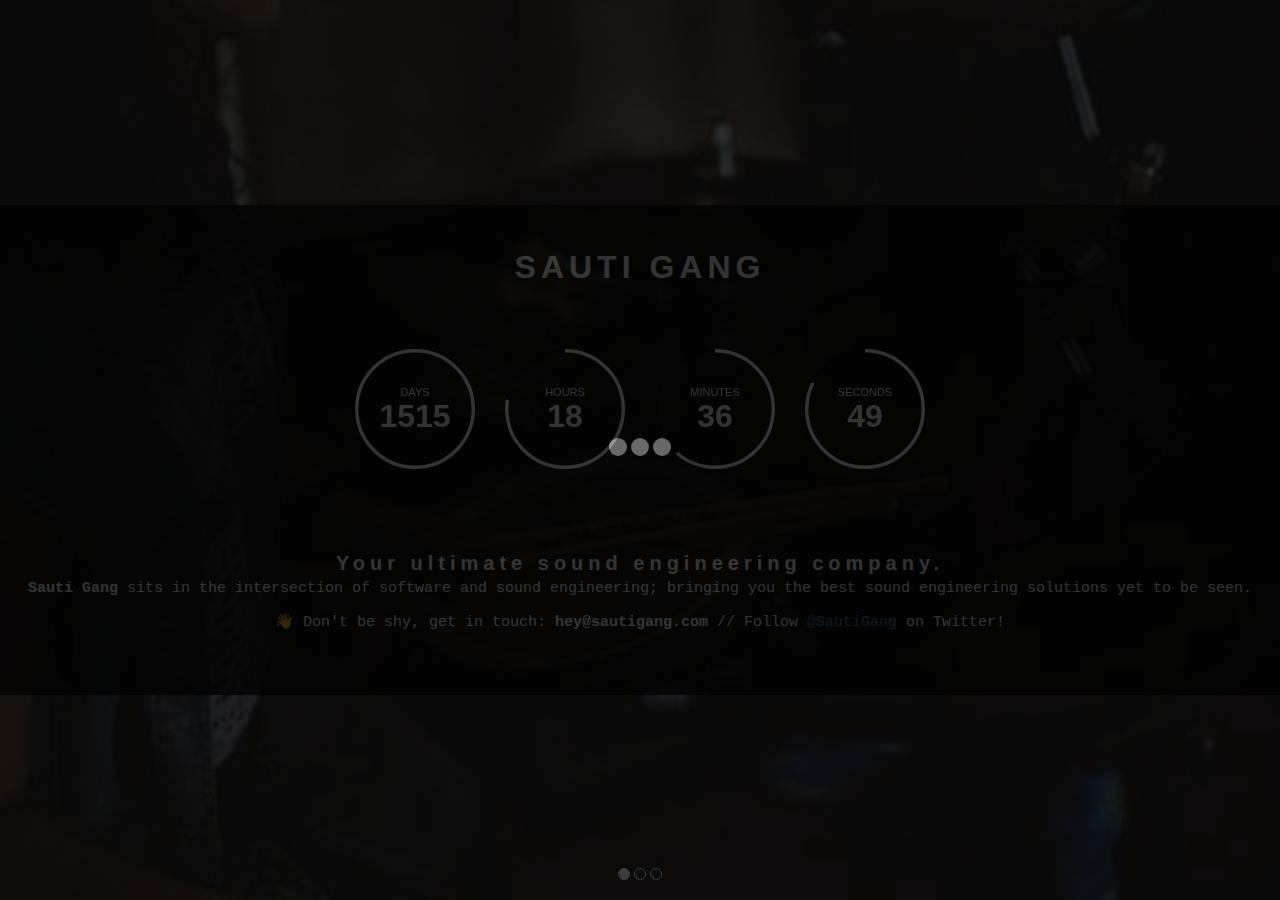
==== commit 0eb5a185: "fix: image src" ====
--- a/index.html
+++ b/index.html
@@ -57,9 +57,9 @@
           <div class="slider-intro">
             <div id="slides">
               <div class="slides-container">
-                <img src="http://jellydemos.com/html/soundlab/images/demo/gallery/gallery2.jpg">
-                <img src="http://jellydemos.com/html/soundlab/images/demo/gallery/gallery4.jpg">
-                <img src="http://jellydemos.com/html/soundlab/images/demo/gallery/gallery5.jpg">
+                <img src="./images/gallery2.jpg">
+                <img src="./images/gallery4.jpg">
+                <img src="./images/gallery5.jpg">
               </div>
             </div>
           </div>
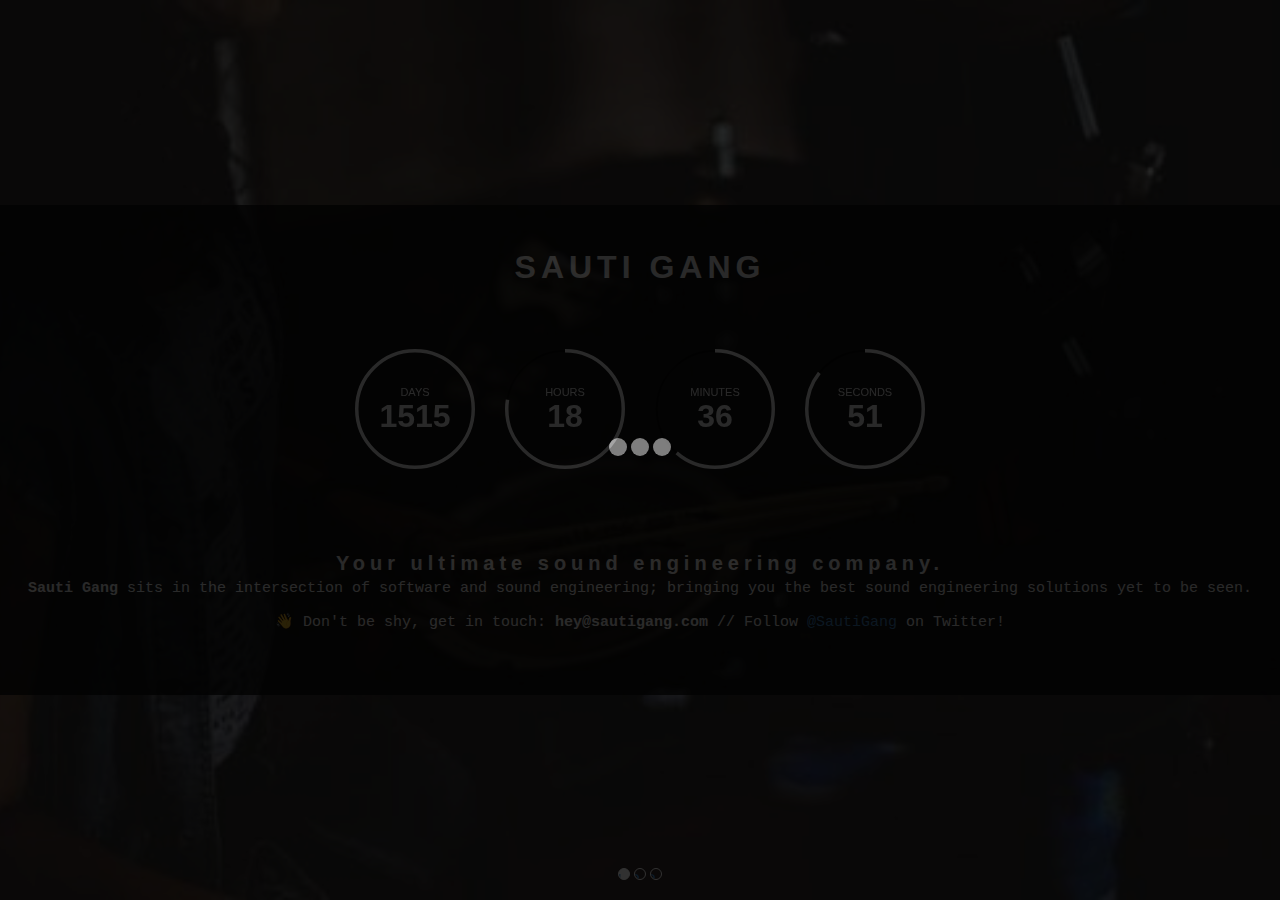
==== commit 748838ab: "fix: update title" ====
--- a/index.html
+++ b/index.html
@@ -6,7 +6,7 @@
 <head>
   <meta charset="utf-8">
   <meta http-equiv="X-UA-Compatible" content="IE=edge">
-  <title>Soundlab - Music Band & Musician Template</title>
+  <title>Sauti Gang // the ultimate sound engineering company.</title>
   <meta name="description" content="">
   <meta name="HandheldFriendly" content="True">
   <meta name="MobileOptimized" content="320">
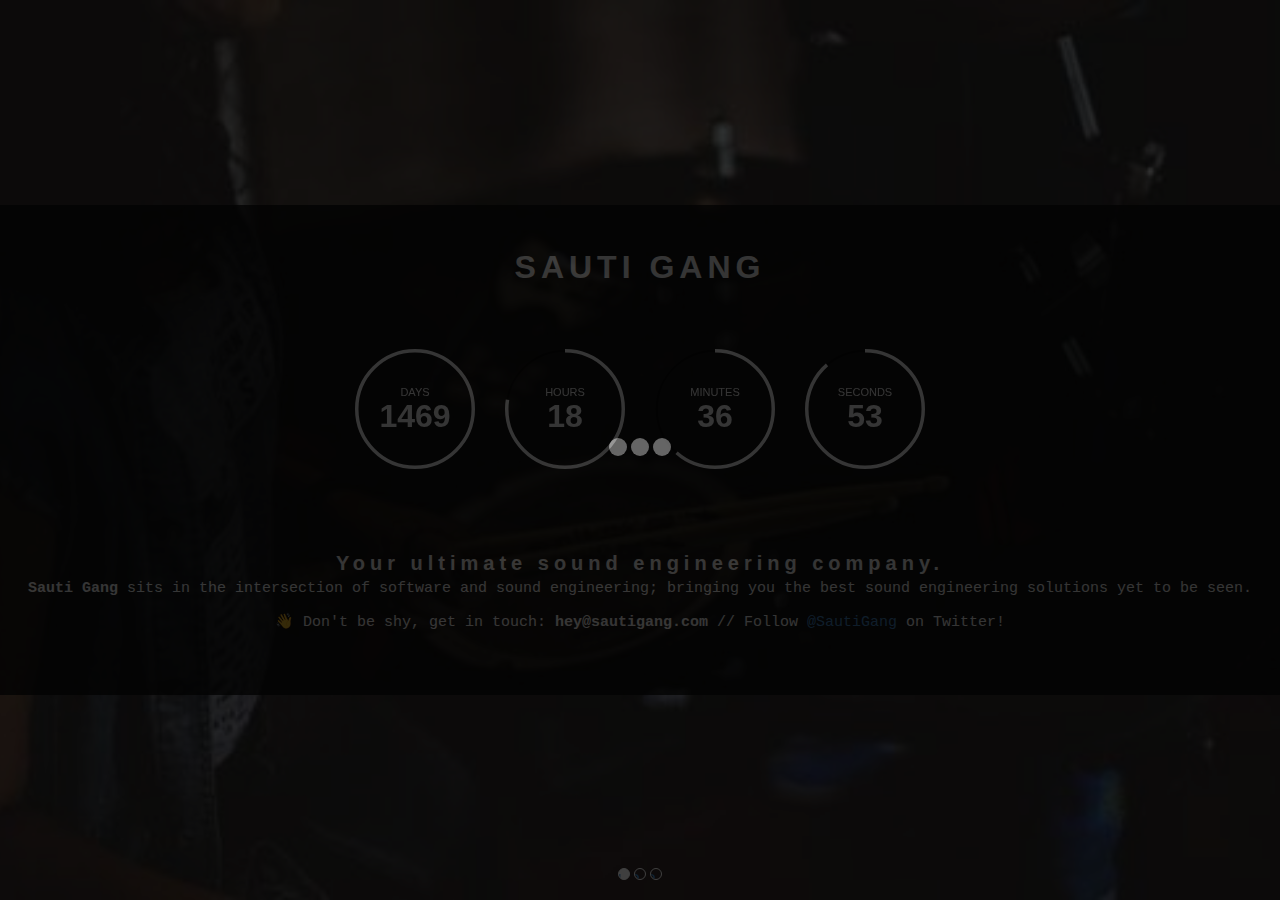
==== commit 4900898f: "chore: update launch date" ====
--- a/index.html
+++ b/index.html
@@ -70,7 +70,7 @@
         <p class="title-theme">Sauti Gang</p>
 
         <!-- time circles -->
-        <div id="DateCountdown" data-date="2022-05-30 09:00:00"></div>
+        <div id="DateCountdown" data-date="2022-07-15 09:00:00"></div>
 
         <div class="voffset60"></div>
         <div class="biography">
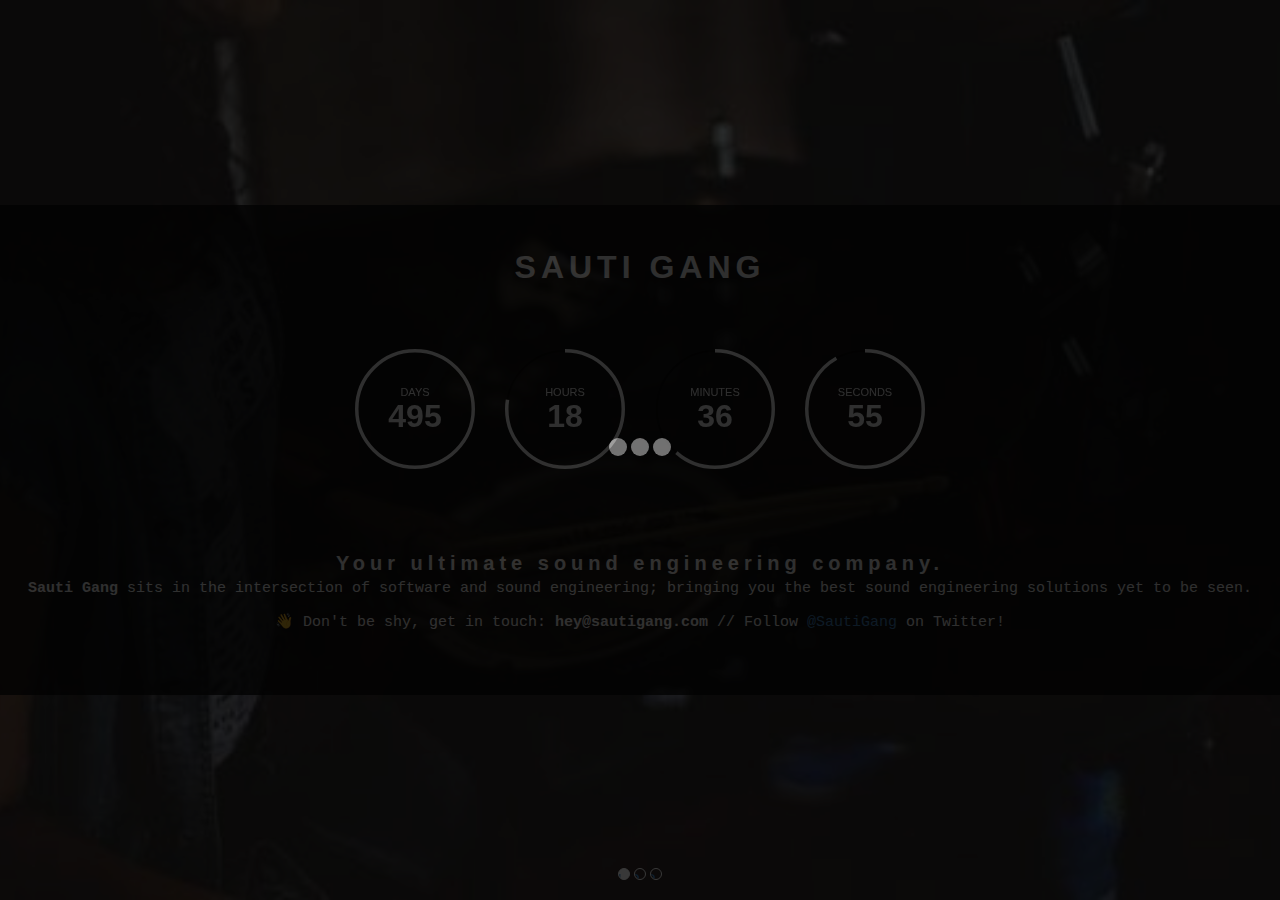
==== commit 4cc748dd: "fix: countdown date" ====
--- a/index.html
+++ b/index.html
@@ -70,7 +70,7 @@
         <p class="title-theme">Sauti Gang</p>
 
         <!-- time circles -->
-        <div id="DateCountdown" data-date="2022-07-15 09:00:00"></div>
+        <div id="DateCountdown" data-date="2025-03-15 09:00:00"></div>
 
         <div class="voffset60"></div>
         <div class="biography">
